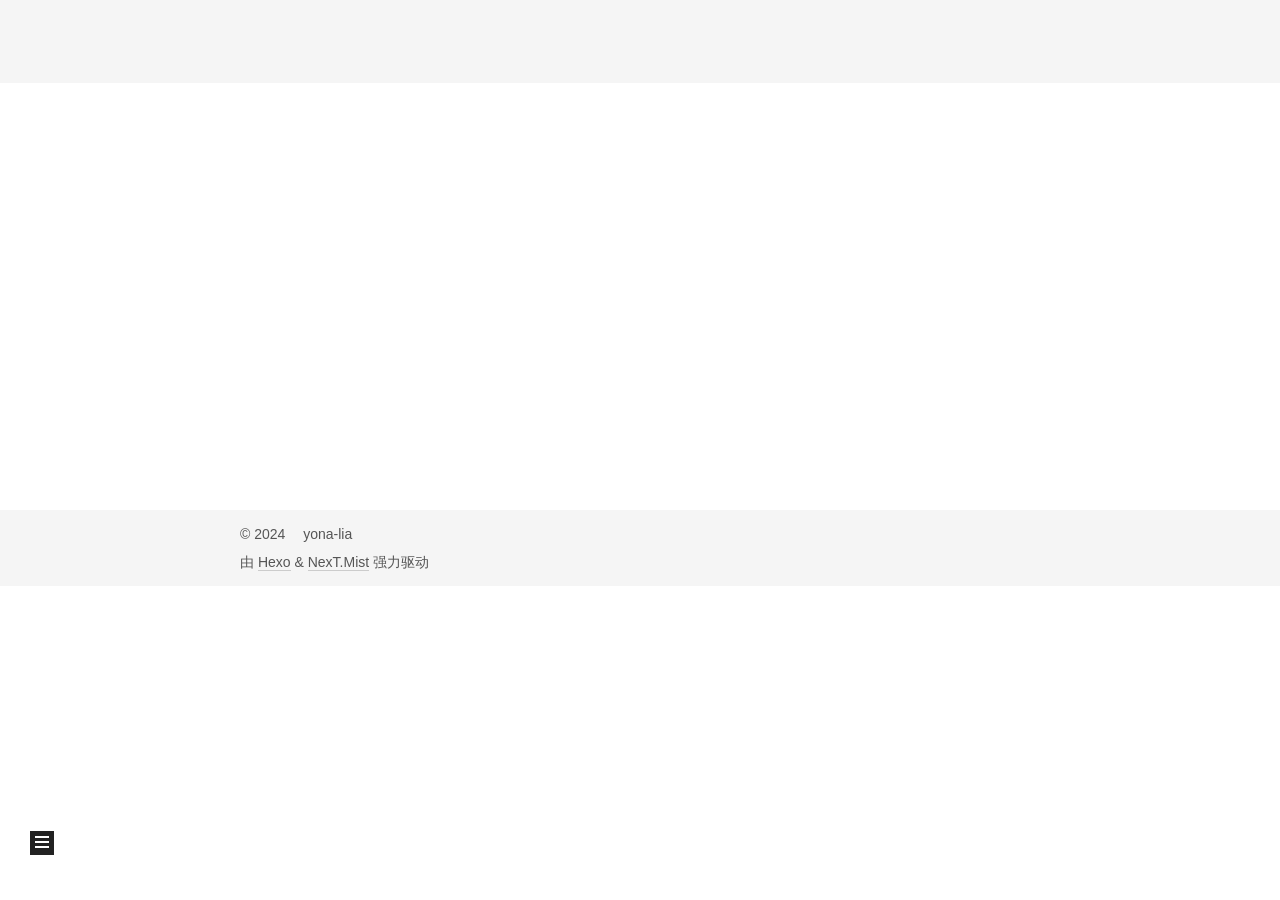
==== archives/index.html @ 5d380ca6 "Site updated: 2024-01-15 22:01:39" ====
<!DOCTYPE html>
<html lang="zh-CN">
<head>
  <meta charset="UTF-8">
<meta name="viewport" content="width=device-width, initial-scale=1, maximum-scale=2">
<meta name="theme-color" content="#222">
<meta name="generator" content="Hexo 7.0.0">
  <link rel="apple-touch-icon" sizes="180x180" href="/images/apple-touch-icon-next.png">
  <link rel="icon" type="image/png" sizes="32x32" href="/images/favicon-32x32-next.png">
  <link rel="icon" type="image/png" sizes="16x16" href="/images/favicon-16x16-next.png">
  <link rel="mask-icon" href="/images/logo.svg" color="#222">

<link rel="stylesheet" href="/css/main.css">


<link rel="stylesheet" href="/lib/font-awesome/css/all.min.css">

<script id="hexo-configurations">
    var NexT = window.NexT || {};
    var CONFIG = {"hostname":"example.com","root":"/","scheme":"Mist","version":"7.8.0","exturl":false,"sidebar":{"position":"left","display":"post","padding":18,"offset":12,"onmobile":false},"copycode":{"enable":false,"show_result":false,"style":null},"back2top":{"enable":true,"sidebar":false,"scrollpercent":false},"bookmark":{"enable":false,"color":"#222","save":"auto"},"fancybox":false,"mediumzoom":false,"lazyload":false,"pangu":false,"comments":{"style":"tabs","active":null,"storage":true,"lazyload":false,"nav":null},"algolia":{"hits":{"per_page":10},"labels":{"input_placeholder":"Search for Posts","hits_empty":"We didn't find any results for the search: ${query}","hits_stats":"${hits} results found in ${time} ms"}},"localsearch":{"enable":true,"trigger":"auto","top_n_per_article":1,"unescape":false,"preload":false},"motion":{"enable":true,"async":false,"transition":{"post_block":"fadeIn","post_header":"slideDownIn","post_body":"slideDownIn","coll_header":"slideLeftIn","sidebar":"slideUpIn"}},"path":"search.xml"};
  </script>

  <meta name="description" content="再小的星星也在发光">
<meta property="og:type" content="website">
<meta property="og:title" content="yona-lia">
<meta property="og:url" content="http://example.com/archives/index.html">
<meta property="og:site_name" content="yona-lia">
<meta property="og:description" content="再小的星星也在发光">
<meta property="og:locale" content="zh_CN">
<meta property="article:author" content="yona-lia">
<meta name="twitter:card" content="summary">

<link rel="canonical" href="http://example.com/archives/">


<script id="page-configurations">
  // https://hexo.io/docs/variables.html
  CONFIG.page = {
    sidebar: "",
    isHome : false,
    isPost : false,
    lang   : 'zh-CN'
  };
</script>

  <title>归档 | yona-lia</title>
  






  <noscript>
  <style>
  .use-motion .brand,
  .use-motion .menu-item,
  .sidebar-inner,
  .use-motion .post-block,
  .use-motion .pagination,
  .use-motion .comments,
  .use-motion .post-header,
  .use-motion .post-body,
  .use-motion .collection-header { opacity: initial; }

  .use-motion .site-title,
  .use-motion .site-subtitle {
    opacity: initial;
    top: initial;
  }

  .use-motion .logo-line-before i { left: initial; }
  .use-motion .logo-line-after i { right: initial; }
  </style>
</noscript>

</head>

<body itemscope itemtype="http://schema.org/WebPage">
  <div class="container use-motion">
    <div class="headband"></div>

    <header class="header" itemscope itemtype="http://schema.org/WPHeader">
      <div class="header-inner"><div class="site-brand-container">
  <div class="site-nav-toggle">
    <div class="toggle" aria-label="切换导航栏">
      <span class="toggle-line toggle-line-first"></span>
      <span class="toggle-line toggle-line-middle"></span>
      <span class="toggle-line toggle-line-last"></span>
    </div>
  </div>

  <div class="site-meta">

    <a href="/" class="brand" rel="start">
      <span class="logo-line-before"><i></i></span>
      <h1 class="site-title">yona-lia</h1>
      <span class="logo-line-after"><i></i></span>
    </a>
  </div>

  <div class="site-nav-right">
    <div class="toggle popup-trigger">
        <i class="fa fa-search fa-fw fa-lg"></i>
    </div>
  </div>
</div>




<nav class="site-nav">
  <ul id="menu" class="main-menu menu">
        <li class="menu-item menu-item-home">

    <a href="/" rel="section"><i class="fa fa-home fa-fw"></i>首页</a>

  </li>
        <li class="menu-item menu-item-archives">

    <a href="/archives/" rel="section"><i class="fa fa-archive fa-fw"></i>归档</a>

  </li>
      <li class="menu-item menu-item-search">
        <a role="button" class="popup-trigger"><i class="fa fa-search fa-fw"></i>搜索
        </a>
      </li>
  </ul>
</nav>



  <div class="search-pop-overlay">
    <div class="popup search-popup">
        <div class="search-header">
  <span class="search-icon">
    <i class="fa fa-search"></i>
  </span>
  <div class="search-input-container">
    <input autocomplete="off" autocapitalize="off"
           placeholder="搜索..." spellcheck="false"
           type="search" class="search-input">
  </div>
  <span class="popup-btn-close">
    <i class="fa fa-times-circle"></i>
  </span>
</div>
<div id="search-result">
  <div id="no-result">
    <i class="fa fa-spinner fa-pulse fa-5x fa-fw"></i>
  </div>
</div>

    </div>
  </div>

</div>
    </header>

    
  <div class="back-to-top">
    <i class="fa fa-arrow-up"></i>
    <span>0%</span>
  </div>


    <main class="main">
      <div class="main-inner">
        <div class="content-wrap">
          

          <div class="content archive">
            

  
  
  
  <div class="post-block">
    <div class="posts-collapse">
      <div class="collection-title">
        <span class="collection-header">嗯..! 目前共计 1 篇日志。 继续努力。</span>
      </div>

      
    <div class="collection-year">
      <span class="collection-header">2024</span>
    </div>

  <article itemscope itemtype="http://schema.org/Article">
    <header class="post-header">

      <div class="post-meta">
        <time itemprop="dateCreated"
              datetime="2024-01-14T23:37:33+08:00"
              content="2024-01-14">
          01-14
        </time>
      </div>

      <div class="post-title">
          <a class="post-title-link" href="/2024/01/14/hello-world/" itemprop="url">
            <span itemprop="name">Hello World</span>
          </a>
      </div>

    </header>
  </article>


    </div>
  </div>
  
  
  

  



          </div>
          

<script>
  window.addEventListener('tabs:register', () => {
    let { activeClass } = CONFIG.comments;
    if (CONFIG.comments.storage) {
      activeClass = localStorage.getItem('comments_active') || activeClass;
    }
    if (activeClass) {
      let activeTab = document.querySelector(`a[href="#comment-${activeClass}"]`);
      if (activeTab) {
        activeTab.click();
      }
    }
  });
  if (CONFIG.comments.storage) {
    window.addEventListener('tabs:click', event => {
      if (!event.target.matches('.tabs-comment .tab-content .tab-pane')) return;
      let commentClass = event.target.classList[1];
      localStorage.setItem('comments_active', commentClass);
    });
  }
</script>

        </div>
          
  
  <div class="toggle sidebar-toggle">
    <span class="toggle-line toggle-line-first"></span>
    <span class="toggle-line toggle-line-middle"></span>
    <span class="toggle-line toggle-line-last"></span>
  </div>

  <aside class="sidebar">
    <div class="sidebar-inner">

      <ul class="sidebar-nav motion-element">
        <li class="sidebar-nav-toc">
          文章目录
        </li>
        <li class="sidebar-nav-overview">
          站点概览
        </li>
      </ul>

      <!--noindex-->
      <div class="post-toc-wrap sidebar-panel">
      </div>
      <!--/noindex-->

      <div class="site-overview-wrap sidebar-panel">
        <div class="site-author motion-element" itemprop="author" itemscope itemtype="http://schema.org/Person">
  <p class="site-author-name" itemprop="name">yona-lia</p>
  <div class="site-description" itemprop="description">再小的星星也在发光</div>
</div>
<div class="site-state-wrap motion-element">
  <nav class="site-state">
      <div class="site-state-item site-state-posts">
          <a href="/archives/">
        
          <span class="site-state-item-count">1</span>
          <span class="site-state-item-name">日志</span>
        </a>
      </div>
  </nav>
</div>



      </div>

    </div>
  </aside>
  <div id="sidebar-dimmer"></div>


      </div>
    </main>

    <footer class="footer">
      <div class="footer-inner">
        

        

<div class="copyright">
  
  &copy; 
  <span itemprop="copyrightYear">2024</span>
  <span class="with-love">
    <i class="fa fa-heart"></i>
  </span>
  <span class="author" itemprop="copyrightHolder">yona-lia</span>
</div>
  <div class="powered-by">由 <a href="https://hexo.io/" class="theme-link" rel="noopener" target="_blank">Hexo</a> & <a href="https://mist.theme-next.org/" class="theme-link" rel="noopener" target="_blank">NexT.Mist</a> 强力驱动
  </div>

        








      </div>
    </footer>
  </div>

  
  <script size="300" alpha="0.6" zIndex="-1" src="/lib/canvas-ribbon/canvas-ribbon.js"></script>
  <script src="/lib/anime.min.js"></script>
  <script src="/lib/velocity/velocity.min.js"></script>
  <script src="/lib/velocity/velocity.ui.min.js"></script>

<script src="/js/utils.js"></script>

<script src="/js/motion.js"></script>


<script src="/js/schemes/muse.js"></script>


<script src="/js/next-boot.js"></script>




  




  
<script src="/js/local-search.js"></script>













  

  

  <span class="js-cursor-container"></span>
    <script>
        (function fairyDustCursor() {
 
            var possibleColors = ["#D61C59", "#E7D84B", "#1B8798"]
            var width = window.innerWidth;
            var height = window.innerHeight;
            var cursor = { x: width / 2, y: width / 2 };
            var particles = [];
 
            function init() {
                bindEvents();
                loop();
            }
 
           
            function bindEvents() {
                document.addEventListener('mousemove', onMouseMove);
                window.addEventListener('resize', onWindowResize);
            }
 
            function onWindowResize(e) {
                width = window.innerWidth;
                height = window.innerHeight;
            }
 
            function onMouseMove(e) {
                cursor.x = e.clientX;
                cursor.y = e.clientY;
 
                addParticle(cursor.x, cursor.y, possibleColors[Math.floor(Math.random() * possibleColors.length)]);
            }
 
            function addParticle(x, y, color) {
                var particle = new Particle();
                particle.init(x, y, color);
                particles.push(particle);
            }
 
            function updateParticles() {
 
                
                for (var i = 0; i < particles.length; i++) {
                    particles[i].update();
                }
 
               
                for (var i = particles.length - 1; i >= 0; i--) {
                    if (particles[i].lifeSpan < 0) {
                        particles[i].die();
                        particles.splice(i, 1);
                    }
                }
 
            }
 
            function loop() {
                requestAnimationFrame(loop);
                updateParticles();
            }
 
          
 
            function Particle() {
 
                this.character = "*";
                this.lifeSpan = 120; //ms
                this.initialStyles = {
                    "position": "fixed",
                    "display": "inline-block",
                    "top": "0px",
                    "left": "0px",
                    "pointerEvents": "none",
                    "touch-action": "none",
                    "z-index": "10000000",
                    "fontSize": "25px",
                    "will-change": "transform"
                };
 
              
                this.init = function (x, y, color) {
 
                    this.velocity = {
                        x: (Math.random() < 0.5 ? -1 : 1) * (Math.random() / 2),
                        y: 1
                    };
 
                    this.position = { x: x + 10, y: y + 10 };
                    this.initialStyles.color = color;
 
                    this.element = document.createElement('span');
                    this.element.innerHTML = this.character;
                    applyProperties(this.element, this.initialStyles);
                    this.update();
 
                    document.querySelector('.js-cursor-container').appendChild(this.element);
                };
 
                this.update = function () {
                    this.position.x += this.velocity.x;
                    this.position.y += this.velocity.y;
                    this.lifeSpan--;
 
                    this.element.style.transform = "translate3d(" + this.position.x + "px," + this.position.y + "px, 0) scale(" + (this.lifeSpan / 120) + ")";
                }
 
                this.die = function () {
                    this.element.parentNode.removeChild(this.element);
                }
 
            }
 
           
            function applyProperties(target, properties) {
                for (var key in properties) {
                    target.style[key] = properties[key];
                }
            }
 
            if (!('ontouchstart' in window || navigator.msMaxTouchPoints)) init();
        })();    
    </script>


</body>
</html>
---- css/main.css ----
:root {
  --body-bg-color: #fff;
  --content-bg-color: #f5f5f5;
  --card-bg-color: #f5f5f5;
  --text-color: #555;
  --blockquote-color: #666;
  --link-color: #555;
  --link-hover-color: #222;
  --brand-color: #222;
  --brand-hover-color: #222;
  --table-row-odd-bg-color: #f9f9f9;
  --table-row-hover-bg-color: #f5f5f5;
  --menu-item-bg-color: #ddd;
  --btn-default-bg: transparent;
  --btn-default-color: var(--link-color);
  --btn-default-border-color: var(--link-color);
  --btn-default-hover-bg: transparent;
  --btn-default-hover-color: var(--link-hover-color);
  --btn-default-hover-border-color: var(--link-hover-color);
}
html {
  line-height: 1.15; /* 1 */
  -webkit-text-size-adjust: 100%; /* 2 */
}
body {
  margin: 0;
}
main {
  display: block;
}
h1 {
  font-size: 2em;
  margin: 0.67em 0;
}
hr {
  box-sizing: content-box; /* 1 */
  height: 0; /* 1 */
  overflow: visible; /* 2 */
}
pre {
  font-family: monospace, monospace; /* 1 */
  font-size: 1em; /* 2 */
}
a {
  background: transparent;
}
abbr[title] {
  border-bottom: none; /* 1 */
  text-decoration: underline; /* 2 */
  text-decoration: underline dotted; /* 2 */
}
b,
strong {
  font-weight: bolder;
}
code,
kbd,
samp {
  font-family: monospace, monospace; /* 1 */
  font-size: 1em; /* 2 */
}
small {
  font-size: 80%;
}
sub,
sup {
  font-size: 75%;
  line-height: 0;
  position: relative;
  vertical-align: baseline;
}
sub {
  bottom: -0.25em;
}
sup {
  top: -0.5em;
}
img {
  border-style: none;
}
button,
input,
optgroup,
select,
textarea {
  font-family: inherit; /* 1 */
  font-size: 100%; /* 1 */
  line-height: 1.15; /* 1 */
  margin: 0; /* 2 */
}
button,
input {
/* 1 */
  overflow: visible;
}
button,
select {
/* 1 */
  text-transform: none;
}
button,
[type='button'],
[type='reset'],
[type='submit'] {
  -webkit-appearance: button;
}
button::-moz-focus-inner,
[type='button']::-moz-focus-inner,
[type='reset']::-moz-focus-inner,
[type='submit']::-moz-focus-inner {
  border-style: none;
  padding: 0;
}
button:-moz-focusring,
[type='button']:-moz-focusring,
[type='reset']:-moz-focusring,
[type='submit']:-moz-focusring {
  outline: 1px dotted ButtonText;
}
fieldset {
  padding: 0.35em 0.75em 0.625em;
}
legend {
  box-sizing: border-box; /* 1 */
  color: inherit; /* 2 */
  display: table; /* 1 */
  max-width: 100%; /* 1 */
  padding: 0; /* 3 */
  white-space: normal; /* 1 */
}
progress {
  vertical-align: baseline;
}
textarea {
  overflow: auto;
}
[type='checkbox'],
[type='radio'] {
  box-sizing: border-box; /* 1 */
  padding: 0; /* 2 */
}
[type='number']::-webkit-inner-spin-button,
[type='number']::-webkit-outer-spin-button {
  height: auto;
}
[type='search'] {
  outline-offset: -2px; /* 2 */
  -webkit-appearance: textfield; /* 1 */
}
[type='search']::-webkit-search-decoration {
  -webkit-appearance: none;
}
::-webkit-file-upload-button {
  font: inherit; /* 2 */
  -webkit-appearance: button; /* 1 */
}
details {
  display: block;
}
summary {
  display: list-item;
}
template {
  display: none;
}
[hidden] {
  display: none;
}
::selection {
  background: #262a30;
  color: #eee;
}
html,
body {
  height: 100%;
}
body {
  background: var(--body-bg-color);
  color: var(--text-color);
  font-family: 'Lato', "PingFang SC", "Microsoft YaHei", sans-serif;
  font-size: 1em;
  line-height: 2;
}
@media (max-width: 991px) {
  body {
    padding-left: 0 !important;
    padding-right: 0 !important;
  }
}
h1,
h2,
h3,
h4,
h5,
h6 {
  font-family: 'Lato', "PingFang SC", "Microsoft YaHei", sans-serif;
  font-weight: bold;
  line-height: 1.5;
  margin: 20px 0 15px;
}
h1 {
  font-size: 1.5em;
}
h2 {
  font-size: 1.375em;
}
h3 {
  font-size: 1.25em;
}
h4 {
  font-size: 1.125em;
}
h5 {
  font-size: 1em;
}
h6 {
  font-size: 0.875em;
}
p {
  margin: 0 0 20px 0;
}
a,
span.exturl {
  border-bottom: 1px solid #ccc;
  color: var(--link-color);
  outline: 0;
  text-decoration: none;
  overflow-wrap: break-word;
  word-wrap: break-word;
  cursor: pointer;
}
a:hover,
span.exturl:hover {
  border-bottom-color: var(--link-hover-color);
  color: var(--link-hover-color);
}
iframe,
img,
video {
  display: block;
  margin-left: auto;
  margin-right: auto;
  max-width: 100%;
}
hr {
  background-image: repeating-linear-gradient(-45deg, #ddd, #ddd 4px, transparent 4px, transparent 8px);
  border: 0;
  height: 3px;
  margin: 40px 0;
}
blockquote {
  border-left: 4px solid #ddd;
  color: var(--blockquote-color);
  margin: 0;
  padding: 0 15px;
}
blockquote cite::before {
  content: '-';
  padding: 0 5px;
}
dt {
  font-weight: bold;
}
dd {
  margin: 0;
  padding: 0;
}
kbd {
  background-color: #f5f5f5;
  background-image: linear-gradient(#eee, #fff, #eee);
  border: 1px solid #ccc;
  border-radius: 0.2em;
  box-shadow: 0.1em 0.1em 0.2em rgba(0,0,0,0.1);
  color: #555;
  font-family: inherit;
  padding: 0.1em 0.3em;
  white-space: nowrap;
}
.table-container {
  overflow: auto;
}
table {
  border-collapse: collapse;
  border-spacing: 0;
  font-size: 0.875em;
  margin: 0 0 20px 0;
  width: 100%;
}
tbody tr:nth-of-type(odd) {
  background: var(--table-row-odd-bg-color);
}
tbody tr:hover {
  background: var(--table-row-hover-bg-color);
}
caption,
th,
td {
  font-weight: normal;
  padding: 8px;
  vertical-align: middle;
}
th,
td {
  border: 1px solid #ddd;
  border-bottom: 3px solid #ddd;
}
th {
  font-weight: 700;
  padding-bottom: 10px;
}
td {
  border-bottom-width: 1px;
}
.btn {
  background: var(--btn-default-bg);
  border: 2px solid var(--btn-default-border-color);
  border-radius: 0;
  color: var(--btn-default-color);
  display: inline-block;
  font-size: 0.875em;
  line-height: 2;
  padding: 0 20px;
  text-decoration: none;
  transition-property: background-color;
  transition-delay: 0s;
  transition-duration: 0.2s;
  transition-timing-function: ease-in-out;
}
.btn:hover {
  background: var(--btn-default-hover-bg);
  border-color: var(--btn-default-hover-border-color);
  color: var(--btn-default-hover-color);
}
.btn + .btn {
  margin: 0 0 8px 8px;
}
.btn .fa-fw {
  text-align: left;
  width: 1.285714285714286em;
}
.toggle {
  line-height: 0;
}
.toggle .toggle-line {
  background: #fff;
  display: inline-block;
  height: 2px;
  left: 0;
  position: relative;
  top: 0;
  transition: all 0.4s;
  vertical-align: top;
  width: 100%;
}
.toggle .toggle-line:not(:first-child) {
  margin-top: 3px;
}
.toggle.toggle-arrow .toggle-line-first {
  left: 50%;
  top: 2px;
  transform: rotate(45deg);
  width: 50%;
}
.toggle.toggle-arrow .toggle-line-middle {
  left: 2px;
  width: 90%;
}
.toggle.toggle-arrow .toggle-line-last {
  left: 50%;
  top: -2px;
  transform: rotate(-45deg);
  width: 50%;
}
.toggle.toggle-close .toggle-line-first {
  transform: rotate(-45deg);
  top: 5px;
}
.toggle.toggle-close .toggle-line-middle {
  opacity: 0;
}
.toggle.toggle-close .toggle-line-last {
  transform: rotate(45deg);
  top: -5px;
}
.highlight,
pre {
  background: #f7f7f7;
  color: #4d4d4c;
  line-height: 1.6;
  margin: 0 auto 20px;
}
pre,
code {
  font-family: consolas, Menlo, monospace, "PingFang SC", "Microsoft YaHei";
}
code {
  background: #eee;
  border-radius: 3px;
  color: #555;
  padding: 2px 4px;
  overflow-wrap: break-word;
  word-wrap: break-word;
}
.highlight *::selection {
  background: #d6d6d6;
}
.highlight pre {
  border: 0;
  margin: 0;
  padding: 10px 0;
}
.highlight table {
  border: 0;
  margin: 0;
  width: auto;
}
.highlight td {
  border: 0;
  padding: 0;
}
.highlight figcaption {
  background: #eff2f3;
  color: #4d4d4c;
  display: flex;
  font-size: 0.875em;
  justify-content: space-between;
  line-height: 1.2;
  padding: 0.5em;
}
.highlight figcaption a {
  color: #4d4d4c;
}
.highlight figcaption a:hover {
  border-bottom-color: #4d4d4c;
}
.highlight .gutter {
  -moz-user-select: none;
  -ms-user-select: none;
  -webkit-user-select: none;
  user-select: none;
}
.highlight .gutter pre {
  background: #eff2f3;
  color: #869194;
  padding-left: 10px;
  padding-right: 10px;
  text-align: right;
}
.highlight .code pre {
  background: #f7f7f7;
  padding-left: 10px;
  width: 100%;
}
.gist table {
  width: auto;
}
.gist table td {
  border: 0;
}
pre {
  overflow: auto;
  padding: 10px;
}
pre code {
  background: none;
  color: #4d4d4c;
  font-size: 0.875em;
  padding: 0;
  text-shadow: none;
}
pre .deletion {
  background: #fdd;
}
pre .addition {
  background: #dfd;
}
pre .meta {
  color: #eab700;
  -moz-user-select: none;
  -ms-user-select: none;
  -webkit-user-select: none;
  user-select: none;
}
pre .comment {
  color: #8e908c;
}
pre .variable,
pre .attribute,
pre .tag,
pre .name,
pre .regexp,
pre .ruby .constant,
pre .xml .tag .title,
pre .xml .pi,
pre .xml .doctype,
pre .html .doctype,
pre .css .id,
pre .css .class,
pre .css .pseudo {
  color: #c82829;
}
pre .number,
pre .preprocessor,
pre .built_in,
pre .builtin-name,
pre .literal,
pre .params,
pre .constant,
pre .command {
  color: #f5871f;
}
pre .ruby .class .title,
pre .css .rules .attribute,
pre .string,
pre .symbol,
pre .value,
pre .inheritance,
pre .header,
pre .ruby .symbol,
pre .xml .cdata,
pre .special,
pre .formula {
  color: #718c00;
}
pre .title,
pre .css .hexcolor {
  color: #3e999f;
}
pre .function,
pre .python .decorator,
pre .python .title,
pre .ruby .function .title,
pre .ruby .title .keyword,
pre .perl .sub,
pre .javascript .title,
pre .coffeescript .title {
  color: #4271ae;
}
pre .keyword,
pre .javascript .function {
  color: #8959a8;
}
.blockquote-center {
  border-left: none;
  margin: 40px 0;
  padding: 0;
  position: relative;
  text-align: center;
}
.blockquote-center .fa {
  display: block;
  opacity: 0.6;
  position: absolute;
  width: 100%;
}
.blockquote-center .fa-quote-left {
  border-top: 1px solid #ccc;
  text-align: left;
  top: -20px;
}
.blockquote-center .fa-quote-right {
  border-bottom: 1px solid #ccc;
  text-align: right;
  bottom: -20px;
}
.blockquote-center p,
.blockquote-center div {
  text-align: center;
}
.post-body .group-picture img {
  margin: 0 auto;
  padding: 0 3px;
}
.group-picture-row {
  margin-bottom: 6px;
  overflow: hidden;
}
.group-picture-column {
  float: left;
  margin-bottom: 10px;
}
.post-body .label {
  color: #555;
  display: inline;
  padding: 0 2px;
}
.post-body .label.default {
  background: #f0f0f0;
}
.post-body .label.primary {
  background: #efe6f7;
}
.post-body .label.info {
  background: #e5f2f8;
}
.post-body .label.success {
  background: #e7f4e9;
}
.post-body .label.warning {
  background: #fcf6e1;
}
.post-body .label.danger {
  background: #fae8eb;
}
.post-body .tabs {
  margin-bottom: 20px;
}
.post-body .tabs,
.tabs-comment {
  display: block;
  padding-top: 10px;
  position: relative;
}
.post-body .tabs ul.nav-tabs,
.tabs-comment ul.nav-tabs {
  display: flex;
  flex-wrap: wrap;
  margin: 0;
  margin-bottom: -1px;
  padding: 0;
}
@media (max-width: 413px) {
  .post-body .tabs ul.nav-tabs,
  .tabs-comment ul.nav-tabs {
    display: block;
    margin-bottom: 5px;
  }
}
.post-body .tabs ul.nav-tabs li.tab,
.tabs-comment ul.nav-tabs li.tab {
  border-bottom: 1px solid #ddd;
  border-left: 1px solid transparent;
  border-right: 1px solid transparent;
  border-top: 3px solid transparent;
  flex-grow: 1;
  list-style-type: none;
  border-radius: 0 0 0 0;
}
@media (max-width: 413px) {
  .post-body .tabs ul.nav-tabs li.tab,
  .tabs-comment ul.nav-tabs li.tab {
    border-bottom: 1px solid transparent;
    border-left: 3px solid transparent;
    border-right: 1px solid transparent;
    border-top: 1px solid transparent;
  }
}
@media (max-width: 413px) {
  .post-body .tabs ul.nav-tabs li.tab,
  .tabs-comment ul.nav-tabs li.tab {
    border-radius: 0;
  }
}
.post-body .tabs ul.nav-tabs li.tab a,
.tabs-comment ul.nav-tabs li.tab a {
  border-bottom: initial;
  display: block;
  line-height: 1.8;
  outline: 0;
  padding: 0.25em 0.75em;
  text-align: center;
  transition-delay: 0s;
  transition-duration: 0.2s;
  transition-timing-function: ease-out;
}
.post-body .tabs ul.nav-tabs li.tab a i,
.tabs-comment ul.nav-tabs li.tab a i {
  width: 1.285714285714286em;
}
.post-body .tabs ul.nav-tabs li.tab.active,
.tabs-comment ul.nav-tabs li.tab.active {
  border-bottom: 1px solid transparent;
  border-left: 1px solid #ddd;
  border-right: 1px solid #ddd;
  border-top: 3px solid #fc6423;
}
@media (max-width: 413px) {
  .post-body .tabs ul.nav-tabs li.tab.active,
  .tabs-comment ul.nav-tabs li.tab.active {
    border-bottom: 1px solid #ddd;
    border-left: 3px solid #fc6423;
    border-right: 1px solid #ddd;
    border-top: 1px solid #ddd;
  }
}
.post-body .tabs ul.nav-tabs li.tab.active a,
.tabs-comment ul.nav-tabs li.tab.active a {
  color: var(--link-color);
  cursor: default;
}
.post-body .tabs .tab-content .tab-pane,
.tabs-comment .tab-content .tab-pane {
  border: 1px solid #ddd;
  border-top: 0;
  padding: 20px 20px 0 20px;
  border-radius: 0;
}
.post-body .tabs .tab-content .tab-pane:not(.active),
.tabs-comment .tab-content .tab-pane:not(.active) {
  display: none;
}
.post-body .tabs .tab-content .tab-pane.active,
.tabs-comment .tab-content .tab-pane.active {
  display: block;
}
.post-body .tabs .tab-content .tab-pane.active:nth-of-type(1),
.tabs-comment .tab-content .tab-pane.active:nth-of-type(1) {
  border-radius: 0 0 0 0;
}
@media (max-width: 413px) {
  .post-body .tabs .tab-content .tab-pane.active:nth-of-type(1),
  .tabs-comment .tab-content .tab-pane.active:nth-of-type(1) {
    border-radius: 0;
  }
}
.post-body .note {
  border-radius: 3px;
  margin-bottom: 20px;
  padding: 1em;
  position: relative;
  border: 1px solid #eee;
  border-left-width: 5px;
}
.post-body .note h2,
.post-body .note h3,
.post-body .note h4,
.post-body .note h5,
.post-body .note h6 {
  margin-top: 0;
  border-bottom: initial;
  margin-bottom: 0;
  padding-top: 0;
}
.post-body .note p:first-child,
.post-body .note ul:first-child,
.post-body .note ol:first-child,
.post-body .note table:first-child,
.post-body .note pre:first-child,
.post-body .note blockquote:first-child,
.post-body .note img:first-child {
  margin-top: 0;
}
.post-body .note p:last-child,
.post-body .note ul:last-child,
.post-body .note ol:last-child,
.post-body .note table:last-child,
.post-body .note pre:last-child,
.post-body .note blockquote:last-child,
.post-body .note img:last-child {
  margin-bottom: 0;
}
.post-body .note.default {
  border-left-color: #777;
}
.post-body .note.default h2,
.post-body .note.default h3,
.post-body .note.default h4,
.post-body .note.default h5,
.post-body .note.default h6 {
  color: #777;
}
.post-body .note.primary {
  border-left-color: #6f42c1;
}
.post-body .note.primary h2,
.post-body .note.primary h3,
.post-body .note.primary h4,
.post-body .note.primary h5,
.post-body .note.primary h6 {
  color: #6f42c1;
}
.post-body .note.info {
  border-left-color: #428bca;
}
.post-body .note.info h2,
.post-body .note.info h3,
.post-body .note.info h4,
.post-body .note.info h5,
.post-body .note.info h6 {
  color: #428bca;
}
.post-body .note.success {
  border-left-color: #5cb85c;
}
.post-body .note.success h2,
.post-body .note.success h3,
.post-body .note.success h4,
.post-body .note.success h5,
.post-body .note.success h6 {
  color: #5cb85c;
}
.post-body .note.warning {
  border-left-color: #f0ad4e;
}
.post-body .note.warning h2,
.post-body .note.warning h3,
.post-body .note.warning h4,
.post-body .note.warning h5,
.post-body .note.warning h6 {
  color: #f0ad4e;
}
.post-body .note.danger {
  border-left-color: #d9534f;
}
.post-body .note.danger h2,
.post-body .note.danger h3,
.post-body .note.danger h4,
.post-body .note.danger h5,
.post-body .note.danger h6 {
  color: #d9534f;
}
.pagination .prev,
.pagination .next,
.pagination .page-number,
.pagination .space {
  display: inline-block;
  margin: 0 10px;
  padding: 0 11px;
  position: relative;
  top: -1px;
}
@media (max-width: 767px) {
  .pagination .prev,
  .pagination .next,
  .pagination .page-number,
  .pagination .space {
    margin: 0 5px;
  }
}
.pagination {
  border-top: 1px solid #eee;
  margin: 120px 0 0;
  text-align: center;
}
.pagination .prev,
.pagination .next,
.pagination .page-number {
  border-bottom: 0;
  border-top: 1px solid #eee;
  transition-property: border-color;
  transition-delay: 0s;
  transition-duration: 0.2s;
  transition-timing-function: ease-in-out;
}
.pagination .prev:hover,
.pagination .next:hover,
.pagination .page-number:hover {
  border-top-color: #222;
}
.pagination .space {
  margin: 0;
  padding: 0;
}
.pagination .prev {
  margin-left: 0;
}
.pagination .next {
  margin-right: 0;
}
.pagination .page-number.current {
  background: #ccc;
  border-top-color: #ccc;
  color: #fff;
}
@media (max-width: 767px) {
  .pagination {
    border-top: none;
  }
  .pagination .prev,
  .pagination .next,
  .pagination .page-number {
    border-bottom: 1px solid #eee;
    border-top: 0;
    margin-bottom: 10px;
    padding: 0 10px;
  }
  .pagination .prev:hover,
  .pagination .next:hover,
  .pagination .page-number:hover {
    border-bottom-color: #222;
  }
}
.comments {
  margin-top: 60px;
  overflow: hidden;
}
.comment-button-group {
  display: flex;
  flex-wrap: wrap-reverse;
  justify-content: center;
  margin: 1em 0;
}
.comment-button-group .comment-button {
  margin: 0.1em 0.2em;
}
.comment-button-group .comment-button.active {
  background: var(--btn-default-hover-bg);
  border-color: var(--btn-default-hover-border-color);
  color: var(--btn-default-hover-color);
}
.comment-position {
  display: none;
}
.comment-position.active {
  display: block;
}
.tabs-comment {
  background: var(--content-bg-color);
  margin-top: 4em;
  padding-top: 0;
}
.tabs-comment .comments {
  border: 0;
  box-shadow: none;
  margin-top: 0;
  padding-top: 0;
}
.container {
  min-height: 100%;
  position: relative;
}
.main-inner {
  margin: 0 auto;
  width: 700px;
}
@media (min-width: 1200px) {
  .main-inner {
    width: 800px;
  }
}
@media (min-width: 1600px) {
  .main-inner {
    width: 900px;
  }
}
@media (max-width: 767px) {
  .content-wrap {
    padding: 0 20px;
  }
}
.header {
  background: transparent;
}
.header-inner {
  margin: 0 auto;
  width: 700px;
}
@media (min-width: 1200px) {
  .header-inner {
    width: 800px;
  }
}
@media (min-width: 1600px) {
  .header-inner {
    width: 900px;
  }
}
.site-brand-container {
  display: flex;
  flex-shrink: 0;
  padding: 0 10px;
}
.headband {
  background: #222;
  height: 3px;
}
.site-meta {
  flex-grow: 1;
  text-align: left;
}
@media (max-width: 767px) {
  .site-meta {
    text-align: center;
  }
}
.brand {
  border-bottom: none;
  color: var(--brand-color);
  display: inline-block;
  line-height: 1.375em;
  padding: 0 40px;
  position: relative;
}
.brand:hover {
  color: var(--brand-hover-color);
}
.site-title {
  font-family: 'Lato', "PingFang SC", "Microsoft YaHei", sans-serif;
  font-size: 1.375em;
  font-weight: normal;
  margin: 0;
}
.site-subtitle {
  color: #999;
  font-size: 0.8125em;
  margin: 10px 0;
}
.use-motion .brand {
  opacity: 0;
}
.use-motion .site-title,
.use-motion .site-subtitle,
.use-motion .custom-logo-image {
  opacity: 0;
  position: relative;
  top: -10px;
}
.site-nav-toggle,
.site-nav-right {
  display: none;
}
@media (max-width: 767px) {
  .site-nav-toggle,
  .site-nav-right {
    display: flex;
    flex-direction: column;
    justify-content: center;
  }
}
.site-nav-toggle .toggle,
.site-nav-right .toggle {
  color: var(--text-color);
  padding: 10px;
  width: 22px;
}
.site-nav-toggle .toggle .toggle-line,
.site-nav-right .toggle .toggle-line {
  background: var(--text-color);
  border-radius: 1px;
}
.site-nav {
  display: block;
}
@media (max-width: 767px) {
  .site-nav {
    clear: both;
    display: none;
  }
}
.site-nav.site-nav-on {
  display: block;
}
.menu {
  margin-top: 20px;
  padding-left: 0;
  text-align: center;
}
.menu-item {
  display: inline-block;
  list-style: none;
  margin: 0 10px;
}
@media (max-width: 767px) {
  .menu-item {
    display: block;
    margin-top: 10px;
  }
  .menu-item.menu-item-search {
    display: none;
  }
}
.menu-item a,
.menu-item span.exturl {
  border-bottom: 0;
  display: block;
  font-size: 0.8125em;
  transition-property: border-color;
  transition-delay: 0s;
  transition-duration: 0.2s;
  transition-timing-function: ease-in-out;
}
@media (hover: none) {
  .menu-item a:hover,
  .menu-item span.exturl:hover {
    border-bottom-color: transparent !important;
  }
}
.menu-item .fa,
.menu-item .fab,
.menu-item .far,
.menu-item .fas {
  margin-right: 8px;
}
.menu-item .badge {
  display: inline-block;
  font-weight: bold;
  line-height: 1;
  margin-left: 0.35em;
  margin-top: 0.35em;
  text-align: center;
  white-space: nowrap;
}
@media (max-width: 767px) {
  .menu-item .badge {
    float: right;
    margin-left: 0;
  }
}
.menu-item-active a,
.menu .menu-item a:hover,
.menu .menu-item span.exturl:hover {
  background: var(--menu-item-bg-color);
}
.use-motion .menu-item {
  opacity: 0;
}
.sidebar {
  background: #222;
  bottom: 0;
  box-shadow: inset 0 2px 6px #000;
  position: fixed;
  top: 0;
}
@media (max-width: 991px) {
  .sidebar {
    display: none;
  }
}
.sidebar-inner {
  color: #999;
  padding: 18px 10px;
  text-align: center;
}
.cc-license {
  margin-top: 10px;
  text-align: center;
}
.cc-license .cc-opacity {
  border-bottom: none;
  opacity: 0.7;
}
.cc-license .cc-opacity:hover {
  opacity: 0.9;
}
.cc-license img {
  display: inline-block;
}
.site-author-image {
  border: 2px solid #333;
  display: block;
  margin: 0 auto;
  max-width: 96px;
  padding: 2px;
}
.site-author-name {
  color: #f5f5f5;
  font-weight: normal;
  margin: 5px 0 0;
  text-align: center;
}
.site-description {
  color: #999;
  font-size: 1em;
  margin-top: 5px;
  text-align: center;
}
.links-of-author {
  margin-top: 15px;
}
.links-of-author a,
.links-of-author span.exturl {
  border-bottom-color: #555;
  display: inline-block;
  font-size: 0.8125em;
  margin-bottom: 10px;
  margin-right: 10px;
  vertical-align: middle;
}
.links-of-author a::before,
.links-of-author span.exturl::before {
  background: #ffe894;
  border-radius: 50%;
  content: ' ';
  display: inline-block;
  height: 4px;
  margin-right: 3px;
  vertical-align: middle;
  width: 4px;
}
.sidebar-button {
  margin-top: 15px;
}
.sidebar-button a {
  border: 1px solid #fc6423;
  border-radius: 4px;
  color: #fc6423;
  display: inline-block;
  padding: 0 15px;
}
.sidebar-button a .fa,
.sidebar-button a .fab,
.sidebar-button a .far,
.sidebar-button a .fas {
  margin-right: 5px;
}
.sidebar-button a:hover {
  background: #fc6423;
  border: 1px solid #fc6423;
  color: #fff;
}
.sidebar-button a:hover .fa,
.sidebar-button a:hover .fab,
.sidebar-button a:hover .far,
.sidebar-button a:hover .fas {
  color: #fff;
}
.links-of-blogroll {
  font-size: 0.8125em;
  margin-top: 10px;
}
.links-of-blogroll-title {
  font-size: 0.875em;
  font-weight: 600;
  margin-top: 0;
}
.links-of-blogroll-list {
  list-style: none;
  margin: 0;
  padding: 0;
}
#sidebar-dimmer {
  display: none;
}
@media (max-width: 767px) {
  #sidebar-dimmer {
    background: #000;
    display: block;
    height: 100%;
    left: 100%;
    opacity: 0;
    position: fixed;
    top: 0;
    width: 100%;
    z-index: 1100;
  }
  .sidebar-active + #sidebar-dimmer {
    opacity: 0.7;
    transform: translateX(-100%);
    transition: opacity 0.5s;
  }
}
.sidebar-nav {
  margin: 0;
  padding-bottom: 20px;
  padding-left: 0;
}
.sidebar-nav li {
  border-bottom: 1px solid transparent;
  color: #666;
  cursor: pointer;
  display: inline-block;
  font-size: 0.875em;
}
.sidebar-nav li.sidebar-nav-overview {
  margin-left: 10px;
}
.sidebar-nav li:hover {
  color: #f5f5f5;
}
.sidebar-nav .sidebar-nav-active {
  border-bottom-color: #87daff;
  color: #87daff;
}
.sidebar-nav .sidebar-nav-active:hover {
  color: #87daff;
}
.sidebar-panel {
  display: none;
  overflow-x: hidden;
  overflow-y: auto;
}
.sidebar-panel-active {
  display: block;
}
.sidebar-toggle {
  background: #222;
  bottom: 45px;
  cursor: pointer;
  height: 14px;
  left: 30px;
  padding: 5px;
  position: fixed;
  width: 14px;
  z-index: 1300;
}
@media (max-width: 991px) {
  .sidebar-toggle {
    left: 20px;
    opacity: 0.8;
    display: none;
  }
}
.sidebar-toggle:hover .toggle-line {
  background: #87daff;
}
.post-toc {
  font-size: 0.875em;
}
.post-toc ol {
  list-style: none;
  margin: 0;
  padding: 0 2px 5px 10px;
  text-align: left;
}
.post-toc ol > ol {
  padding-left: 0;
}
.post-toc ol a {
  transition-property: all;
  transition-delay: 0s;
  transition-duration: 0.2s;
  transition-timing-function: ease-in-out;
}
.post-toc .nav-item {
  line-height: 1.8;
  overflow: hidden;
  text-overflow: ellipsis;
  white-space: nowrap;
}
.post-toc .nav .nav-child {
  display: none;
}
.post-toc .nav .active > .nav-child {
  display: block;
}
.post-toc .nav .active-current > .nav-child {
  display: block;
}
.post-toc .nav .active-current > .nav-child > .nav-item {
  display: block;
}
.post-toc .nav .active > a {
  border-bottom-color: #87daff;
  color: #87daff;
}
.post-toc .nav .active-current > a {
  color: #87daff;
}
.post-toc .nav .active-current > a:hover {
  color: #87daff;
}
.site-state {
  display: flex;
  justify-content: center;
  line-height: 1.4;
  margin-top: 10px;
  overflow: hidden;
  text-align: center;
  white-space: nowrap;
}
.site-state-item {
  padding: 0 15px;
}
.site-state-item:not(:first-child) {
  border-left: 1px solid #333;
}
.site-state-item a {
  border-bottom: none;
}
.site-state-item-count {
  display: block;
  font-size: 1.25em;
  font-weight: 600;
  text-align: center;
}
.site-state-item-name {
  color: inherit;
  font-size: 0.875em;
}
.footer {
  color: #999;
  font-size: 0.875em;
  padding: 20px 0;
}
.footer.footer-fixed {
  bottom: 0;
  left: 0;
  position: absolute;
  right: 0;
}
.footer-inner {
  box-sizing: border-box;
  margin: 0 auto;
  text-align: center;
  width: 700px;
}
@media (min-width: 1200px) {
  .footer-inner {
    width: 800px;
  }
}
@media (min-width: 1600px) {
  .footer-inner {
    width: 900px;
  }
}
.languages {
  display: inline-block;
  font-size: 1.125em;
  position: relative;
}
.languages .lang-select-label span {
  margin: 0 0.5em;
}
.languages .lang-select {
  height: 100%;
  left: 0;
  opacity: 0;
  position: absolute;
  top: 0;
  width: 100%;
}
.with-love {
  color: #ff0000;
  display: inline-block;
  margin: 0 5px;
}
.powered-by,
.theme-info {
  display: inline-block;
}
@-moz-keyframes iconAnimate {
  0%, 100% {
    transform: scale(1);
  }
  10%, 30% {
    transform: scale(0.9);
  }
  20%, 40%, 60%, 80% {
    transform: scale(1.1);
  }
  50%, 70% {
    transform: scale(1.1);
  }
}
@-webkit-keyframes iconAnimate {
  0%, 100% {
    transform: scale(1);
  }
  10%, 30% {
    transform: scale(0.9);
  }
  20%, 40%, 60%, 80% {
    transform: scale(1.1);
  }
  50%, 70% {
    transform: scale(1.1);
  }
}
@-o-keyframes iconAnimate {
  0%, 100% {
    transform: scale(1);
  }
  10%, 30% {
    transform: scale(0.9);
  }
  20%, 40%, 60%, 80% {
    transform: scale(1.1);
  }
  50%, 70% {
    transform: scale(1.1);
  }
}
@keyframes iconAnimate {
  0%, 100% {
    transform: scale(1);
  }
  10%, 30% {
    transform: scale(0.9);
  }
  20%, 40%, 60%, 80% {
    transform: scale(1.1);
  }
  50%, 70% {
    transform: scale(1.1);
  }
}
.back-to-top {
  font-size: 12px;
  text-align: center;
  transition-delay: 0s;
  transition-duration: 0.2s;
  transition-timing-function: ease-in-out;
}
.back-to-top {
  background: #222;
  bottom: -100px;
  box-sizing: border-box;
  color: #fff;
  cursor: pointer;
  left: 30px;
  opacity: 1;
  padding: 0 6px;
  position: fixed;
  transition-property: bottom;
  z-index: 1300;
  width: 24px;
}
.back-to-top span {
  display: none;
}
.back-to-top:hover {
  color: #87daff;
}
.back-to-top.back-to-top-on {
  bottom: 19px;
}
@media (max-width: 991px) {
  .back-to-top {
    left: 20px;
    opacity: 0.8;
  }
}
.post-body {
  font-family: 'Lato', "PingFang SC", "Microsoft YaHei", sans-serif;
  overflow-wrap: break-word;
  word-wrap: break-word;
}
@media (min-width: 1200px) {
  .post-body {
    font-size: 1.125em;
  }
}
.post-body .exturl .fa {
  font-size: 0.875em;
  margin-left: 4px;
}
.post-body .image-caption,
.post-body .figure .caption {
  color: #999;
  font-size: 0.875em;
  font-weight: bold;
  line-height: 1;
  margin: -20px auto 15px;
  text-align: center;
}
.post-sticky-flag {
  display: inline-block;
  transform: rotate(30deg);
}
.post-button {
  margin-top: 40px;
  text-align: center;
}
.use-motion .post-block,
.use-motion .pagination,
.use-motion .comments {
  opacity: 0;
}
.use-motion .post-header {
  opacity: 0;
}
.use-motion .post-body {
  opacity: 0;
}
.use-motion .collection-header {
  opacity: 0;
}
.posts-collapse {
  margin-left: 35px;
  position: relative;
}
@media (max-width: 767px) {
  .posts-collapse {
    margin-left: 0px;
    margin-right: 0px;
  }
}
.posts-collapse .collection-title {
  font-size: 1.125em;
  position: relative;
}
.posts-collapse .collection-title::before {
  background: #999;
  border: 1px solid #fff;
  border-radius: 50%;
  content: ' ';
  height: 10px;
  left: 0;
  margin-left: -6px;
  margin-top: -4px;
  position: absolute;
  top: 50%;
  width: 10px;
}
.posts-collapse .collection-year {
  font-size: 1.5em;
  font-weight: bold;
  margin: 60px 0;
  position: relative;
}
.posts-collapse .collection-year::before {
  background: #bbb;
  border-radius: 50%;
  content: ' ';
  height: 8px;
  left: 0;
  margin-left: -4px;
  margin-top: -4px;
  position: absolute;
  top: 50%;
  width: 8px;
}
.posts-collapse .collection-header {
  display: block;
  margin: 0 0 0 20px;
}
.posts-collapse .collection-header small {
  color: #bbb;
  margin-left: 5px;
}
.posts-collapse .post-header {
  border-bottom: 1px dashed #ccc;
  margin: 30px 0;
  padding-left: 15px;
  position: relative;
  transition-property: border;
  transition-delay: 0s;
  transition-duration: 0.2s;
  transition-timing-function: ease-in-out;
}
.posts-collapse .post-header::before {
  background: #bbb;
  border: 1px solid #fff;
  border-radius: 50%;
  content: ' ';
  height: 6px;
  left: 0;
  margin-left: -4px;
  position: absolute;
  top: 0.75em;
  transition-property: background;
  width: 6px;
  transition-delay: 0s;
  transition-duration: 0.2s;
  transition-timing-function: ease-in-out;
}
.posts-collapse .post-header:hover {
  border-bottom-color: #666;
}
.posts-collapse .post-header:hover::before {
  background: #222;
}
.posts-collapse .post-meta {
  display: inline;
  font-size: 0.75em;
  margin-right: 10px;
}
.posts-collapse .post-title {
  display: inline;
}
.posts-collapse .post-title a,
.posts-collapse .post-title span.exturl {
  border-bottom: none;
  color: var(--link-color);
}
.posts-collapse .post-title .fa-external-link-alt {
  font-size: 0.875em;
  margin-left: 5px;
}
.posts-collapse::before {
  background: #f5f5f5;
  content: ' ';
  height: 100%;
  left: 0;
  margin-left: -2px;
  position: absolute;
  top: 1.25em;
  width: 4px;
}
.post-eof {
  background: #ccc;
  height: 1px;
  margin: 80px auto 60px;
  text-align: center;
  width: 8%;
}
.post-block:last-of-type .post-eof {
  display: none;
}
.content {
  padding-top: 40px;
}
@media (min-width: 992px) {
  .post-body {
    text-align: justify;
  }
}
@media (max-width: 991px) {
  .post-body {
    text-align: justify;
  }
}
.post-body h1,
.post-body h2,
.post-body h3,
.post-body h4,
.post-body h5,
.post-body h6 {
  padding-top: 10px;
}
.post-body h1 .header-anchor,
.post-body h2 .header-anchor,
.post-body h3 .header-anchor,
.post-body h4 .header-anchor,
.post-body h5 .header-anchor,
.post-body h6 .header-anchor {
  border-bottom-style: none;
  color: #ccc;
  float: right;
  margin-left: 10px;
  visibility: hidden;
}
.post-body h1 .header-anchor:hover,
.post-body h2 .header-anchor:hover,
.post-body h3 .header-anchor:hover,
.post-body h4 .header-anchor:hover,
.post-body h5 .header-anchor:hover,
.post-body h6 .header-anchor:hover {
  color: inherit;
}
.post-body h1:hover .header-anchor,
.post-body h2:hover .header-anchor,
.post-body h3:hover .header-anchor,
.post-body h4:hover .header-anchor,
.post-body h5:hover .header-anchor,
.post-body h6:hover .header-anchor {
  visibility: visible;
}
.post-body iframe,
.post-body img,
.post-body video {
  margin-bottom: 20px;
}
.post-body .video-container {
  height: 0;
  margin-bottom: 20px;
  overflow: hidden;
  padding-top: 75%;
  position: relative;
  width: 100%;
}
.post-body .video-container iframe,
.post-body .video-container object,
.post-body .video-container embed {
  height: 100%;
  left: 0;
  margin: 0;
  position: absolute;
  top: 0;
  width: 100%;
}
.post-gallery {
  align-items: center;
  display: grid;
  grid-gap: 10px;
  grid-template-columns: 1fr 1fr 1fr;
  margin-bottom: 20px;
}
@media (max-width: 767px) {
  .post-gallery {
    grid-template-columns: 1fr 1fr;
  }
}
.post-gallery a {
  border: 0;
}
.post-gallery img {
  margin: 0;
}
.posts-expand .post-header {
  font-size: 1.125em;
}
.posts-expand .post-title {
  font-size: 1.5em;
  font-weight: normal;
  margin: initial;
  text-align: center;
  overflow-wrap: break-word;
  word-wrap: break-word;
}
.posts-expand .post-title-link {
  border-bottom: none;
  color: var(--link-color);
  display: inline-block;
  position: relative;
  vertical-align: top;
}
.posts-expand .post-title-link::before {
  background: var(--link-color);
  bottom: 0;
  content: '';
  height: 2px;
  left: 0;
  position: absolute;
  transform: scaleX(0);
  visibility: hidden;
  width: 100%;
  transition-delay: 0s;
  transition-duration: 0.2s;
  transition-timing-function: ease-in-out;
}
.posts-expand .post-title-link:hover::before {
  transform: scaleX(1);
  visibility: visible;
}
.posts-expand .post-title-link .fa-external-link-alt {
  font-size: 0.875em;
  margin-left: 5px;
}
.posts-expand .post-meta {
  color: #999;
  font-family: 'Lato', "PingFang SC", "Microsoft YaHei", sans-serif;
  font-size: 0.75em;
  margin: 3px 0 60px 0;
  text-align: center;
}
.posts-expand .post-meta .post-description {
  font-size: 0.875em;
  margin-top: 2px;
}
.posts-expand .post-meta time {
  border-bottom: 1px dashed #999;
  cursor: pointer;
}
.post-meta .post-meta-item + .post-meta-item::before {
  content: '|';
  margin: 0 0.5em;
}
.post-meta-divider {
  margin: 0 0.5em;
}
.post-meta-item-icon {
  margin-right: 3px;
}
@media (max-width: 991px) {
  .post-meta-item-icon {
    display: inline-block;
  }
}
@media (max-width: 991px) {
  .post-meta-item-text {
    display: none;
  }
}
.post-nav {
  border-top: 1px solid #eee;
  display: flex;
  justify-content: space-between;
  margin-top: 15px;
  padding: 10px 5px 0;
}
.post-nav-item {
  flex: 1;
}
.post-nav-item a {
  border-bottom: none;
  display: block;
  font-size: 0.875em;
  line-height: 1.6;
  position: relative;
}
.post-nav-item a:active {
  top: 2px;
}
.post-nav-item .fa {
  font-size: 0.75em;
}
.post-nav-item:first-child {
  margin-right: 15px;
}
.post-nav-item:first-child .fa {
  margin-right: 5px;
}
.post-nav-item:last-child {
  margin-left: 15px;
  text-align: right;
}
.post-nav-item:last-child .fa {
  margin-left: 5px;
}
.rtl.post-body p,
.rtl.post-body a,
.rtl.post-body h1,
.rtl.post-body h2,
.rtl.post-body h3,
.rtl.post-body h4,
.rtl.post-body h5,
.rtl.post-body h6,
.rtl.post-body li,
.rtl.post-body ul,
.rtl.post-body ol {
  direction: rtl;
  font-family: UKIJ Ekran;
}
.rtl.post-title {
  font-family: UKIJ Ekran;
}
.post-tags {
  margin-top: 40px;
  text-align: center;
}
.post-tags a {
  display: inline-block;
  font-size: 0.8125em;
}
.post-tags a:not(:last-child) {
  margin-right: 10px;
}
.post-widgets {
  border-top: 1px solid #eee;
  margin-top: 15px;
  text-align: center;
}
.wp_rating {
  height: 20px;
  line-height: 20px;
  margin-top: 10px;
  padding-top: 6px;
  text-align: center;
}
.social-like {
  display: flex;
  font-size: 0.875em;
  justify-content: center;
  text-align: center;
}
.reward-container {
  margin: 20px auto;
  padding: 10px 0;
  text-align: center;
  width: 90%;
}
.reward-container button {
  background: transparent;
  border: 1px solid #fc6423;
  border-radius: 0;
  color: #fc6423;
  cursor: pointer;
  line-height: 2;
  outline: 0;
  padding: 0 15px;
  vertical-align: text-top;
}
.reward-container button:hover {
  background: #fc6423;
  border: 1px solid transparent;
  color: #fa9366;
}
#qr {
  padding-top: 20px;
}
#qr a {
  border: 0;
}
#qr img {
  display: inline-block;
  margin: 0.8em 2em 0 2em;
  max-width: 100%;
  width: 180px;
}
#qr p {
  text-align: center;
}
.category-all-page .category-all-title {
  text-align: center;
}
.category-all-page .category-all {
  margin-top: 20px;
}
.category-all-page .category-list {
  list-style: none;
  margin: 0;
  padding: 0;
}
.category-all-page .category-list-item {
  margin: 5px 10px;
}
.category-all-page .category-list-count {
  color: #bbb;
}
.category-all-page .category-list-count::before {
  content: ' (';
  display: inline;
}
.category-all-page .category-list-count::after {
  content: ') ';
  display: inline;
}
.category-all-page .category-list-child {
  padding-left: 10px;
}
.event-list {
  padding: 0;
}
.event-list hr {
  background: #222;
  margin: 20px 0 45px 0;
}
.event-list hr::after {
  background: #222;
  color: #fff;
  content: 'NOW';
  display: inline-block;
  font-weight: bold;
  padding: 0 5px;
  text-align: right;
}
.event-list .event {
  background: #222;
  margin: 20px 0;
  min-height: 40px;
  padding: 15px 0 15px 10px;
}
.event-list .event .event-summary {
  color: #fff;
  margin: 0;
  padding-bottom: 3px;
}
.event-list .event .event-summary::before {
  animation: dot-flash 1s alternate infinite ease-in-out;
  color: #fff;
  content: '\f111';
  display: inline-block;
  font-size: 10px;
  margin-right: 25px;
  vertical-align: middle;
  font-family: 'Font Awesome 5 Free';
  font-weight: 900;
}
.event-list .event .event-relative-time {
  color: #bbb;
  display: inline-block;
  font-size: 12px;
  font-weight: normal;
  padding-left: 12px;
}
.event-list .event .event-details {
  color: #fff;
  display: block;
  line-height: 18px;
  margin-left: 56px;
  padding-bottom: 6px;
  padding-top: 3px;
  text-indent: -24px;
}
.event-list .event .event-details::before {
  color: #fff;
  display: inline-block;
  margin-right: 9px;
  text-align: center;
  text-indent: 0;
  width: 14px;
  font-family: 'Font Awesome 5 Free';
  font-weight: 900;
}
.event-list .event .event-details.event-location::before {
  content: '\f041';
}
.event-list .event .event-details.event-duration::before {
  content: '\f017';
}
.event-list .event-past {
  background: #f5f5f5;
}
.event-list .event-past .event-summary,
.event-list .event-past .event-details {
  color: #bbb;
  opacity: 0.9;
}
.event-list .event-past .event-summary::before,
.event-list .event-past .event-details::before {
  animation: none;
  color: #bbb;
}
@-moz-keyframes dot-flash {
  from {
    opacity: 1;
    transform: scale(1);
  }
  to {
    opacity: 0;
    transform: scale(0.8);
  }
}
@-webkit-keyframes dot-flash {
  from {
    opacity: 1;
    transform: scale(1);
  }
  to {
    opacity: 0;
    transform: scale(0.8);
  }
}
@-o-keyframes dot-flash {
  from {
    opacity: 1;
    transform: scale(1);
  }
  to {
    opacity: 0;
    transform: scale(0.8);
  }
}
@keyframes dot-flash {
  from {
    opacity: 1;
    transform: scale(1);
  }
  to {
    opacity: 0;
    transform: scale(0.8);
  }
}
ul.breadcrumb {
  font-size: 0.75em;
  list-style: none;
  margin: 1em 0;
  padding: 0 2em;
  text-align: center;
}
ul.breadcrumb li {
  display: inline;
}
ul.breadcrumb li + li::before {
  content: '/\00a0';
  font-weight: normal;
  padding: 0.5em;
}
ul.breadcrumb li + li:last-child {
  font-weight: bold;
}
.tag-cloud {
  text-align: center;
}
.tag-cloud a {
  display: inline-block;
  margin: 10px;
}
.tag-cloud a:hover {
  color: var(--link-hover-color) !important;
}
.search-pop-overlay {
  background: rgba(0,0,0,0);
  height: 100%;
  left: 0;
  position: fixed;
  top: 0;
  transition: visibility 0s linear 0.2s, background 0.2s;
  visibility: hidden;
  width: 100%;
  z-index: 1400;
}
.search-pop-overlay.search-active {
  background: rgba(0,0,0,0.3);
  transition: background 0.2s;
  visibility: visible;
}
.search-popup {
  background: var(--card-bg-color);
  border-radius: 5px;
  height: 80%;
  left: calc(50% - 350px);
  position: fixed;
  top: 10%;
  transform: scale(0);
  transition: transform 0.2s;
  width: 700px;
  z-index: 1500;
}
.search-active .search-popup {
  transform: scale(1);
}
@media (max-width: 767px) {
  .search-popup {
    border-radius: 0;
    height: 100%;
    left: 0;
    margin: 0;
    top: 0;
    width: 100%;
  }
}
.search-popup .search-icon,
.search-popup .popup-btn-close {
  color: #999;
  font-size: 18px;
  padding: 0 10px;
}
.search-popup .popup-btn-close {
  cursor: pointer;
}
.search-popup .popup-btn-close:hover .fa {
  color: #222;
}
.search-popup .search-header {
  background: #eee;
  border-top-left-radius: 5px;
  border-top-right-radius: 5px;
  display: flex;
  padding: 5px;
}
.search-popup input.search-input {
  background: transparent;
  border: 0;
  outline: 0;
  width: 100%;
}
.search-popup input.search-input::-webkit-search-cancel-button {
  display: none;
}
.search-popup .search-input-container {
  flex-grow: 1;
  padding: 2px;
}
.search-popup ul.search-result-list {
  margin: 0 5px;
  padding: 0;
  width: 100%;
}
.search-popup p.search-result {
  border-bottom: 1px dashed #ccc;
  padding: 5px 0;
}
.search-popup a.search-result-title {
  font-weight: bold;
}
.search-popup .search-keyword {
  border-bottom: 1px dashed #ff2a2a;
  color: #ff2a2a;
  font-weight: bold;
}
.search-popup #search-result {
  display: flex;
  height: calc(100% - 55px);
  overflow: auto;
  padding: 5px 25px;
}
.search-popup #no-result {
  color: #ccc;
  margin: auto;
}
hr {
  height: 2px;
  margin: 20px 0;
}
.btn {
  padding: 0 10px;
}
.headband {
  display: none;
}
.main-inner {
  padding-bottom: 80px;
}
@media (max-width: 767px) {
  .main-inner {
    width: auto;
  }
}
.content {
  padding-top: 80px;
}
@media (max-width: 767px) {
  .content {
    padding-top: 60px;
  }
}
.pagination {
  margin: 120px 0 0;
  text-align: left;
}
@media (max-width: 767px) {
  .pagination {
    margin: 80px 10px 0;
    text-align: center;
  }
}
.footer {
  background: var(--content-bg-color);
  color: var(--text-color);
  padding: 10px 0;
}
.footer-inner {
  text-align: left;
}
@media (max-width: 767px) {
  .footer-inner {
    text-align: center;
    width: auto;
  }
}
.header {
  background: var(--content-bg-color);
}
.header-inner {
  align-items: center;
  display: flex;
  padding: 20px 0;
}
@media (max-width: 767px) {
  .header-inner {
    display: block;
    padding: 10px 0;
    width: auto;
  }
}
.site-meta {
  line-height: normal;
}
.site-meta .brand {
  padding: 2px 1px;
}
@media (max-width: 767px) {
  .site-meta .brand {
    display: block;
  }
}
.site-meta .site-title {
  font-weight: bolder;
}
.logo-line-before,
.logo-line-after {
  display: block;
  margin: 0 auto;
  overflow: hidden;
  width: 75%;
}
@media (max-width: 767px) {
  .logo-line-before,
  .logo-line-after {
    display: none;
  }
}
.logo-line-before i,
.logo-line-after i {
  background: var(--brand-color);
  display: block;
  height: 2px;
  position: relative;
}
.use-motion .logo-line-before i {
  left: -100%;
}
.use-motion .logo-line-after i {
  right: -100%;
}
.site-subtitle {
  display: none;
}
.site-nav {
  flex-grow: 1;
}
@media (max-width: 767px) {
  .site-nav {
    padding: 10px 10px 0;
  }
}
.menu {
  margin: 0;
}
.menu .menu-item {
  margin: 0;
}
@media (max-width: 767px) {
  .menu .menu-item {
    margin-top: 5px;
  }
}
.menu .menu-item a,
.menu .menu-item span.exturl {
  border-radius: 2px;
  padding: 0 10px;
  transition-property: background;
}
@media (max-width: 767px) {
  .menu .menu-item a,
  .menu .menu-item span.exturl {
    text-align: left;
  }
}
.menu .menu-item .badge {
  background: #fff;
  border-radius: 10px;
  color: #555;
  padding: 1px 4px;
  text-shadow: 1px 1px 0 rgba(0,0,0,0.1);
}
.posts-expand.index .post-title,
.posts-expand.index .post-meta {
  text-align: left;
}
@media (max-width: 767px) {
  .posts-expand.index .post-title,
  .posts-expand.index .post-meta {
    text-align: center;
  }
}
.posts-expand.index .post-meta {
  margin: 5px 0 20px 0;
}
.posts-expand .post-eof {
  display: none;
}
.posts-expand .post-block:not(:first-child) {
  margin-top: 120px;
}
.posts-expand .post-title,
.posts-expand .post-meta {
  text-align: center;
}
.posts-expand .post-body img {
  margin-left: 0;
}
.posts-expand .post-tags {
  text-align: left;
}
.posts-expand .post-tags a {
  background: #f5f5f5;
  border-bottom: none;
  padding: 1px 5px;
}
.posts-expand .post-tags a:hover {
  background: #ccc;
}
.posts-expand .post-nav {
  margin-top: 40px;
}
.post-button {
  margin-top: 20px;
  text-align: left;
}
.post-button .btn {
  background: none;
  border: 0;
  border-bottom: 2px solid var(--btn-default-border-color);
  padding: 0;
  transition-property: border;
}
.post-button .btn:hover {
  border-bottom-color: var(--btn-default-hover-border-color);
}
.sidebar {
  left: -320px;
}
.sidebar.sidebar-active {
  left: 0;
}
.sidebar {
  width: 320px;
  z-index: 1200;
  transition-delay: 0s;
  transition-duration: 0.2s;
  transition-timing-function: ease-out;
}
.sidebar a,
.sidebar span.exturl {
  border-bottom-color: #555;
  color: #999;
}
.sidebar a:hover,
.sidebar span.exturl:hover {
  border-bottom-color: #eee;
  color: #eee;
}
.links-of-blogroll-item {
  padding: 2px 10px;
}
.links-of-blogroll-item a,
.links-of-blogroll-item span.exturl {
  box-sizing: border-box;
  display: inline-block;
  max-width: 280px;
  overflow: hidden;
  text-overflow: ellipsis;
  white-space: nowrap;
}
.sub-menu {
  margin: 10px 0;
}
.sub-menu .menu-item {
  display: inline-block;
}
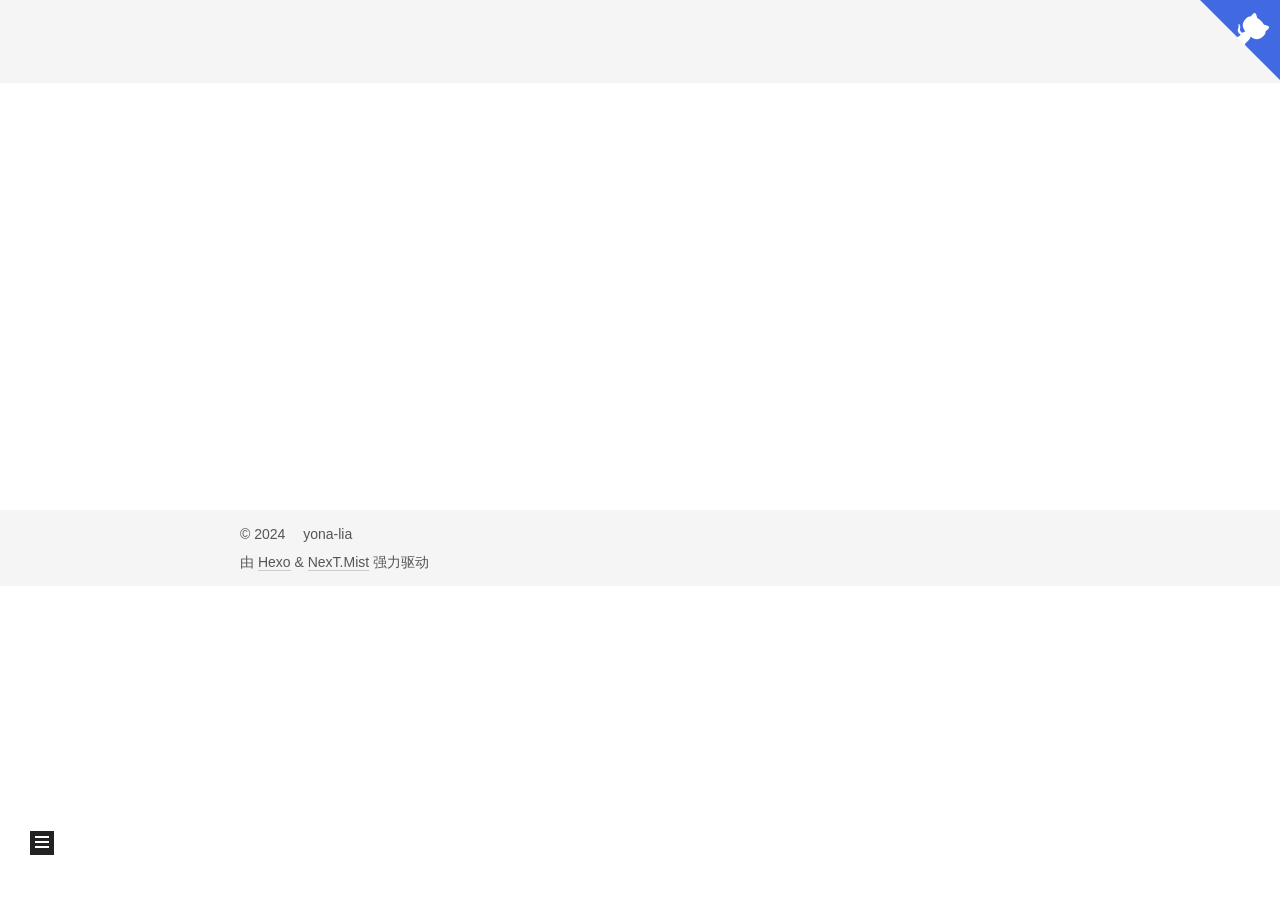
==== commit d3b1ec52: "Site updated: 2024-01-15 23:38:53" ====
--- a/archives/index.html
+++ b/archives/index.html
@@ -3,21 +3,23 @@
 <head>
   <meta charset="UTF-8">
 <meta name="viewport" content="width=device-width, initial-scale=1, maximum-scale=2">
-<meta name="theme-color" content="#222">
+<meta name="theme-color" content="	#4169E1">
 <meta name="generator" content="Hexo 7.0.0">
   <link rel="apple-touch-icon" sizes="180x180" href="/images/apple-touch-icon-next.png">
   <link rel="icon" type="image/png" sizes="32x32" href="/images/favicon-32x32-next.png">
   <link rel="icon" type="image/png" sizes="16x16" href="/images/favicon-16x16-next.png">
-  <link rel="mask-icon" href="/images/logo.svg" color="#222">
+  <link rel="mask-icon" href="/images/logo.svg" color="	#4169E1">
 
 <link rel="stylesheet" href="/css/main.css">
 
 
 <link rel="stylesheet" href="/lib/font-awesome/css/all.min.css">
+  <link rel="stylesheet" href="/lib/pace/pace-theme-center-atom.min.css">
+  <script src="/lib/pace/pace.min.js"></script>
 
 <script id="hexo-configurations">
     var NexT = window.NexT || {};
-    var CONFIG = {"hostname":"example.com","root":"/","scheme":"Mist","version":"7.8.0","exturl":false,"sidebar":{"position":"left","display":"post","padding":18,"offset":12,"onmobile":false},"copycode":{"enable":false,"show_result":false,"style":null},"back2top":{"enable":true,"sidebar":false,"scrollpercent":false},"bookmark":{"enable":false,"color":"#222","save":"auto"},"fancybox":false,"mediumzoom":false,"lazyload":false,"pangu":false,"comments":{"style":"tabs","active":null,"storage":true,"lazyload":false,"nav":null},"algolia":{"hits":{"per_page":10},"labels":{"input_placeholder":"Search for Posts","hits_empty":"We didn't find any results for the search: ${query}","hits_stats":"${hits} results found in ${time} ms"}},"localsearch":{"enable":true,"trigger":"auto","top_n_per_article":1,"unescape":false,"preload":false},"motion":{"enable":true,"async":false,"transition":{"post_block":"fadeIn","post_header":"slideDownIn","post_body":"slideDownIn","coll_header":"slideLeftIn","sidebar":"slideUpIn"}},"path":"search.xml"};
+    var CONFIG = {"hostname":"example.com","root":"/","scheme":"Mist","version":"7.8.0","exturl":false,"sidebar":{"position":"left","display":"always","padding":18,"offset":12,"onmobile":true},"copycode":{"enable":true,"show_result":true,"style":"mac"},"back2top":{"enable":true,"sidebar":false,"scrollpercent":true},"bookmark":{"enable":true,"color":"#9370DB","save":"auto"},"fancybox":false,"mediumzoom":false,"lazyload":false,"pangu":false,"comments":{"style":"tabs","active":"gitalk","storage":true,"lazyload":false,"nav":{"gitalk":null},"activeClass":"gitalk"},"algolia":{"hits":{"per_page":10},"labels":{"input_placeholder":"Search for Posts","hits_empty":"We didn't find any results for the search: ${query}","hits_stats":"${hits} results found in ${time} ms"}},"localsearch":{"enable":true,"trigger":"auto","top_n_per_article":1,"unescape":false,"preload":false},"motion":{"enable":true,"async":false,"transition":{"post_block":"fadeIn","post_header":"slideDownIn","post_body":"slideDownIn","coll_header":"slideLeftIn","sidebar":"slideUpIn"}},"path":"search.xml"};
   </script>
 
   <meta name="description" content="再小的星星也在发光">
@@ -162,6 +164,10 @@
     <i class="fa fa-arrow-up"></i>
     <span>0%</span>
   </div>
+  <div class="reading-progress-bar"></div>
+  <a role="button" class="book-mark-link book-mark-link-fixed"></a>
+
+  <a href="https://github.com/yona-lia" class="github-corner" title="Follow me on GitHub" aria-label="Follow me on GitHub" rel="noopener" target="_blank"><svg width="80" height="80" viewBox="0 0 250 250" aria-hidden="true"><path d="M0,0 L115,115 L130,115 L142,142 L250,250 L250,0 Z"></path><path d="M128.3,109.0 C113.8,99.7 119.0,89.6 119.0,89.6 C122.0,82.7 120.5,78.6 120.5,78.6 C119.2,72.0 123.4,76.3 123.4,76.3 C127.3,80.9 125.5,87.3 125.5,87.3 C122.9,97.6 130.6,101.9 134.4,103.2" fill="currentColor" style="transform-origin: 130px 106px;" class="octo-arm"></path><path d="M115.0,115.0 C114.9,115.1 118.7,116.5 119.8,115.4 L133.7,101.6 C136.9,99.2 139.9,98.4 142.2,98.6 C133.8,88.0 127.5,74.4 143.8,58.0 C148.5,53.4 154.0,51.2 159.7,51.0 C160.3,49.4 163.2,43.6 171.4,40.1 C171.4,40.1 176.1,42.5 178.8,56.2 C183.1,58.6 187.2,61.8 190.9,65.4 C194.5,69.0 197.7,73.2 200.1,77.6 C213.8,80.2 216.3,84.9 216.3,84.9 C212.7,93.1 206.9,96.0 205.4,96.6 C205.1,102.4 203.0,107.8 198.3,112.5 C181.9,128.9 168.3,122.5 157.7,114.1 C157.9,116.9 156.7,120.9 152.7,124.9 L141.0,136.5 C139.8,137.7 141.6,141.9 141.8,141.8 Z" fill="currentColor" class="octo-body"></path></svg></a>
 
 
     <main class="main">
@@ -284,6 +290,15 @@
       </div>
   </nav>
 </div>
+  <div class="sidebar-button motion-element"><i class="fa fa-comment"></i>
+    交流
+  </a>
+  </div>
+  <div class="links-of-author motion-element">
+      <span class="links-of-author-item">
+        <a href="https://github.com/yona-lia" title="GitHub → https:&#x2F;&#x2F;github.com&#x2F;yona-lia" rel="noopener" target="_blank"><i class="fab fa-github fa-fw"></i>GitHub</a>
+      </span>
+  </div>
 
 
 
@@ -344,10 +359,39 @@
 
 <script src="/js/next-boot.js"></script>
 
-
-
-
-  
+<script src="/js/bookmark.js"></script>
+
+
+  <script defer src="/lib/three/three.min.js"></script>
+    <script defer src="/lib/three/canvas_lines.min.js"></script>
+
+
+  
+  <script>
+    (function(){
+      var canonicalURL, curProtocol;
+      //Get the <link> tag
+      var x=document.getElementsByTagName("link");
+		//Find the last canonical URL
+		if(x.length > 0){
+			for (i=0;i<x.length;i++){
+				if(x[i].rel.toLowerCase() == 'canonical' && x[i].href){
+					canonicalURL=x[i].href;
+				}
+			}
+		}
+    //Get protocol
+	    if (!canonicalURL){
+	    	curProtocol = window.location.protocol.split(':')[0];
+	    }
+	    else{
+	    	curProtocol = canonicalURL.split(':')[0];
+	    }
+      //Get current URL if the canonical URL does not exist
+	    if (!canonicalURL) canonicalURL = window.location.href;
+	    //Assign script content. Replace current URL with the canonical URL
+      !function(){var e=/([http|https]:\/\/[a-zA-Z0-9\_\.]+\.baidu\.com)/gi,r=canonicalURL,t=document.referrer;if(!e.test(r)){var n=(String(curProtocol).toLowerCase() === 'https')?"https://sp0.baidu.com/9_Q4simg2RQJ8t7jm9iCKT-xh_/s.gif":"//api.share.baidu.com/s.gif";t?(n+="?r="+encodeURIComponent(document.referrer),r&&(n+="&l="+r)):r&&(n+="?l="+r);var i=new Image;i.src=n}}(window);})();
+  </script>
 
 
 
@@ -365,11 +409,25 @@
 
 
 
-
-
-  
-
-  
+<script>
+if (document.querySelectorAll('pre.mermaid').length) {
+  NexT.utils.getScript('//cdn.jsdelivr.net/npm/mermaid@8/dist/mermaid.min.js', () => {
+    mermaid.initialize({
+      theme    : 'dark',
+      logLevel : 3,
+      flowchart: { curve     : 'linear' },
+      gantt    : { axisFormat: '%m/%d/%Y' },
+      sequence : { actorMargin: 50 }
+    });
+  }, window.mermaid);
+}
+</script>
+
+
+  
+
+  
+
 
   <span class="js-cursor-container"></span>
     <script>
--- a/css/main.css
+++ b/css/main.css
@@ -18,6 +18,34 @@
   --btn-default-hover-color: var(--link-hover-color);
   --btn-default-hover-border-color: var(--link-hover-color);
 }
+@media (prefers-color-scheme: dark) {
+  :root {
+    --body-bg-color: #282828;
+    --content-bg-color: #333;
+    --card-bg-color: #555;
+    --text-color: #ccc;
+    --blockquote-color: #bbb;
+    --link-color: #ccc;
+    --link-hover-color: #eee;
+    --brand-color: #ddd;
+    --brand-hover-color: #ddd;
+    --table-row-odd-bg-color: #282828;
+    --table-row-hover-bg-color: #363636;
+    --menu-item-bg-color: #555;
+    --btn-default-bg: #222;
+    --btn-default-color: #ccc;
+    --btn-default-border-color: #555;
+    --btn-default-hover-bg: #666;
+    --btn-default-hover-color: #ccc;
+    --btn-default-hover-border-color: #666;
+  }
+  img {
+    opacity: 0.75;
+  }
+  img:hover {
+    opacity: 0.9;
+  }
+}
 html {
   line-height: 1.15; /* 1 */
   -webkit-text-size-adjust: 100%; /* 2 */
@@ -382,10 +410,55 @@
   transform: rotate(45deg);
   top: -5px;
 }
+.highlight-container {
+  position: relative;
+}
+.highlight-container:hover .copy-btn,
+.highlight-container .copy-btn:focus {
+  opacity: 1;
+}
+.copy-btn {
+  color: #333;
+  cursor: pointer;
+  line-height: 1.6;
+  opacity: 0;
+  padding: 2px 6px;
+  position: absolute;
+  transition-delay: 0s;
+  transition-duration: 0.2s;
+  transition-timing-function: ease-in-out;
+  color: #fff;
+  font-size: 14px;
+  right: 0;
+  top: 2px;
+}
+.highlight-container {
+  background: #21252b;
+  border-radius: 5px;
+  box-shadow: 0 10px 30px 0 rgba(0,0,0,0.4);
+  padding-top: 30px;
+}
+.highlight-container::before {
+  background: #fc625d;
+  border-radius: 50%;
+  box-shadow: 20px 0 #fdbc40, 40px 0 #35cd4b;
+  content: ' ';
+  height: 12px;
+  left: 12px;
+  margin-top: -20px;
+  position: absolute;
+  width: 12px;
+}
+.highlight-container .highlight {
+  border-radius: 0 0 5px 5px;
+}
+.highlight-container .highlight .table-container {
+  border-radius: 0 0 5px 5px;
+}
 .highlight,
 pre {
-  background: #f7f7f7;
-  color: #4d4d4c;
+  background: #262626;
+  color: #9e9e9e;
   line-height: 1.6;
   margin: 0 auto 20px;
 }
@@ -402,7 +475,7 @@
   word-wrap: break-word;
 }
 .highlight *::selection {
-  background: #d6d6d6;
+  background: #303030;
 }
 .highlight pre {
   border: 0;
@@ -419,8 +492,8 @@
   padding: 0;
 }
 .highlight figcaption {
-  background: #eff2f3;
-  color: #4d4d4c;
+  background: #262626;
+  color: #9e9e9e;
   display: flex;
   font-size: 0.875em;
   justify-content: space-between;
@@ -428,10 +501,10 @@
   padding: 0.5em;
 }
 .highlight figcaption a {
-  color: #4d4d4c;
+  color: #9e9e9e;
 }
 .highlight figcaption a:hover {
-  border-bottom-color: #4d4d4c;
+  border-bottom-color: #9e9e9e;
 }
 .highlight .gutter {
   -moz-user-select: none;
@@ -440,14 +513,14 @@
   user-select: none;
 }
 .highlight .gutter pre {
-  background: #eff2f3;
-  color: #869194;
+  background: #262626;
+  color: #6a6a6a;
   padding-left: 10px;
   padding-right: 10px;
   text-align: right;
 }
 .highlight .code pre {
-  background: #f7f7f7;
+  background: #262626;
   padding-left: 10px;
   width: 100%;
 }
@@ -463,26 +536,26 @@
 }
 pre code {
   background: none;
-  color: #4d4d4c;
+  color: #9e9e9e;
   font-size: 0.875em;
   padding: 0;
   text-shadow: none;
 }
 pre .deletion {
-  background: #fdd;
+  background: #800000;
 }
 pre .addition {
-  background: #dfd;
+  background: #008000;
 }
 pre .meta {
-  color: #eab700;
+  color: #a68f01;
   -moz-user-select: none;
   -ms-user-select: none;
   -webkit-user-select: none;
   user-select: none;
 }
 pre .comment {
-  color: #8e908c;
+  color: #6a6a6a;
 }
 pre .variable,
 pre .attribute,
@@ -497,7 +570,7 @@
 pre .css .id,
 pre .css .class,
 pre .css .pseudo {
-  color: #c82829;
+  color: #ff511a;
 }
 pre .number,
 pre .preprocessor,
@@ -507,7 +580,7 @@
 pre .params,
 pre .constant,
 pre .command {
-  color: #f5871f;
+  color: #dd7202;
 }
 pre .ruby .class .title,
 pre .css .rules .attribute,
@@ -520,11 +593,11 @@
 pre .xml .cdata,
 pre .special,
 pre .formula {
-  color: #718c00;
+  color: #4ca340;
 }
 pre .title,
 pre .css .hexcolor {
-  color: #3e999f;
+  color: #07a38f;
 }
 pre .function,
 pre .python .decorator,
@@ -534,11 +607,11 @@
 pre .perl .sub,
 pre .javascript .title,
 pre .coffeescript .title {
-  color: #4271ae;
+  color: #3294ff;
 }
 pre .keyword,
 pre .javascript .function {
-  color: #8959a8;
+  color: #cc62fe;
 }
 .blockquote-center {
   border-left: none;
@@ -718,15 +791,15 @@
   margin-bottom: 20px;
   padding: 1em;
   position: relative;
-  border: 1px solid #eee;
-  border-left-width: 5px;
+  background: #f5f5f5;
+  border: 1px solid transparent;
 }
 .post-body .note h2,
 .post-body .note h3,
 .post-body .note h4,
 .post-body .note h5,
 .post-body .note h6 {
-  margin-top: 0;
+  margin-top: 3px;
   border-bottom: initial;
   margin-bottom: 0;
   padding-top: 0;
@@ -749,65 +822,124 @@
 .post-body .note img:last-child {
   margin-bottom: 0;
 }
+.post-body .note:not(.no-icon) {
+  padding-left: 2.5em;
+}
+.post-body .note:not(.no-icon)::before {
+  font-size: 1.5em;
+  left: 0.4em;
+  position: absolute;
+  top: calc(50% - 1em);
+  font-family: 'Font Awesome 5 Free';
+  font-weight: 900;
+}
 .post-body .note.default {
-  border-left-color: #777;
-}
-.post-body .note.default h2,
-.post-body .note.default h3,
-.post-body .note.default h4,
-.post-body .note.default h5,
-.post-body .note.default h6 {
-  color: #777;
+  background: #f3f3f3;
+  border-color: #e1e1e1;
+  color: #666;
+}
+.post-body .note.default a:not(.btn),
+.post-body .note.default span.exturl:not(.btn) {
+  border-bottom: 1px solid #666;
+  color: #666;
+}
+.post-body .note.default a:not(.btn):hover,
+.post-body .note.default span.exturl:not(.btn):hover {
+  border-bottom: 1px solid #454545;
+  color: #454545;
+}
+.post-body .note.default:not(.no-icon)::before {
+  content: "\f0a9";
 }
 .post-body .note.primary {
-  border-left-color: #6f42c1;
-}
-.post-body .note.primary h2,
-.post-body .note.primary h3,
-.post-body .note.primary h4,
-.post-body .note.primary h5,
-.post-body .note.primary h6 {
+  background: #f3daff;
+  border-color: #e1c2ff;
   color: #6f42c1;
 }
+.post-body .note.primary a:not(.btn),
+.post-body .note.primary span.exturl:not(.btn) {
+  border-bottom: 1px solid #6f42c1;
+  color: #6f42c1;
+}
+.post-body .note.primary a:not(.btn):hover,
+.post-body .note.primary span.exturl:not(.btn):hover {
+  border-bottom: 1px solid #453298;
+  color: #453298;
+}
+.post-body .note.primary:not(.no-icon)::before {
+  content: "\f055";
+}
 .post-body .note.info {
-  border-left-color: #428bca;
-}
-.post-body .note.info h2,
-.post-body .note.info h3,
-.post-body .note.info h4,
-.post-body .note.info h5,
-.post-body .note.info h6 {
-  color: #428bca;
+  background: #d9edf7;
+  border-color: #b3e5ef;
+  color: #31708f;
+}
+.post-body .note.info a:not(.btn),
+.post-body .note.info span.exturl:not(.btn) {
+  border-bottom: 1px solid #31708f;
+  color: #31708f;
+}
+.post-body .note.info a:not(.btn):hover,
+.post-body .note.info span.exturl:not(.btn):hover {
+  border-bottom: 1px solid #215761;
+  color: #215761;
+}
+.post-body .note.info:not(.no-icon)::before {
+  content: "\f05a";
 }
 .post-body .note.success {
-  border-left-color: #5cb85c;
-}
-.post-body .note.success h2,
-.post-body .note.success h3,
-.post-body .note.success h4,
-.post-body .note.success h5,
-.post-body .note.success h6 {
-  color: #5cb85c;
+  background: #dff0d8;
+  border-color: #d0e6be;
+  color: #3c763d;
+}
+.post-body .note.success a:not(.btn),
+.post-body .note.success span.exturl:not(.btn) {
+  border-bottom: 1px solid #3c763d;
+  color: #3c763d;
+}
+.post-body .note.success a:not(.btn):hover,
+.post-body .note.success span.exturl:not(.btn):hover {
+  border-bottom: 1px solid #32562c;
+  color: #32562c;
+}
+.post-body .note.success:not(.no-icon)::before {
+  content: "\f058";
 }
 .post-body .note.warning {
-  border-left-color: #f0ad4e;
-}
-.post-body .note.warning h2,
-.post-body .note.warning h3,
-.post-body .note.warning h4,
-.post-body .note.warning h5,
-.post-body .note.warning h6 {
-  color: #f0ad4e;
+  background: #fcf4e3;
+  border-color: #fae4cd;
+  color: #8a6d3b;
+}
+.post-body .note.warning a:not(.btn),
+.post-body .note.warning span.exturl:not(.btn) {
+  border-bottom: 1px solid #8a6d3b;
+  color: #8a6d3b;
+}
+.post-body .note.warning a:not(.btn):hover,
+.post-body .note.warning span.exturl:not(.btn):hover {
+  border-bottom: 1px solid #714f30;
+  color: #714f30;
+}
+.post-body .note.warning:not(.no-icon)::before {
+  content: "\f06a";
 }
 .post-body .note.danger {
-  border-left-color: #d9534f;
-}
-.post-body .note.danger h2,
-.post-body .note.danger h3,
-.post-body .note.danger h4,
-.post-body .note.danger h5,
-.post-body .note.danger h6 {
-  color: #d9534f;
+  background: #f2dfdf;
+  border-color: #ebcdd2;
+  color: #a94442;
+}
+.post-body .note.danger a:not(.btn),
+.post-body .note.danger span.exturl:not(.btn) {
+  border-bottom: 1px solid #a94442;
+  color: #a94442;
+}
+.post-body .note.danger a:not(.btn):hover,
+.post-body .note.danger span.exturl:not(.btn):hover {
+  border-bottom: 1px solid #84333f;
+  color: #84333f;
+}
+.post-body .note.danger:not(.no-icon)::before {
+  content: "\f056";
 }
 .pagination .prev,
 .pagination .next,
@@ -1104,17 +1236,109 @@
 .use-motion .menu-item {
   opacity: 0;
 }
+.book-mark-link {
+  border-bottom: none;
+  display: inline-block;
+  position: fixed;
+  right: 30px;
+  top: -10px;
+  transition: 0.3s;
+}
+@media (max-width: 991px) {
+  .book-mark-link {
+    display: none;
+  }
+}
+.book-mark-link::before {
+  color: #9370DB;
+  content: '\f02e';
+  font-size: 32px;
+  line-height: 1;
+  font-family: 'Font Awesome 5 Free';
+  font-weight: 900;
+}
+.book-mark-link:hover,
+.book-mark-link-fixed {
+  top: -2px;
+}
+.github-corner :hover .octo-arm {
+  animation: octocat-wave 560ms ease-in-out;
+}
+.github-corner svg {
+  border: 0;
+  color: #fff;
+  fill: #4169E1;
+  position: absolute;
+  right: 0;
+  top: 0;
+  z-index: 1000;
+}
+@media (max-width: 991px) {
+  .github-corner {
+    display: none;
+  }
+  .github-corner .github-corner:hover .octo-arm {
+    animation: none;
+  }
+  .github-corner .github-corner .octo-arm {
+    animation: octocat-wave 560ms ease-in-out;
+  }
+}
+@media (max-width: 767px) {
+  .github-corner svg {
+    top: inherit;
+  }
+}
+@-moz-keyframes octocat-wave {
+  0%, 100% {
+    transform: rotate(0);
+  }
+  20%, 60% {
+    transform: rotate(-25deg);
+  }
+  40%, 80% {
+    transform: rotate(10deg);
+  }
+}
+@-webkit-keyframes octocat-wave {
+  0%, 100% {
+    transform: rotate(0);
+  }
+  20%, 60% {
+    transform: rotate(-25deg);
+  }
+  40%, 80% {
+    transform: rotate(10deg);
+  }
+}
+@-o-keyframes octocat-wave {
+  0%, 100% {
+    transform: rotate(0);
+  }
+  20%, 60% {
+    transform: rotate(-25deg);
+  }
+  40%, 80% {
+    transform: rotate(10deg);
+  }
+}
+@keyframes octocat-wave {
+  0%, 100% {
+    transform: rotate(0);
+  }
+  20%, 60% {
+    transform: rotate(-25deg);
+  }
+  40%, 80% {
+    transform: rotate(10deg);
+  }
+}
 .sidebar {
   background: #222;
   bottom: 0;
   box-shadow: inset 0 2px 6px #000;
   position: fixed;
   top: 0;
-}
-@media (max-width: 991px) {
-  .sidebar {
-    display: none;
-  }
 }
 .sidebar-inner {
   color: #999;
@@ -1165,10 +1389,13 @@
   margin-bottom: 10px;
   margin-right: 10px;
   vertical-align: middle;
+  transition-delay: 0s;
+  transition-duration: 0.2s;
+  transition-timing-function: ease-in-out;
 }
 .links-of-author a::before,
 .links-of-author span.exturl::before {
-  background: #ffe894;
+  background: #d57efc;
   border-radius: 50%;
   content: ' ';
   display: inline-block;
@@ -1287,7 +1514,6 @@
   .sidebar-toggle {
     left: 20px;
     opacity: 0.8;
-    display: none;
   }
 }
 .sidebar-toggle:hover .toggle-line {
@@ -1315,7 +1541,6 @@
   line-height: 1.8;
   overflow: hidden;
   text-overflow: ellipsis;
-  white-space: nowrap;
 }
 .post-toc .nav .nav-child {
   display: none;
@@ -1411,9 +1636,10 @@
   width: 100%;
 }
 .with-love {
-  color: #ff0000;
+  color: #483D8B;
   display: inline-block;
   margin: 0 5px;
+  animation: iconAnimate 1.33s ease-in-out infinite;
 }
 .powered-by,
 .theme-info {
@@ -1494,10 +1720,7 @@
   position: fixed;
   transition-property: bottom;
   z-index: 1300;
-  width: 24px;
-}
-.back-to-top span {
-  display: none;
+  width: initial;
 }
 .back-to-top:hover {
   color: #87daff;
@@ -1510,6 +1733,16 @@
     left: 20px;
     opacity: 0.8;
   }
+}
+.reading-progress-bar {
+  background: #1E90FF;
+  display: block;
+  height: 3px;
+  left: 0;
+  position: fixed;
+  width: 0;
+  z-index: 1500;
+  top: 0;
 }
 .post-body {
   font-family: 'Lato', "PingFang SC", "Microsoft YaHei", sans-serif;
@@ -2141,6 +2374,14 @@
 .tag-cloud a:hover {
   color: var(--link-hover-color) !important;
 }
+.gt-header a,
+.gt-comments a,
+.gt-popup a {
+  border-bottom: none;
+}
+.gt-container .gt-popup .gt-action.is--active::before {
+  top: 0.7em;
+}
 .search-pop-overlay {
   background: rgba(0,0,0,0);
   height: 100%;
@@ -2241,6 +2482,25 @@
   color: #ccc;
   margin: auto;
 }
+.popular-posts-header {
+  border-bottom: 1px solid #eee;
+  display: block;
+  font-size: 1.125em;
+  margin-bottom: 10px;
+  margin-top: 60px;
+}
+.popular-posts {
+  padding: 0;
+}
+.popular-posts .popular-posts-item {
+  margin-left: 2em;
+}
+.popular-posts .popular-posts-item .popular-posts-title {
+  font-size: 0.875em;
+  font-weight: normal;
+  line-height: 2.4;
+  margin: 0;
+}
 hr {
   height: 2px;
   margin: 20px 0;
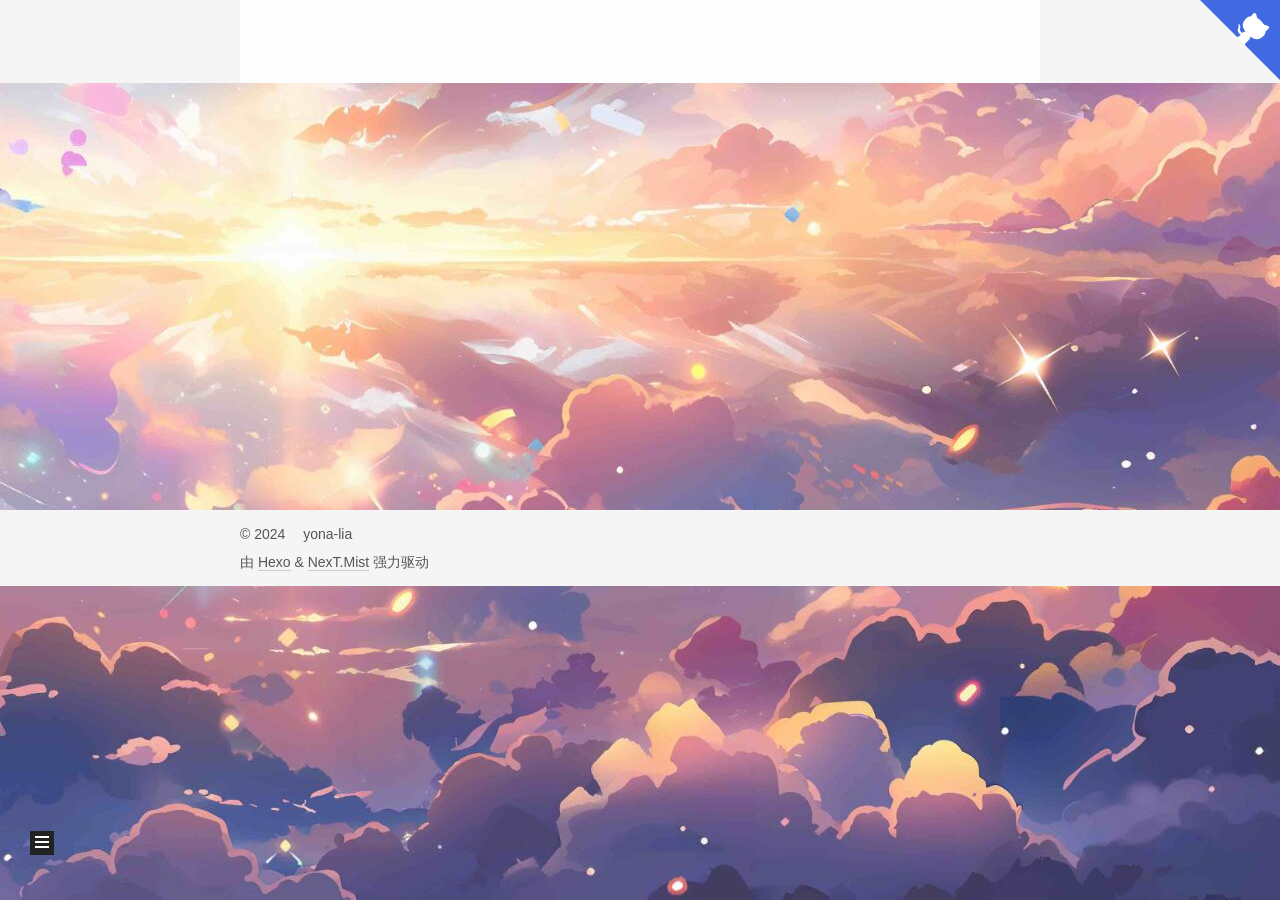
==== commit 2982b2de: "Site updated: 2024-01-21 14:47:20" ====
--- a/archives/index.html
+++ b/archives/index.html
@@ -19,7 +19,7 @@
 
 <script id="hexo-configurations">
     var NexT = window.NexT || {};
-    var CONFIG = {"hostname":"example.com","root":"/","scheme":"Mist","version":"7.8.0","exturl":false,"sidebar":{"position":"left","display":"always","padding":18,"offset":12,"onmobile":true},"copycode":{"enable":true,"show_result":true,"style":"mac"},"back2top":{"enable":true,"sidebar":false,"scrollpercent":true},"bookmark":{"enable":true,"color":"#9370DB","save":"auto"},"fancybox":false,"mediumzoom":false,"lazyload":false,"pangu":false,"comments":{"style":"tabs","active":"gitalk","storage":true,"lazyload":false,"nav":{"gitalk":null},"activeClass":"gitalk"},"algolia":{"hits":{"per_page":10},"labels":{"input_placeholder":"Search for Posts","hits_empty":"We didn't find any results for the search: ${query}","hits_stats":"${hits} results found in ${time} ms"}},"localsearch":{"enable":true,"trigger":"auto","top_n_per_article":1,"unescape":false,"preload":false},"motion":{"enable":true,"async":false,"transition":{"post_block":"fadeIn","post_header":"slideDownIn","post_body":"slideDownIn","coll_header":"slideLeftIn","sidebar":"slideUpIn"}},"path":"search.xml"};
+    var CONFIG = {"hostname":"example.com","root":"/","scheme":"Mist","version":"7.8.0","exturl":false,"sidebar":{"position":"left","display":"always","padding":18,"offset":12,"onmobile":true},"copycode":{"enable":true,"show_result":true,"style":"mac"},"back2top":{"enable":true,"sidebar":false,"scrollpercent":true},"bookmark":{"enable":true,"color":"#9370DB","save":"auto"},"fancybox":false,"mediumzoom":false,"lazyload":false,"pangu":false,"comments":{"style":"tabs","active":"gitalk","storage":true,"lazyload":false,"nav":{"gitalk":null},"activeClass":"gitalk"},"algolia":{"hits":{"per_page":10},"labels":{"input_placeholder":"Search for Posts","hits_empty":"We didn't find any results for the search: ${query}","hits_stats":"${hits} results found in ${time} ms"}},"localsearch":{"enable":true,"trigger":"auto","top_n_per_article":1,"unescape":false,"preload":false},"motion":{"enable":true,"async":true,"transition":{"post_block":"fadeIn","post_header":"slideDownIn","post_body":"slideDownIn","coll_header":"slideLeftIn","sidebar":"slideUpIn"}},"path":"search.xml"};
   </script>
 
   <meta name="description" content="再小的星星也在发光">
--- a/css/main.css
+++ b/css/main.css
@@ -1395,7 +1395,7 @@
 }
 .links-of-author a::before,
 .links-of-author span.exturl::before {
-  background: #d57efc;
+  background: #1883ff;
   border-radius: 50%;
   content: ' ';
   display: inline-block;
@@ -2482,25 +2482,6 @@
   color: #ccc;
   margin: auto;
 }
-.popular-posts-header {
-  border-bottom: 1px solid #eee;
-  display: block;
-  font-size: 1.125em;
-  margin-bottom: 10px;
-  margin-top: 60px;
-}
-.popular-posts {
-  padding: 0;
-}
-.popular-posts .popular-posts-item {
-  margin-left: 2em;
-}
-.popular-posts .popular-posts-item .popular-posts-title {
-  font-size: 0.875em;
-  font-weight: normal;
-  line-height: 2.4;
-  margin: 0;
-}
 hr {
   height: 2px;
   margin: 20px 0;
@@ -2742,3 +2723,41 @@
 .sub-menu .menu-item {
   display: inline-block;
 }
+body {
+  background: url("/images/yourbackground.jpg");
+  background-repeat: no-repeat;
+  background-attachment: fixed;
+  background-size: cover;
+  background-position: 50% 50%;
+}
+.content-wrap {
+  opacity: 0.8;
+}
+.sidebar-inner {
+  background: rgba(255,255,255,0.7) none repeat scroll !important;
+}
+.header-inner {
+  background: rgba(255,255,255,0.8);
+}
+.popup {
+  opacity: 0.8;
+}
+.post-block {
+  background: rgba(255,255,255,0.7) none repeat scroll !important;
+}
+.comments {
+  background: rgba(255,255,255,0.7) none repeat scroll !important;
+}
+body {
+  background: url("/images/background.jpg");
+  background-repeat: no-repeat;
+  background-attachment: fixed;
+  background-position: 100% 100%;
+}
+.post {
+  margin-top: 60px;
+  padding: 20px;
+  margin-bottom: 60px;
+  -webkit-box-shadow: 0 0 5px #788072;
+  -moz-box-shadow: 0 0 5px rgba(202,203,204,0.5);
+}
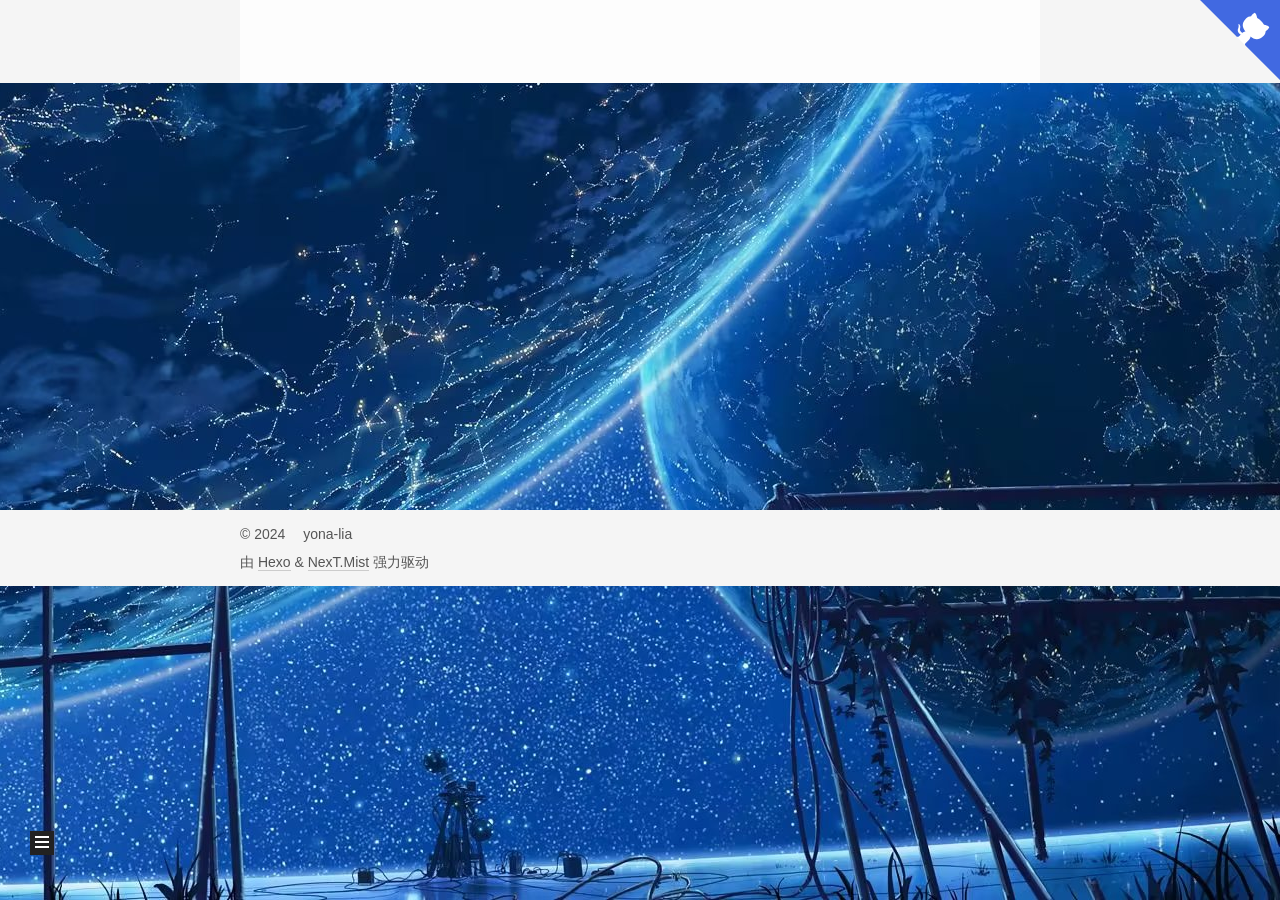
==== commit 4f1baf06: "Site updated: 2024-01-21 16:08:40" ====
--- a/archives/index.html
+++ b/archives/index.html
@@ -19,7 +19,7 @@
 
 <script id="hexo-configurations">
     var NexT = window.NexT || {};
-    var CONFIG = {"hostname":"example.com","root":"/","scheme":"Mist","version":"7.8.0","exturl":false,"sidebar":{"position":"left","display":"always","padding":18,"offset":12,"onmobile":true},"copycode":{"enable":true,"show_result":true,"style":"mac"},"back2top":{"enable":true,"sidebar":false,"scrollpercent":true},"bookmark":{"enable":true,"color":"#9370DB","save":"auto"},"fancybox":false,"mediumzoom":false,"lazyload":false,"pangu":false,"comments":{"style":"tabs","active":"gitalk","storage":true,"lazyload":false,"nav":{"gitalk":null},"activeClass":"gitalk"},"algolia":{"hits":{"per_page":10},"labels":{"input_placeholder":"Search for Posts","hits_empty":"We didn't find any results for the search: ${query}","hits_stats":"${hits} results found in ${time} ms"}},"localsearch":{"enable":true,"trigger":"auto","top_n_per_article":1,"unescape":false,"preload":false},"motion":{"enable":true,"async":true,"transition":{"post_block":"fadeIn","post_header":"slideDownIn","post_body":"slideDownIn","coll_header":"slideLeftIn","sidebar":"slideUpIn"}},"path":"search.xml"};
+    var CONFIG = {"hostname":"example.com","root":"/","scheme":"Mist","version":"7.8.0","exturl":false,"sidebar":{"position":"left","display":"post","padding":18,"offset":12,"onmobile":true},"copycode":{"enable":true,"show_result":true,"style":"mac"},"back2top":{"enable":true,"sidebar":false,"scrollpercent":true},"bookmark":{"enable":true,"color":"#9370DB","save":"auto"},"fancybox":false,"mediumzoom":false,"lazyload":false,"pangu":false,"comments":{"style":"tabs","active":"gitalk","storage":true,"lazyload":false,"nav":{"gitalk":null},"activeClass":"gitalk"},"algolia":{"hits":{"per_page":10},"labels":{"input_placeholder":"Search for Posts","hits_empty":"We didn't find any results for the search: ${query}","hits_stats":"${hits} results found in ${time} ms"}},"localsearch":{"enable":true,"trigger":"auto","top_n_per_article":1,"unescape":false,"preload":false},"motion":{"enable":true,"async":true,"transition":{"post_block":"fadeIn","post_header":"slideDownIn","post_body":"slideDownIn","coll_header":"slideLeftIn","sidebar":"slideUpIn"}},"path":"search.xml"};
   </script>
 
   <meta name="description" content="再小的星星也在发光">
--- a/css/main.css
+++ b/css/main.css
@@ -1395,7 +1395,7 @@
 }
 .links-of-author a::before,
 .links-of-author span.exturl::before {
-  background: #1883ff;
+  background: #7f6;
   border-radius: 50%;
   content: ' ';
   display: inline-block;
@@ -2750,7 +2750,7 @@
 }
 body {
   background: url("/images/background.jpg");
-  background-repeat: no-repeat;
+  background-repeat: yes-repeat;
   background-attachment: fixed;
   background-position: 100% 100%;
 }
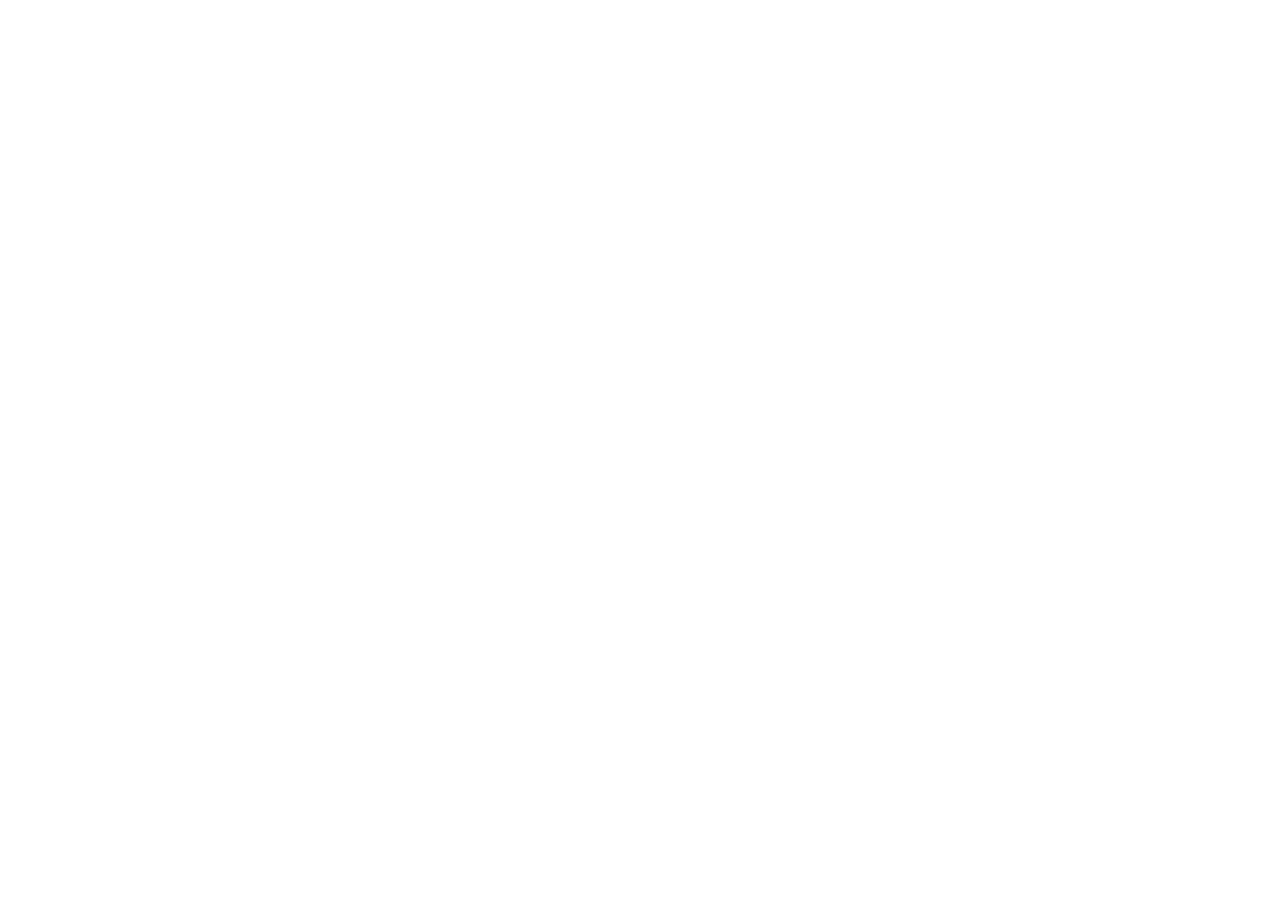
==== commit 74026edf: "Site updated: 2024-01-21 19:42:28" ====
--- a/archives/index.html
+++ b/archives/index.html
@@ -1,557 +1 @@
-<!DOCTYPE html>
-<html lang="zh-CN">
-<head>
-  <meta charset="UTF-8">
-<meta name="viewport" content="width=device-width, initial-scale=1, maximum-scale=2">
-<meta name="theme-color" content="	#4169E1">
-<meta name="generator" content="Hexo 7.0.0">
-  <link rel="apple-touch-icon" sizes="180x180" href="/images/apple-touch-icon-next.png">
-  <link rel="icon" type="image/png" sizes="32x32" href="/images/favicon-32x32-next.png">
-  <link rel="icon" type="image/png" sizes="16x16" href="/images/favicon-16x16-next.png">
-  <link rel="mask-icon" href="/images/logo.svg" color="	#4169E1">
-
-<link rel="stylesheet" href="/css/main.css">
-
-
-<link rel="stylesheet" href="/lib/font-awesome/css/all.min.css">
-  <link rel="stylesheet" href="/lib/pace/pace-theme-center-atom.min.css">
-  <script src="/lib/pace/pace.min.js"></script>
-
-<script id="hexo-configurations">
-    var NexT = window.NexT || {};
-    var CONFIG = {"hostname":"example.com","root":"/","scheme":"Mist","version":"7.8.0","exturl":false,"sidebar":{"position":"left","display":"post","padding":18,"offset":12,"onmobile":true},"copycode":{"enable":true,"show_result":true,"style":"mac"},"back2top":{"enable":true,"sidebar":false,"scrollpercent":true},"bookmark":{"enable":true,"color":"#9370DB","save":"auto"},"fancybox":false,"mediumzoom":false,"lazyload":false,"pangu":false,"comments":{"style":"tabs","active":"gitalk","storage":true,"lazyload":false,"nav":{"gitalk":null},"activeClass":"gitalk"},"algolia":{"hits":{"per_page":10},"labels":{"input_placeholder":"Search for Posts","hits_empty":"We didn't find any results for the search: ${query}","hits_stats":"${hits} results found in ${time} ms"}},"localsearch":{"enable":true,"trigger":"auto","top_n_per_article":1,"unescape":false,"preload":false},"motion":{"enable":true,"async":true,"transition":{"post_block":"fadeIn","post_header":"slideDownIn","post_body":"slideDownIn","coll_header":"slideLeftIn","sidebar":"slideUpIn"}},"path":"search.xml"};
-  </script>
-
-  <meta name="description" content="再小的星星也在发光">
-<meta property="og:type" content="website">
-<meta property="og:title" content="yona-lia">
-<meta property="og:url" content="http://example.com/archives/index.html">
-<meta property="og:site_name" content="yona-lia">
-<meta property="og:description" content="再小的星星也在发光">
-<meta property="og:locale" content="zh_CN">
-<meta property="article:author" content="yona-lia">
-<meta name="twitter:card" content="summary">
-
-<link rel="canonical" href="http://example.com/archives/">
-
-
-<script id="page-configurations">
-  // https://hexo.io/docs/variables.html
-  CONFIG.page = {
-    sidebar: "",
-    isHome : false,
-    isPost : false,
-    lang   : 'zh-CN'
-  };
-</script>
-
-  <title>归档 | yona-lia</title>
-  
-
-
-
-
-
-
-  <noscript>
-  <style>
-  .use-motion .brand,
-  .use-motion .menu-item,
-  .sidebar-inner,
-  .use-motion .post-block,
-  .use-motion .pagination,
-  .use-motion .comments,
-  .use-motion .post-header,
-  .use-motion .post-body,
-  .use-motion .collection-header { opacity: initial; }
-
-  .use-motion .site-title,
-  .use-motion .site-subtitle {
-    opacity: initial;
-    top: initial;
-  }
-
-  .use-motion .logo-line-before i { left: initial; }
-  .use-motion .logo-line-after i { right: initial; }
-  </style>
-</noscript>
-
-</head>
-
-<body itemscope itemtype="http://schema.org/WebPage">
-  <div class="container use-motion">
-    <div class="headband"></div>
-
-    <header class="header" itemscope itemtype="http://schema.org/WPHeader">
-      <div class="header-inner"><div class="site-brand-container">
-  <div class="site-nav-toggle">
-    <div class="toggle" aria-label="切换导航栏">
-      <span class="toggle-line toggle-line-first"></span>
-      <span class="toggle-line toggle-line-middle"></span>
-      <span class="toggle-line toggle-line-last"></span>
-    </div>
-  </div>
-
-  <div class="site-meta">
-
-    <a href="/" class="brand" rel="start">
-      <span class="logo-line-before"><i></i></span>
-      <h1 class="site-title">yona-lia</h1>
-      <span class="logo-line-after"><i></i></span>
-    </a>
-  </div>
-
-  <div class="site-nav-right">
-    <div class="toggle popup-trigger">
-        <i class="fa fa-search fa-fw fa-lg"></i>
-    </div>
-  </div>
-</div>
-
-
-
-
-<nav class="site-nav">
-  <ul id="menu" class="main-menu menu">
-        <li class="menu-item menu-item-home">
-
-    <a href="/" rel="section"><i class="fa fa-home fa-fw"></i>首页</a>
-
-  </li>
-        <li class="menu-item menu-item-archives">
-
-    <a href="/archives/" rel="section"><i class="fa fa-archive fa-fw"></i>归档</a>
-
-  </li>
-      <li class="menu-item menu-item-search">
-        <a role="button" class="popup-trigger"><i class="fa fa-search fa-fw"></i>搜索
-        </a>
-      </li>
-  </ul>
-</nav>
-
-
-
-  <div class="search-pop-overlay">
-    <div class="popup search-popup">
-        <div class="search-header">
-  <span class="search-icon">
-    <i class="fa fa-search"></i>
-  </span>
-  <div class="search-input-container">
-    <input autocomplete="off" autocapitalize="off"
-           placeholder="搜索..." spellcheck="false"
-           type="search" class="search-input">
-  </div>
-  <span class="popup-btn-close">
-    <i class="fa fa-times-circle"></i>
-  </span>
-</div>
-<div id="search-result">
-  <div id="no-result">
-    <i class="fa fa-spinner fa-pulse fa-5x fa-fw"></i>
-  </div>
-</div>
-
-    </div>
-  </div>
-
-</div>
-    </header>
-
-    
-  <div class="back-to-top">
-    <i class="fa fa-arrow-up"></i>
-    <span>0%</span>
-  </div>
-  <div class="reading-progress-bar"></div>
-  <a role="button" class="book-mark-link book-mark-link-fixed"></a>
-
-  <a href="https://github.com/yona-lia" class="github-corner" title="Follow me on GitHub" aria-label="Follow me on GitHub" rel="noopener" target="_blank"><svg width="80" height="80" viewBox="0 0 250 250" aria-hidden="true"><path d="M0,0 L115,115 L130,115 L142,142 L250,250 L250,0 Z"></path><path d="M128.3,109.0 C113.8,99.7 119.0,89.6 119.0,89.6 C122.0,82.7 120.5,78.6 120.5,78.6 C119.2,72.0 123.4,76.3 123.4,76.3 C127.3,80.9 125.5,87.3 125.5,87.3 C122.9,97.6 130.6,101.9 134.4,103.2" fill="currentColor" style="transform-origin: 130px 106px;" class="octo-arm"></path><path d="M115.0,115.0 C114.9,115.1 118.7,116.5 119.8,115.4 L133.7,101.6 C136.9,99.2 139.9,98.4 142.2,98.6 C133.8,88.0 127.5,74.4 143.8,58.0 C148.5,53.4 154.0,51.2 159.7,51.0 C160.3,49.4 163.2,43.6 171.4,40.1 C171.4,40.1 176.1,42.5 178.8,56.2 C183.1,58.6 187.2,61.8 190.9,65.4 C194.5,69.0 197.7,73.2 200.1,77.6 C213.8,80.2 216.3,84.9 216.3,84.9 C212.7,93.1 206.9,96.0 205.4,96.6 C205.1,102.4 203.0,107.8 198.3,112.5 C181.9,128.9 168.3,122.5 157.7,114.1 C157.9,116.9 156.7,120.9 152.7,124.9 L141.0,136.5 C139.8,137.7 141.6,141.9 141.8,141.8 Z" fill="currentColor" class="octo-body"></path></svg></a>
-
-
-    <main class="main">
-      <div class="main-inner">
-        <div class="content-wrap">
-          
-
-          <div class="content archive">
-            
-
-  
-  
-  
-  <div class="post-block">
-    <div class="posts-collapse">
-      <div class="collection-title">
-        <span class="collection-header">嗯..! 目前共计 1 篇日志。 继续努力。</span>
-      </div>
-
-      
-    <div class="collection-year">
-      <span class="collection-header">2024</span>
-    </div>
-
-  <article itemscope itemtype="http://schema.org/Article">
-    <header class="post-header">
-
-      <div class="post-meta">
-        <time itemprop="dateCreated"
-              datetime="2024-01-14T23:37:33+08:00"
-              content="2024-01-14">
-          01-14
-        </time>
-      </div>
-
-      <div class="post-title">
-          <a class="post-title-link" href="/2024/01/14/hello-world/" itemprop="url">
-            <span itemprop="name">Hello World</span>
-          </a>
-      </div>
-
-    </header>
-  </article>
-
-
-    </div>
-  </div>
-  
-  
-  
-
-  
-
-
-
-          </div>
-          
-
-<script>
-  window.addEventListener('tabs:register', () => {
-    let { activeClass } = CONFIG.comments;
-    if (CONFIG.comments.storage) {
-      activeClass = localStorage.getItem('comments_active') || activeClass;
-    }
-    if (activeClass) {
-      let activeTab = document.querySelector(`a[href="#comment-${activeClass}"]`);
-      if (activeTab) {
-        activeTab.click();
-      }
-    }
-  });
-  if (CONFIG.comments.storage) {
-    window.addEventListener('tabs:click', event => {
-      if (!event.target.matches('.tabs-comment .tab-content .tab-pane')) return;
-      let commentClass = event.target.classList[1];
-      localStorage.setItem('comments_active', commentClass);
-    });
-  }
-</script>
-
-        </div>
-          
-  
-  <div class="toggle sidebar-toggle">
-    <span class="toggle-line toggle-line-first"></span>
-    <span class="toggle-line toggle-line-middle"></span>
-    <span class="toggle-line toggle-line-last"></span>
-  </div>
-
-  <aside class="sidebar">
-    <div class="sidebar-inner">
-
-      <ul class="sidebar-nav motion-element">
-        <li class="sidebar-nav-toc">
-          文章目录
-        </li>
-        <li class="sidebar-nav-overview">
-          站点概览
-        </li>
-      </ul>
-
-      <!--noindex-->
-      <div class="post-toc-wrap sidebar-panel">
-      </div>
-      <!--/noindex-->
-
-      <div class="site-overview-wrap sidebar-panel">
-        <div class="site-author motion-element" itemprop="author" itemscope itemtype="http://schema.org/Person">
-  <p class="site-author-name" itemprop="name">yona-lia</p>
-  <div class="site-description" itemprop="description">再小的星星也在发光</div>
-</div>
-<div class="site-state-wrap motion-element">
-  <nav class="site-state">
-      <div class="site-state-item site-state-posts">
-          <a href="/archives/">
-        
-          <span class="site-state-item-count">1</span>
-          <span class="site-state-item-name">日志</span>
-        </a>
-      </div>
-  </nav>
-</div>
-  <div class="sidebar-button motion-element"><i class="fa fa-comment"></i>
-    交流
-  </a>
-  </div>
-  <div class="links-of-author motion-element">
-      <span class="links-of-author-item">
-        <a href="https://github.com/yona-lia" title="GitHub → https:&#x2F;&#x2F;github.com&#x2F;yona-lia" rel="noopener" target="_blank"><i class="fab fa-github fa-fw"></i>GitHub</a>
-      </span>
-  </div>
-
-
-
-      </div>
-
-    </div>
-  </aside>
-  <div id="sidebar-dimmer"></div>
-
-
-      </div>
-    </main>
-
-    <footer class="footer">
-      <div class="footer-inner">
-        
-
-        
-
-<div class="copyright">
-  
-  &copy; 
-  <span itemprop="copyrightYear">2024</span>
-  <span class="with-love">
-    <i class="fa fa-heart"></i>
-  </span>
-  <span class="author" itemprop="copyrightHolder">yona-lia</span>
-</div>
-  <div class="powered-by">由 <a href="https://hexo.io/" class="theme-link" rel="noopener" target="_blank">Hexo</a> & <a href="https://mist.theme-next.org/" class="theme-link" rel="noopener" target="_blank">NexT.Mist</a> 强力驱动
-  </div>
-
-        
-
-
-
-
-
-
-
-
-      </div>
-    </footer>
-  </div>
-
-  
-  <script size="300" alpha="0.6" zIndex="-1" src="/lib/canvas-ribbon/canvas-ribbon.js"></script>
-  <script src="/lib/anime.min.js"></script>
-  <script src="/lib/velocity/velocity.min.js"></script>
-  <script src="/lib/velocity/velocity.ui.min.js"></script>
-
-<script src="/js/utils.js"></script>
-
-<script src="/js/motion.js"></script>
-
-
-<script src="/js/schemes/muse.js"></script>
-
-
-<script src="/js/next-boot.js"></script>
-
-<script src="/js/bookmark.js"></script>
-
-
-  <script defer src="/lib/three/three.min.js"></script>
-    <script defer src="/lib/three/canvas_lines.min.js"></script>
-
-
-  
-  <script>
-    (function(){
-      var canonicalURL, curProtocol;
-      //Get the <link> tag
-      var x=document.getElementsByTagName("link");
-		//Find the last canonical URL
-		if(x.length > 0){
-			for (i=0;i<x.length;i++){
-				if(x[i].rel.toLowerCase() == 'canonical' && x[i].href){
-					canonicalURL=x[i].href;
-				}
-			}
-		}
-    //Get protocol
-	    if (!canonicalURL){
-	    	curProtocol = window.location.protocol.split(':')[0];
-	    }
-	    else{
-	    	curProtocol = canonicalURL.split(':')[0];
-	    }
-      //Get current URL if the canonical URL does not exist
-	    if (!canonicalURL) canonicalURL = window.location.href;
-	    //Assign script content. Replace current URL with the canonical URL
-      !function(){var e=/([http|https]:\/\/[a-zA-Z0-9\_\.]+\.baidu\.com)/gi,r=canonicalURL,t=document.referrer;if(!e.test(r)){var n=(String(curProtocol).toLowerCase() === 'https')?"https://sp0.baidu.com/9_Q4simg2RQJ8t7jm9iCKT-xh_/s.gif":"//api.share.baidu.com/s.gif";t?(n+="?r="+encodeURIComponent(document.referrer),r&&(n+="&l="+r)):r&&(n+="?l="+r);var i=new Image;i.src=n}}(window);})();
-  </script>
-
-
-
-
-  
-<script src="/js/local-search.js"></script>
-
-
-
-
-
-
-
-
-
-
-
-<script>
-if (document.querySelectorAll('pre.mermaid').length) {
-  NexT.utils.getScript('//cdn.jsdelivr.net/npm/mermaid@8/dist/mermaid.min.js', () => {
-    mermaid.initialize({
-      theme    : 'dark',
-      logLevel : 3,
-      flowchart: { curve     : 'linear' },
-      gantt    : { axisFormat: '%m/%d/%Y' },
-      sequence : { actorMargin: 50 }
-    });
-  }, window.mermaid);
-}
-</script>
-
-
-  
-
-  
-
-
-  <span class="js-cursor-container"></span>
-    <script>
-        (function fairyDustCursor() {
- 
-            var possibleColors = ["#D61C59", "#E7D84B", "#1B8798"]
-            var width = window.innerWidth;
-            var height = window.innerHeight;
-            var cursor = { x: width / 2, y: width / 2 };
-            var particles = [];
- 
-            function init() {
-                bindEvents();
-                loop();
-            }
- 
-           
-            function bindEvents() {
-                document.addEventListener('mousemove', onMouseMove);
-                window.addEventListener('resize', onWindowResize);
-            }
- 
-            function onWindowResize(e) {
-                width = window.innerWidth;
-                height = window.innerHeight;
-            }
- 
-            function onMouseMove(e) {
-                cursor.x = e.clientX;
-                cursor.y = e.clientY;
- 
-                addParticle(cursor.x, cursor.y, possibleColors[Math.floor(Math.random() * possibleColors.length)]);
-            }
- 
-            function addParticle(x, y, color) {
-                var particle = new Particle();
-                particle.init(x, y, color);
-                particles.push(particle);
-            }
- 
-            function updateParticles() {
- 
-                
-                for (var i = 0; i < particles.length; i++) {
-                    particles[i].update();
-                }
- 
-               
-                for (var i = particles.length - 1; i >= 0; i--) {
-                    if (particles[i].lifeSpan < 0) {
-                        particles[i].die();
-                        particles.splice(i, 1);
-                    }
-                }
- 
-            }
- 
-            function loop() {
-                requestAnimationFrame(loop);
-                updateParticles();
-            }
- 
-          
- 
-            function Particle() {
- 
-                this.character = "*";
-                this.lifeSpan = 120; //ms
-                this.initialStyles = {
-                    "position": "fixed",
-                    "display": "inline-block",
-                    "top": "0px",
-                    "left": "0px",
-                    "pointerEvents": "none",
-                    "touch-action": "none",
-                    "z-index": "10000000",
-                    "fontSize": "25px",
-                    "will-change": "transform"
-                };
- 
-              
-                this.init = function (x, y, color) {
- 
-                    this.velocity = {
-                        x: (Math.random() < 0.5 ? -1 : 1) * (Math.random() / 2),
-                        y: 1
-                    };
- 
-                    this.position = { x: x + 10, y: y + 10 };
-                    this.initialStyles.color = color;
- 
-                    this.element = document.createElement('span');
-                    this.element.innerHTML = this.character;
-                    applyProperties(this.element, this.initialStyles);
-                    this.update();
- 
-                    document.querySelector('.js-cursor-container').appendChild(this.element);
-                };
- 
-                this.update = function () {
-                    this.position.x += this.velocity.x;
-                    this.position.y += this.velocity.y;
-                    this.lifeSpan--;
- 
-                    this.element.style.transform = "translate3d(" + this.position.x + "px," + this.position.y + "px, 0) scale(" + (this.lifeSpan / 120) + ")";
-                }
- 
-                this.die = function () {
-                    this.element.parentNode.removeChild(this.element);
-                }
- 
-            }
- 
-           
-            function applyProperties(target, properties) {
-                for (var key in properties) {
-                    target.style[key] = properties[key];
-                }
-            }
- 
-            if (!('ontouchstart' in window || navigator.msMaxTouchPoints)) init();
-        })();    
-    </script>
-
-
-</body>
-</html>
+<!doctype html><html lang="en"><head><meta charset="utf-8"><meta http-equiv="X-UA-Compatible" content="IE=edge"><meta name="viewport" content="width=device-width,initial-scale=1"><link rel="icon" href="/favicon.ico"><script type="module" crossorigin src="/static/js/120aa8f8.js"></script><link rel="stylesheet" href="/static/css/a14e1a22.css"><!-- hexo injector head_end start --><script rel="prefetch" async src="https://busuanzi.ibruce.info/busuanzi/2.3/busuanzi.pure.mini.js"></script><script rel="preload" src="https://unpkg.com/blueimp-md5@^2.19.0/js/md5.min.js"></script><script rel="preload" src="https://unpkg.com/lodash@^4.17.21/lodash.min.js"></script><link rel="stylesheet" href="https://fonts.loli.net/css?family=Rubik" /><script rel="preload" src="https://unpkg.com/gitalk@^1.8.0/dist/gitalk.min.js"></script><link rel="stylesheet" href="https://unpkg.com/gitalk@^1.8.0/dist/gitalk.css"/><!-- hexo injector head_end end --><meta name="generator" content="Hexo 7.0.0"></head><body id="body-container"><noscript><strong>We're sorry but this app doesn't work properly without JavaScript enabled. Please enable it to continue.</strong></noscript><div id="app"></div></body></html>
--- a/static/css/a14e1a22.css
+++ b/static/css/a14e1a22.css
@@ -0,0 +1 @@
+@charset "UTF-8";:root{--max-width: 1600px;--gap: 1.75rem;--main-gradient: linear-gradient( 130deg, #24c6dc, #5433ff 41.07%, #ff0099 76.05% );--theme-transition: all .25s ease}.theme-light{--background-primary: rgb(241, 243, 249);--background-primary-alt: #fafafa;--background-secondary: #ffffff;--background-secondary-alt: #2e3236;--background-trans: rgba(0, 0, 0, .15);--background-backdrop: rgba(241, 243, 249, .8);--text-bright: #000000;--text-invert: #ffffff;--text-normal: #333333;--text-accent: #e93796;--text-sub-accent: #547ce7;--text-faint: #b2b2b2;--text-dim: #858585;--text-title-h1: #333;--text-title-h2: #333;--text-title-h3: #333;--text-title-h4: #333;--text-title-h5: #333;--text-link: #b4b4b4;--text-a: #db4d52;--text-a-hover: #db4d52;--bg-accent-55: rgba(244, 86, 157, .55);--bg-sub-accent-55: rgba(13, 185, 215, .55);--bg-accent-05: rgba(244, 86, 157, .05);--strong-gradient: linear-gradient( 62deg, #188bfd 0%, #a03bff 100% ) !important;--gradient-cover: linear-gradient( 90deg, hsla(0, 0%, 98%, 0) 0, hsla(0, 0%, 98%, .013) 8.1%, hsla(0, 0%, 98%, .049) 15.5%, hsla(0, 0%, 98%, .104) 22.5%, hsla(0, 0%, 98%, .175) 29%, hsla(0, 0%, 98%, .259) 35.3%, hsla(0, 0%, 98%, .352) 41.2%, hsla(0, 0%, 98%, .45) 47.1%, hsla(0, 0%, 98%, .55) 52.9%, hsla(0, 0%, 98%, .648) 58.8%, hsla(0, 0%, 98%, .741) 64.7%, hsla(0, 0%, 98%, .825) 71%, hsla(0, 0%, 98%, .896) 77.5%, hsla(0, 0%, 98%, .951) 84.5%, hsla(0, 0%, 98%, .987) 91.9%, var(--background-secondary) );--article-cover: linear-gradient( 180deg, hsla(0, 0%, 98%, 0) 0, hsla(0, 0%, 98%, .013) 8.1%, hsla(0, 0%, 98%, .049) 15.5%, hsla(0, 0%, 98%, .104) 22.5%, hsla(0, 0%, 98%, .175) 29%, hsla(0, 0%, 98%, .259) 35.3%, hsla(0, 0%, 98%, .352) 41.2%, hsla(0, 0%, 98%, .45) 47.1%, hsla(0, 0%, 98%, .55) 52.9%, hsla(0, 0%, 98%, .648) 58.8%, hsla(0, 0%, 98%, .741) 64.7%, hsla(0, 0%, 98%, .825) 71%, hsla(0, 0%, 98%, .896) 77.5%, hsla(0, 0%, 98%, .951) 84.5%, hsla(0, 0%, 98%, .987) 91.9%, var(--background-secondary) );--banner-cover: linear-gradient(180deg, hsla(225, 40%, 96%, 0) 0, hsla(225, 40%, 96%, .013) 8.1%, hsla(225, 40%, 96%, .049) 15.5%, hsla(225, 40%, 96%, .104) 22.5%, hsla(225, 40%, 96%, .175) 29%, hsla(225, 40%, 96%, .259) 35.3%, hsla(225, 40%, 96%, .352) 41.2%, hsla(225, 40%, 96%, .45) 47.1%, hsla(225, 40%, 96%, .55) 52.9%, hsla(225, 40%, 96%, .648) 58.8%, hsla(225, 40%, 96%, .741) 64.7%, hsla(225, 40%, 96%, .825) 71%, hsla(225, 40%, 96%, .896) 77.5%, hsla(225, 40%, 96%, .951) 84.5%, hsla(225, 40%, 96%, .987) 91.9%, var(--background-primary));--nav-cover: linear-gradient(90deg, hsla(225, 40%, 96%, 0) 0, hsla(225, 40%, 96%, .013) 8.1%, hsla(225, 40%, 96%, .049) 15.5%, hsla(225, 40%, 96%, .104) 22.5%, hsla(225, 40%, 96%, .175) 29%, hsla(225, 40%, 96%, .259) 35.3%, hsla(225, 40%, 96%, .352) 41.2%, hsla(225, 40%, 96%, .45) 47.1%, hsla(225, 40%, 96%, .55) 52.9%, hsla(225, 40%, 96%, .648) 58.8%, hsla(225, 40%, 96%, .741) 64.7%, hsla(225, 40%, 96%, .825) 71%, hsla(225, 40%, 96%, .896) 77.5%, hsla(225, 40%, 96%, .951) 84.5%, hsla(225, 40%, 96%, .987) 91.9%, var(--background-primary));--app-screen-bg: #1a1a1a;--trans-ease: all .25s ease;--accent-shadow: 0 20px 25px -5px rgba(232, 57, 255, .06), 0 10px 10px -5px rgba(53, 11, 59, .1);--sub-accent-shadow: 0 20px 25px -5px rgba(71, 190, 255, .06), 0 10px 10px -5px rgba(11, 42, 59, .1);--search-modal-key-gradient: linear-gradient(-225deg, #d5dbe4, #f8f8f8);--search-modal-key-shadow: inset 0 -2px 0 0 #cdcde6, inset 0 0 1px 1px #fff, 0 1px 2px 1px rgba(30, 35, 90, .4);--custom-quote-tip: #7343d5;--custom-quote-warning: #e98503;--custom-quote-danger: #dd2500;--custom-quote: #e93796}.theme-dark{--background-primary: #1a1a1a;--background-primary-alt: #0d0b12;--background-secondary: #212121;--background-secondary-alt: #0d0b12;--background-trans: rgba(255, 255, 255, .15);--background-backdrop: rgba(26, 26, 26, .8);--background-blur: rgba(0,0,0,.09);--skeleton-bg: #2e2e2e;--skeleton-hl: #363636;--text-bright: #fff;--text-invert: #000000;--text-normal: #bebebe;--text-accent: #0fb6d6;--text-sub-accent: #f4569d;--text-dim: #6d6d6d;--text-faint: #7aa2f7;--text-title-h1: var(--text-accent);--text-title-h2: #cbdbe5;--text-title-h3: #cbdbe5;--text-title-h4: #cbdbe5;--text-title-h5: #cbdbe5;--text-link: #b4b4b4;--text-a: #6bcafb;--text-a-hover: #6bcafb;--bg-sub-accent-55: rgba(244, 86, 157, .55);--bg-accent-55: rgba(13, 185, 215, .55);--bg-accent-05: rgba(14, 210, 247, .05);--strong-gradient: linear-gradient( 62deg, #87c2fd 0%, #dcb9fc 100% ) !important;--gradient-cover: linear-gradient( 90deg, hsla(0, 0%, 13%, 0) 0, hsla(0, 0%, 13%, .013) 8.1%, hsla(0, 0%, 13%, .049) 15.5%, hsla(0, 0%, 13%, .104) 22.5%, hsla(0, 0%, 13%, .175) 29%, hsla(0, 0%, 13%, .259) 35.3%, hsla(0, 0%, 13%, .352) 41.2%, hsla(0, 0%, 13%, .45) 47.1%, hsla(0, 0%, 13%, .55) 52.9%, hsla(0, 0%, 13%, .648) 58.8%, hsla(0, 0%, 13%, .741) 64.7%, hsla(0, 0%, 13%, .825) 71%, hsla(0, 0%, 13%, .896) 77.5%, hsla(0, 0%, 13%, .951) 84.5%, hsla(00, 0%, 13%, .987) 91.9%, var(--background-secondary) );--article-cover: linear-gradient( 180deg, hsla(0, 0%, 13%, 0) 0, hsla(0, 0%, 13%, .013) 8.1%, hsla(0, 0%, 13%, .049) 15.5%, hsla(0, 0%, 13%, .104) 22.5%, hsla(0, 0%, 13%, .175) 29%, hsla(0, 0%, 13%, .259) 35.3%, hsla(0, 0%, 13%, .352) 41.2%, hsla(0, 0%, 13%, .45) 47.1%, hsla(0, 0%, 13%, .55) 52.9%, hsla(0, 0%, 13%, .648) 58.8%, hsla(0, 0%, 13%, .741) 64.7%, hsla(0, 0%, 13%, .825) 71%, hsla(0, 0%, 13%, .896) 77.5%, hsla(0, 0%, 13%, .951) 84.5%, hsla(00, 0%, 13%, .987) 91.9%, var(--background-secondary) );--banner-cover: linear-gradient(180deg, hsla(0, 0%, 10%, 0) 0, hsla(0, 0%, 10%, .01) 8.1%, hsla(0, 0%, 10%, .049) 15.5%, hsla(0, 0%, 10%, .104) 22.5%, hsla(0, 0%, 10%, .175) 29%, hsla(0, 0%, 10%, .259) 35.3%, hsla(0, 0%, 10%, .352) 41.2%, hsla(0, 0%, 10%, .45) 47.1%, hsla(0, 0%, 10%, .55) 52.9%, hsla(0, 0%, 10%, .648) 58.8%, hsla(0, 0%, 10%, .741) 64.7%, hsla(0, 0%, 10%, .825) 71%, hsla(0, 0%, 10%, .896) 77.5%, hsla(0, 0%, 10%, .951) 84.5%, hsla(00, 0%, 10%, .987) 91.9%, var(--background-primary));--nav-cover: linear-gradient(90deg, hsla(0, 0%, 10%, 0) 0, hsla(0, 0%, 10%, .01) 8.1%, hsla(0, 0%, 10%, .049) 15.5%, hsla(0, 0%, 10%, .104) 22.5%, hsla(0, 0%, 10%, .175) 29%, hsla(0, 0%, 10%, .259) 35.3%, hsla(0, 0%, 10%, .352) 41.2%, hsla(0, 0%, 10%, .45) 47.1%, hsla(0, 0%, 10%, .55) 52.9%, hsla(0, 0%, 10%, .648) 58.8%, hsla(0, 0%, 10%, .741) 64.7%, hsla(0, 0%, 10%, .825) 71%, hsla(0, 0%, 10%, .896) 77.5%, hsla(0, 0%, 10%, .951) 84.5%, hsla(00, 0%, 10%, .987) 91.9%, var(--background-primary));--app-screen-bg: var(--background-primary);--trans-ease: all .25s ease;--accent-shadow: 0 20px 25px -5px rgba(11, 42, 59, .35), 0 10px 10px -5px rgba(11, 42, 59, .14);--sub-accent-shadow: 0 20px 25px -5px rgba(53, 11, 59, .35), 0 10px 10px -5px rgba(53, 11, 59, .14);--search-modal-key-gradient: linear-gradient(-225deg, #3f3e3e, #2c2c2c);--search-modal-key-shadow: inset 0 -2px 0 0 #363636, inset 0 0 1px 1px #2e2e2e, 0 1px 2px 1px rgba(30, 35, 90, .4);--custom-quote-tip: #8d53ff;--custom-quote-warning: #cbcb00;--custom-quote-danger: #dd2500;--custom-quote: #5dc3d9}.ob-text-bright{color:var(--text-bright)}.ob-drop-shadow{filter:drop-shadow(0 2px 5px rgba(0,0,0,.3))}.ob-hz-thumbnail{max-width:120%}.ob-gradient-plate{width:calc(100% - .5rem);height:calc(100% - .5rem);margin:.25rem}.ob-gradient-cut-plate{top:8%;width:calc(100% - .5rem);height:calc(92% - .5rem);margin:.25rem}.ob-avatar{margin:0;height:6rem;width:6rem;--tw-shadow: 0 20px 25px -5px rgb(0 0 0 / .1), 0 8px 10px -6px rgb(0 0 0 / .1);--tw-shadow-colored: 0 20px 25px -5px var(--tw-shadow-color), 0 8px 10px -6px var(--tw-shadow-color);box-shadow:var(--tw-ring-offset-shadow, 0 0 #0000),var(--tw-ring-shadow, 0 0 #0000),var(--tw-shadow)}.footer-avatar{margin:0;height:5rem;width:5rem;opacity:.4;--tw-shadow: 0 20px 25px -5px rgb(0 0 0 / .1), 0 8px 10px -6px rgb(0 0 0 / .1);--tw-shadow-colored: 0 20px 25px -5px var(--tw-shadow-color), 0 8px 10px -6px var(--tw-shadow-color);box-shadow:var(--tw-ring-offset-shadow, 0 0 #0000),var(--tw-ring-shadow, 0 0 #0000),var(--tw-shadow)}.diamond-avatar{-webkit-clip-path:polygon(50% 3%,91% 25%,91% 75%,50% 97%,9% 75%,9% 25%);clip-path:polygon(50% 3%,91% 25%,91% 75%,50% 97%,9% 75%,9% 25%)}.profile .circle-avatar,.profile .rounded-avatar{border-color:var(--background-primary);border-width:6px}.circle-avatar{border-radius:9999px}.rounded-avatar{border-radius:1rem}.animation-text{-webkit-background-clip:text;-webkit-text-fill-color:transparent;-webkit-box-decoration-break:clone;background-color:#ccc;background-image:linear-gradient(90deg,#cccccc,#ffffff,#cccccc);animation:1.5s ease-in-out 0s infinite normal none running SkeletonLoading}.main-grid,.inverted-main-grid{display:flex;flex-direction:column}@media (min-width: 1024px){.main-grid{display:grid;gap:var(--gap);grid-template-columns:minmax(0,1fr) 320px}.inverted-main-grid{display:grid;gap:var(--gap);grid-template-columns:245px minmax(0,1fr)}}.tab{margin-bottom:2rem;display:flex;flex-direction:row;flex-wrap:wrap;overflow-y:hidden;border-radius:1rem;background-color:var(--background-secondary);padding-left:1.5rem;padding-right:3rem;--tw-shadow: 0 4px 6px -1px rgb(0 0 0 / .1), 0 2px 4px -2px rgb(0 0 0 / .1);--tw-shadow-colored: 0 4px 6px -1px var(--tw-shadow-color), 0 2px 4px -2px var(--tw-shadow-color);box-shadow:var(--tw-ring-offset-shadow, 0 0 #0000),var(--tw-ring-shadow, 0 0 #0000),var(--tw-shadow);height:3.5rem;transition:height .4s ease}.tab.expanded-tab{overflow-y:initial;height:auto}.tab li{margin-top:.875rem;margin-bottom:.875rem;margin-right:.5rem;cursor:pointer}.tab li:hover{opacity:.5}.tab li.active{--tw-text-opacity: 1;color:rgb(255 255 255 / var(--tw-text-opacity));--tw-shadow: 0 10px 15px -3px rgb(0 0 0 / .1), 0 4px 6px -4px rgb(0 0 0 / .1);--tw-shadow-colored: 0 10px 15px -3px var(--tw-shadow-color), 0 4px 6px -4px var(--tw-shadow-color);box-shadow:var(--tw-ring-offset-shadow, 0 0 #0000),var(--tw-ring-shadow, 0 0 #0000),var(--tw-shadow);text-shadow:0 2px 2px rgba(0,0,0,.5)}.tab li span{white-space:nowrap;border-top-left-radius:.375rem;border-bottom-left-radius:.375rem;background-color:var(--background-primary);padding:.5rem .75rem;text-align:center;font-size:.875rem;line-height:1.25rem}.tab li span.first-tab{border-radius:.375rem;padding-left:1.5rem;padding-right:1.5rem}.tab li b{white-space:nowrap;border-top-right-radius:.375rem;border-bottom-right-radius:.375rem;background-color:var(--background-primary);padding:.5rem;text-align:center;font-size:.875rem;line-height:1.25rem;color:var(--text-accent);opacity:.7}.tab-expander{position:absolute;right:1.25rem;top:1rem;cursor:pointer;stroke:currentColor;color:var(--text-bright);opacity:.8}.tab-expander:hover{opacity:.5}.tab-expander svg{transition:transform .4s ease}.tab-expander.expanded svg{transform:rotate(180deg)}#loading-bar-wrapper #nprogress{pointer-events:none}#loading-bar-wrapper #nprogress .bar{background:var(--main-gradient);position:absolute;z-index:3000;top:0;left:0;width:100%;height:8px}#loading-bar-wrapper #nprogress .peg{display:none;position:absolute;right:0;width:100px;height:8px;opacity:0;box-shadow:none;transform:rotate(3deg) translateY(-4px)}#loading-bar-wrapper #nprogress .spinner{display:block;position:fixed;z-index:3000;top:15px;right:15px}#loading-bar-wrapper #nprogress .spinner-icon{width:18px;height:18px;box-sizing:border-box;border:2px solid transparent;border-top-color:var(--text-accent);border-left-color:var(--text-accent);border-radius:50%;animation:nprogress-spinner .4s linear infinite}#loading-bar-wrapper{position:fixed;width:100px;top:8px;left:50%;transform:translate(-50%);height:8px;border-radius:8px;z-index:2000;background:transparent;overflow:hidden}#loading-bar-wrapper.nprogress-custom-parent{background:var(--background-secondary);box-shadow:0 1px 2px #0000001a}a{transition-property:all;transition-timing-function:cubic-bezier(.4,0,.2,1);transition-duration:.15s}a:hover{opacity:.5}/*! tailwindcss v3.3.3 | MIT License | https://tailwindcss.com */*,:before,:after{box-sizing:border-box;border-width:0;border-style:solid;border-color:#e5e7eb}:before,:after{--tw-content: ""}html{line-height:1.5;-webkit-text-size-adjust:100%;-moz-tab-size:4;-o-tab-size:4;tab-size:4;font-family:ui-sans-serif,system-ui,-apple-system,BlinkMacSystemFont,Segoe UI,Roboto,Helvetica Neue,Arial,Noto Sans,sans-serif,"Apple Color Emoji","Segoe UI Emoji",Segoe UI Symbol,"Noto Color Emoji";font-feature-settings:normal;font-variation-settings:normal}body{margin:0;line-height:inherit}hr{height:0;color:inherit;border-top-width:1px}abbr:where([title]){-webkit-text-decoration:underline dotted;text-decoration:underline dotted}h1,h2,h3,h4,h5,h6{font-size:inherit;font-weight:inherit}a{color:inherit;text-decoration:inherit}b,strong{font-weight:bolder}code,kbd,samp,pre{font-family:ui-monospace,SFMono-Regular,Menlo,Monaco,Consolas,Liberation Mono,Courier New,monospace;font-size:1em}small{font-size:80%}sub,sup{font-size:75%;line-height:0;position:relative;vertical-align:baseline}sub{bottom:-.25em}sup{top:-.5em}table{text-indent:0;border-color:inherit;border-collapse:collapse}button,input,optgroup,select,textarea{font-family:inherit;font-feature-settings:inherit;font-variation-settings:inherit;font-size:100%;font-weight:inherit;line-height:inherit;color:inherit;margin:0;padding:0}button,select{text-transform:none}button,[type=button],[type=reset],[type=submit]{-webkit-appearance:button;background-color:transparent;background-image:none}:-moz-focusring{outline:auto}:-moz-ui-invalid{box-shadow:none}progress{vertical-align:baseline}::-webkit-inner-spin-button,::-webkit-outer-spin-button{height:auto}[type=search]{-webkit-appearance:textfield;outline-offset:-2px}::-webkit-search-decoration{-webkit-appearance:none}::-webkit-file-upload-button{-webkit-appearance:button;font:inherit}summary{display:list-item}blockquote,dl,dd,h1,h2,h3,h4,h5,h6,hr,figure,p,pre{margin:0}fieldset{margin:0;padding:0}legend{padding:0}ol,ul,menu{list-style:none;margin:0;padding:0}dialog{padding:0}textarea{resize:vertical}input::-moz-placeholder,textarea::-moz-placeholder{opacity:1;color:#9ca3af}input::placeholder,textarea::placeholder{opacity:1;color:#9ca3af}button,[role=button]{cursor:pointer}:disabled{cursor:default}img,svg,video,canvas,audio,iframe,embed,object{display:block;vertical-align:middle}img,video{max-width:100%;height:auto}[hidden]{display:none}*,:before,:after{--tw-border-spacing-x: 0;--tw-border-spacing-y: 0;--tw-translate-x: 0;--tw-translate-y: 0;--tw-rotate: 0;--tw-skew-x: 0;--tw-skew-y: 0;--tw-scale-x: 1;--tw-scale-y: 1;--tw-pan-x: ;--tw-pan-y: ;--tw-pinch-zoom: ;--tw-scroll-snap-strictness: proximity;--tw-gradient-from-position: ;--tw-gradient-via-position: ;--tw-gradient-to-position: ;--tw-ordinal: ;--tw-slashed-zero: ;--tw-numeric-figure: ;--tw-numeric-spacing: ;--tw-numeric-fraction: ;--tw-ring-inset: ;--tw-ring-offset-width: 0px;--tw-ring-offset-color: #fff;--tw-ring-color: rgb(59 130 246 / .5);--tw-ring-offset-shadow: 0 0 #0000;--tw-ring-shadow: 0 0 #0000;--tw-shadow: 0 0 #0000;--tw-shadow-colored: 0 0 #0000;--tw-blur: ;--tw-brightness: ;--tw-contrast: ;--tw-grayscale: ;--tw-hue-rotate: ;--tw-invert: ;--tw-saturate: ;--tw-sepia: ;--tw-drop-shadow: ;--tw-backdrop-blur: ;--tw-backdrop-brightness: ;--tw-backdrop-contrast: ;--tw-backdrop-grayscale: ;--tw-backdrop-hue-rotate: ;--tw-backdrop-invert: ;--tw-backdrop-opacity: ;--tw-backdrop-saturate: ;--tw-backdrop-sepia: }::backdrop{--tw-border-spacing-x: 0;--tw-border-spacing-y: 0;--tw-translate-x: 0;--tw-translate-y: 0;--tw-rotate: 0;--tw-skew-x: 0;--tw-skew-y: 0;--tw-scale-x: 1;--tw-scale-y: 1;--tw-pan-x: ;--tw-pan-y: ;--tw-pinch-zoom: ;--tw-scroll-snap-strictness: proximity;--tw-gradient-from-position: ;--tw-gradient-via-position: ;--tw-gradient-to-position: ;--tw-ordinal: ;--tw-slashed-zero: ;--tw-numeric-figure: ;--tw-numeric-spacing: ;--tw-numeric-fraction: ;--tw-ring-inset: ;--tw-ring-offset-width: 0px;--tw-ring-offset-color: #fff;--tw-ring-color: rgb(59 130 246 / .5);--tw-ring-offset-shadow: 0 0 #0000;--tw-ring-shadow: 0 0 #0000;--tw-shadow: 0 0 #0000;--tw-shadow-colored: 0 0 #0000;--tw-blur: ;--tw-brightness: ;--tw-contrast: ;--tw-grayscale: ;--tw-hue-rotate: ;--tw-invert: ;--tw-saturate: ;--tw-sepia: ;--tw-drop-shadow: ;--tw-backdrop-blur: ;--tw-backdrop-brightness: ;--tw-backdrop-contrast: ;--tw-backdrop-grayscale: ;--tw-backdrop-hue-rotate: ;--tw-backdrop-invert: ;--tw-backdrop-opacity: ;--tw-backdrop-saturate: ;--tw-backdrop-sepia: }.container{width:100%}@media (min-width: 640px){.container{max-width:640px}}@media (min-width: 768px){.container{max-width:768px}}@media (min-width: 1024px){.container{max-width:1024px}}@media (min-width: 1280px){.container{max-width:1280px}}@media (min-width: 1536px){.container{max-width:1536px}}.article-container{position:relative;height:100%;transform:translate3d(var(--tw-translate-x),var(--tw-translate-y),0) rotate(var(--tw-rotate)) skew(var(--tw-skew-x)) skewY(var(--tw-skew-y)) scaleX(var(--tw-scale-x)) scaleY(var(--tw-scale-y));cursor:pointer;list-style-type:none;border-radius:1rem}.article-container:hover .article-content span b.article-tag span span,.article-container:hover .feature-content span b.article-tag span span{margin-right:0;opacity:1}.article-container:hover .article,.article-container:hover .feature-article{transform:scale(1.015)}.article{position:relative;top:0;z-index:10;display:grid;height:100%;grid-template-rows:repeat(3,minmax(0,1fr));overflow:hidden;border-radius:1rem;background-color:var(--background-secondary);--tw-shadow: 0 10px 15px -3px rgb(0 0 0 / .1), 0 4px 6px -4px rgb(0 0 0 / .1);--tw-shadow-colored: 0 10px 15px -3px var(--tw-shadow-color), 0 4px 6px -4px var(--tw-shadow-color);box-shadow:var(--tw-ring-offset-shadow, 0 0 #0000),var(--tw-ring-shadow, 0 0 #0000),var(--tw-shadow);transition:transform .2s ease-in-out}.article .article-thumbnail{position:relative;grid-row:span 1 / span 1}.article .article-thumbnail img{position:absolute;z-index:20;display:block;height:120%;width:100%;border-radius:1rem;background-size:cover;background-repeat:no-repeat;-o-object-fit:cover;object-fit:cover}.article .article-thumbnail .thumbnail-screen{pointer-events:none;position:absolute;left:0;z-index:30;height:120%;width:100%;opacity:.4;max-width:120%;mix-blend-mode:screen}.article .article-thumbnail:after{pointer-events:none;content:"";position:absolute;z-index:35;top:13%;left:0;height:120%;width:100%;background:var(--article-cover)}.article .article-content{position:relative;z-index:40;grid-row:span 2 / span 2;display:flex;flex-direction:column;background-color:transparent;padding-left:1.5rem;padding-right:1.5rem;padding-bottom:1.5rem}.article .article-content span{filter:drop-shadow(0 2px 1px rgba(0,0,0,.1))}.article .article-content span b{cursor:pointer;font-size:.75rem;line-height:1rem;text-transform:uppercase;color:var(--text-accent)}.article .article-content span b:hover{opacity:.6}.article .article-content span b.article-tag{position:relative;margin-right:.5rem;cursor:default;padding:.125rem .375rem;--tw-text-opacity: 1;color:rgb(255 255 255 / var(--tw-text-opacity))}.article .article-content span b.article-tag:hover{opacity:1}.article .article-content span b.article-tag span{margin-left:.125rem;font-size:.75rem;line-height:1rem;position:relative;z-index:10}.article .article-content span b.article-tag span span{margin-right:-28px;opacity:0;transition:.3s all ease-in-out}.article .article-content span b.article-tag:after{position:absolute;top:0;left:0;z-index:0;height:100%;width:100%;border-radius:.375rem;opacity:.6;content:"";background:var(--main-gradient)}.article .article-content span ul{display:inline-flex;padding-right:.5rem;font-size:.65rem}.article .article-content span ul li{margin-right:.75rem;cursor:pointer}.article .article-content span ul li:hover{opacity:.6}.article .article-content span ul li em{font-style:normal;opacity:.5}.article .article-content h1{margin-bottom:1.5rem;overflow:hidden;display:-webkit-box;-webkit-box-orient:vertical;-webkit-line-clamp:3;font-size:1.5rem;line-height:2rem;font-weight:800;color:var(--text-bright)}@media (min-width: 1024px){.article .article-content h1{margin-top:1rem;margin-bottom:2rem}}.article .article-content p{margin-bottom:.5rem;padding-bottom:1rem;font-size:.875rem;line-height:1.25rem}@media (min-width: 1024px){.article .article-content p{margin-bottom:.5rem;padding-bottom:1.5rem;font-size:1rem;line-height:1.5rem}}.article .article-content .article-footer{display:flex;width:100%;flex:1 1 0%;align-content:flex-end;align-items:flex-end;justify-content:flex-start;font-size:.875rem;line-height:1.25rem}.article .article-content .article-footer img{margin-right:.5rem;border-radius:9999px;height:28px;width:28px}.feature-article{position:relative;top:0;z-index:10;display:grid;grid-template-rows:repeat(3,minmax(0,1fr));overflow:hidden;border-radius:1rem;background-color:var(--background-secondary);--tw-shadow: 0 10px 15px -3px rgb(0 0 0 / .1), 0 4px 6px -4px rgb(0 0 0 / .1);--tw-shadow-colored: 0 10px 15px -3px var(--tw-shadow-color), 0 4px 6px -4px var(--tw-shadow-color);box-shadow:var(--tw-ring-offset-shadow, 0 0 #0000),var(--tw-ring-shadow, 0 0 #0000),var(--tw-shadow)}@media (min-width: 1024px){.feature-article{height:26rem;width:100%;grid-template-columns:repeat(2,minmax(0,1fr));grid-template-rows:none}}.feature-article{transition:transform .2s ease-in-out}.feature-article .feature-thumbnail{position:relative;grid-row:span 1 / span 1}@media (min-width: 1024px){.feature-article .feature-thumbnail{grid-row:auto}}.feature-article .feature-thumbnail img{position:absolute;left:0;z-index:20;display:block;height:120%;width:100%;background-size:cover;background-repeat:no-repeat;-o-object-fit:cover;object-fit:cover}@media (min-width: 1024px){.feature-article .feature-thumbnail img{height:26rem;width:120%}}.feature-article .feature-thumbnail span{pointer-events:none;position:absolute;left:0;z-index:30;height:120%;width:100%;opacity:.4}@media (min-width: 1024px){.feature-article .feature-thumbnail span{height:26rem;width:120%}}.feature-article .feature-thumbnail:after{pointer-events:none;content:"";position:absolute;z-index:35;left:71%;top:0;height:100%;width:50%;background:var(--gradient-cover)}.feature-article .feature-content{position:relative;z-index:40;grid-row:span 2 / span 2;display:flex;flex-direction:column;padding-left:1.5rem;padding-right:1.5rem;padding-bottom:1.5rem}@media (min-width: 1024px){.feature-article .feature-content{grid-row:auto;padding:3rem}}.feature-article .feature-content b{cursor:pointer;text-transform:uppercase;color:var(--text-accent)}.feature-article .feature-content b:hover{opacity:.6}.feature-article .feature-content b.article-tag{position:relative;margin-right:.75rem;cursor:default;padding:.125rem .375rem;--tw-text-opacity: 1;color:rgb(255 255 255 / var(--tw-text-opacity))}.feature-article .feature-content b.article-tag:hover{opacity:1}.feature-article .feature-content b.article-tag span{margin-left:.125rem;font-size:.75rem;line-height:1rem;position:relative;z-index:10}.feature-article .feature-content b.article-tag span span{margin-right:-30px;opacity:0;transition:.3s all ease-in-out}.feature-article .feature-content b.article-tag:after{position:absolute;top:0;left:0;z-index:0;height:100%;width:100%;border-radius:.375rem;opacity:.6;content:"";background:var(--main-gradient)}.feature-article .feature-content ul{display:inline-flex;padding-right:1rem}.feature-article .feature-content ul li{margin-right:.75rem;cursor:pointer}.feature-article .feature-content ul li:hover{opacity:.6}.feature-article .feature-content ul li em{font-style:normal;opacity:.5}.feature-article .feature-content h1{margin-bottom:1.5rem;overflow:hidden;display:-webkit-box;-webkit-box-orient:vertical;-webkit-line-clamp:2;font-size:1.5rem;line-height:2rem;font-weight:800;color:var(--text-bright)}@media (min-width: 1024px){.feature-article .feature-content h1{margin-top:1rem;margin-bottom:2rem;font-size:2.25rem;line-height:2.5rem}}.feature-article .feature-content p{margin-bottom:.5rem;overflow:hidden;display:-webkit-box;-webkit-box-orient:vertical;-webkit-line-clamp:3;padding-bottom:1rem;font-size:1rem;line-height:1.5rem}@media (min-width: 1024px){.feature-article .feature-content p{margin-bottom:.5rem;padding-bottom:1.5rem;font-size:1.125rem;line-height:1.75rem}}.feature-article .feature-content .article-footer{display:flex;width:100%;flex:1 1 0%;align-content:flex-end;align-items:flex-end;justify-content:flex-start;font-size:.875rem;line-height:1.25rem}.feature-article .feature-content .article-footer img{margin-right:.5rem;border-radius:9999px;height:28px;width:28px}.thumbnail-screen{max-width:120%;mix-blend-mode:screen}@media (max-width: 1023px){.feature-article>div:first-of-type:after{top:13%;left:0;height:120%;width:100%;background:var(--article-cover)}}.post-html{margin-bottom:2rem;border-radius:1rem;background-color:var(--background-secondary);padding:1rem;--tw-shadow: 0 20px 25px -5px rgb(0 0 0 / .1), 0 8px 10px -6px rgb(0 0 0 / .1);--tw-shadow-colored: 0 20px 25px -5px var(--tw-shadow-color), 0 8px 10px -6px var(--tw-shadow-color);box-shadow:var(--tw-ring-offset-shadow, 0 0 #0000),var(--tw-ring-shadow, 0 0 #0000),var(--tw-shadow)}@media (min-width: 1024px){.post-html{margin-bottom:0;padding:3.5rem}}.post-html img{cursor:zoom-in;transition-property:all;transition-timing-function:cubic-bezier(.4,0,.2,1);transition-duration:.15s}.post-html img:hover{opacity:.6}.post-html h1,.post-html h2,.post-html h3,.post-html h4,.post-html h5,.post-html h6{position:relative;margin-bottom:1rem;display:flex;align-items:center;padding-top:1.75rem;padding-bottom:.5rem;color:var(--text-bright);font-weight:600}.post-html h1:after,.post-html h2:after,.post-html h3:after,.post-html h4:after,.post-html h5:after,.post-html h6:after{position:absolute;bottom:0;height:.25rem;width:6rem;border-radius:9999px;content:"";background:var(--main-gradient)}.post-html h1{font-size:1.875rem;line-height:2.25rem}@media (min-width: 1024px){.post-html h1{font-size:2.25rem;line-height:2.5rem}}.post-html h2{font-size:1.5rem;line-height:2rem}@media (min-width: 1024px){.post-html h2{font-size:1.875rem;line-height:2.25rem}}.post-html h3{font-size:1.25rem;line-height:1.75rem}@media (min-width: 1024px){.post-html h3{font-size:1.5rem;line-height:2rem}}.post-html h4{font-size:1.125rem;line-height:1.75rem}@media (min-width: 1024px){.post-html h4{font-size:1.25rem;line-height:1.75rem}}.post-html h5{font-size:1rem;line-height:1.5rem}@media (min-width: 1024px){.post-html h5{font-size:1.125rem;line-height:1.75rem}}.post-html h6{font-size:1rem;line-height:1.5rem}.post-html p{margin-top:1.5rem;margin-bottom:1.5rem;font-size:1rem;line-height:1.5rem;overflow-wrap:break-word}.post-html ul{margin-top:.375rem;margin-bottom:.375rem;font-size:1rem;line-height:1.5rem}.post-html ul ul{position:relative;margin:0}.post-html ul>li>ul:before{content:"";border-left:1px solid var(--text-accent);position:absolute;opacity:.35;left:-1em;top:0;bottom:0}.post-html ul li,.post-html ol li{margin-left:2rem}.post-html ul,.post-html ul ul,.post-html ol ul,.post-html ul ul ul,.post-html ol ul ul{list-style:none}.post-html li>p{display:inline-block;margin-top:0;margin-bottom:0}.post-html ul li:before{content:"•";color:var(--text-accent);display:inline-block;width:1em;margin-left:-1.15em;padding:0;font-weight:700;text-shadow:0 0 .5em var(--accent-2)}.post-html ul ul li:before{content:"•"}.post-html ul ul ul li:before{content:"•"}.post-html ol{list-style:none;counter-reset:li}.post-html ol>li{counter-increment:li}.post-html ol>li:before,.post-html ul ol>li:before,.post-html ul ul ol>li:before,.post-html ul ul ul ol>li:before{content:"." counter(li);color:var(--text-accent);font-weight:400;display:inline-block;width:1em;margin-left:-1.5em;margin-right:.5em;text-align:right;direction:rtl;overflow:visible;word-break:keep-all;white-space:nowrap}.post-html blockquote{margin-inline-start:0}.post-html .custom-quote,.post-html blockquote{position:relative;padding:.5rem 1rem .5rem 2rem;color:var(--text-normal);border-top-right-radius:5px;border-bottom-right-radius:5px;margin-bottom:2em;margin-top:2em;margin-right:0!important;border-left:3px var(--text-accent) solid;border-top:transparent;border-bottom:transparent;border-right:transparent;background:linear-gradient(135deg,var(--background-primary),var(--background-primary) 41.07%,var(--background-secondary) 76.05%,var(--background-secondary))}.post-html .custom-quote:before,.post-html blockquote:before{content:"";position:absolute;top:0;left:0;height:2px;width:76%;background:linear-gradient(90deg,var(--text-accent),var(--background-secondary) 76.05%)}.post-html .custom-quote:after,.post-html blockquote:after{content:"";position:absolute;bottom:0;left:0;height:2px;width:45%;background:linear-gradient(90deg,var(--text-accent),var(--background-primary) 45%)}.post-html .custom-quote-svg,.post-html .custom-blockquote-svg{display:flex;justify-content:center;align-items:center;position:absolute;top:-.65rem;left:-1rem;height:2.3rem;width:2.3rem;fill:currentColor;stroke:var(--background-secondary);overflow:hidden}.post-html .custom-quote-svg svg,.post-html .custom-blockquote-svg svg{height:100%;width:100%}.post-html .custom-blockquote-svg{color:var(--text-accent)}.post-html .custom-quote.tip .custom-quote-svg{color:var(--custom-quote-tip)}.post-html .custom-quote.tip{border-left:3px solid var(--custom-quote-tip)!important}.post-html .custom-quote.tip .custom-quote-title{color:var(--custom-quote-tip)}.post-html .custom-quote.tip:before{background:linear-gradient(90deg,var(--custom-quote-tip),var(--background-primary))}.post-html .custom-quote.tip:after{background:linear-gradient(90deg,var(--custom-quote-tip),var(--background-primary))}.post-html .custom-quote.warning .custom-quote-svg{color:var(--custom-quote-warning)}.post-html .custom-quote.warning{border-left:3px solid var(--custom-quote-warning)!important}.post-html .custom-quote.warning .custom-quote-title{color:var(--custom-quote-warning)}.post-html .custom-quote.warning:before{background:linear-gradient(90deg,var(--custom-quote-warning),var(--background-primary))}.post-html .custom-quote.warning:after{background:linear-gradient(90deg,var(--custom-quote-warning),var(--background-primary))}.post-html .custom-quote.danger .custom-quote-svg{color:var(--custom-quote-danger)}.post-html .custom-quote.danger{border-left:3px solid var(--custom-quote-danger)!important}.post-html .custom-quote.danger .custom-quote-title{color:var(--custom-quote-danger)}.post-html .custom-quote.danger:before{background:linear-gradient(90deg,var(--custom-quote-danger),var(--background-primary))}.post-html .custom-quote.danger:after{background:linear-gradient(90deg,var(--custom-quote-danger),var(--background-primary))}.post-html .custom-details{border-radius:.75rem;padding:1rem;background:linear-gradient(135deg,var(--background-primary),var(--background-primary) 41.07%,var(--background-secondary) 76.05%,var(--background-secondary))}.post-html .custom-details summary{cursor:pointer;border-radius:.5rem;transition-property:all;transition-timing-function:cubic-bezier(.4,0,.2,1);transition-duration:.15s;-webkit-touch-callout:none;-webkit-user-select:none;-moz-user-select:none;user-select:none;padding:.5rem 1.2rem;background:linear-gradient(135deg,var(--bg-accent-55),transparent 46.07%);opacity:1}.post-html .custom-details summary:hover{opacity:.6}.post-html strong{-webkit-background-clip:text;-webkit-text-fill-color:transparent;padding:0 .1rem;color:#7aa2f7;background-color:#7aa2f7;background-image:var(--strong-gradient)}.post-html strong::-moz-selection{-webkit-text-fill-color:var(--text-faint)}.post-html strong::selection{-webkit-text-fill-color:var(--text-faint)}.post-html table{border-collapse:collapse;margin:1rem 0;display:block;overflow-x:auto}.post-html th{border:1px solid var(--background-primary-alt)!important;background-color:var(--background-secondary)}.post-html td,.post-html th{border:1px solid var(--background-primary-alt)!important;padding:.6em 1em}.post-html tr{border-top:1px solid var(--background-primary-alt)!important;background-color:var(--background-primary)}.post-html tr:nth-child(2n){background-color:var(--background-secondary)}.post-html em{color:#bb9af7!important;font-family:OperatorMonoSSmLig-Book,Rubik!important}.post-html a{text-shadow:-1px -1px 2px var(--background-primary),-1px 1px 2px var(--background-primary),1px -1px 2px var(--background-primary),1px 1px 2px var(--background-primary);-webkit-text-fill-color:var(--text-bright);background-position:0 100%;background-repeat:repeat-x;background-size:5px 5px;text-decoration:none;transition:all .35s ease;background-image:linear-gradient(to bottom,var(--bg-sub-accent-55) 0%,var(--bg-sub-accent-55) 100%)}.post-html a strong{-webkit-background-clip:initial;-webkit-text-fill-color:initial;color:inherit;background-color:initial;background-image:none}.post-html a:hover{text-shadow:-1px -1px 2px var(--background-modifier-border),-1px 1px 2px var(--background-modifier-border),1px -1px 2px var(--background-modifier-border),1px 1px 2px var(--background-modifier-border);-webkit-text-fill-color:var(--text-bright);background-size:4px 50px}.post-html svg{display:inline-block}.post-html hr{position:relative;margin-block-start:0;margin-block-end:0;border:none;height:1px;padding:2.5em 0}.post-html hr:before{content:"§";display:inline-block;position:absolute;left:50%;transform:translate(-50%,-44%) rotate(60deg);transform-origin:50% 50%;padding:.25rem;color:var(--text-sub-accent);background-color:var(--background-secondary);z-index:10;border-radius:60%}.post-html hr:after{position:absolute;content:"";top:0;left:50%;transform:translate(-50%);background:var(--main-gradient);height:3px;width:26%;border-radius:9999px;opacity:.26;margin:2.5em auto}.post-html pre{overflow:auto!important;overflow-wrap:normal!important}.post-html pre::-webkit-scrollbar{width:.5em;height:.5em}.post-html pre::-webkit-scrollbar-track{background-color:transparent;border-radius:0}.post-html pre::-webkit-scrollbar-thumb{background-color:var(--background-secondary);border-radius:.5em;box-shadow:inset 2px 2px 2px #ffffff40,inset -2px -2px 2px #00000040}.post-html pre code{display:inline-block;padding:0}.post-html p code,.post-html li code{margin:0;font-size:.85em;overflow-wrap:break-word;background-color:var(--bg-accent-05);word-wrap:break-word;padding:.1rem .3rem;border-radius:.3rem;color:var(--text-accent)!important}div[class^=language-]{position:relative;margin-top:1.5rem;margin-bottom:1.5rem;overflow:hidden;border-radius:1rem;--tw-shadow: 0 1px 3px 0 rgb(0 0 0 / .1), 0 1px 2px -1px rgb(0 0 0 / .1);--tw-shadow-colored: 0 1px 3px 0 var(--tw-shadow-color), 0 1px 2px -1px var(--tw-shadow-color);box-shadow:var(--tw-ring-offset-shadow, 0 0 #0000),var(--tw-ring-shadow, 0 0 #0000),var(--tw-shadow)}div[class^=language-] .lang,div[class^=language-] button{position:absolute;top:1rem;right:1.25rem;z-index:50;text-transform:capitalize;opacity:.4}div[class^=language-] pre{position:relative;padding-top:1rem;padding-bottom:1rem}div[class^=language-] pre code{position:relative;display:block;padding-left:1rem;padding-right:1rem}.post-header{margin-bottom:1rem;padding-left:1rem;padding-right:1rem}.post-header .post-labels{position:relative;bottom:-.375rem}.post-header .post-labels>b{display:inline-flex;cursor:pointer;border-radius:.375rem;padding:.25rem .5rem;font-size:.75rem;line-height:1rem;text-transform:uppercase;--tw-text-opacity: 1;color:rgb(255 255 255 / var(--tw-text-opacity))}.post-header .post-labels>b:hover{opacity:.6}.post-header .post-labels>b{background-color:#ffffff40;text-shadow:0 2px 2px rgba(0,0,0,.5)}.post-header .post-labels ul{display:inline-flex;padding-left:.5rem}.post-header .post-labels ul li{margin-right:.75rem;cursor:pointer;font-size:.875rem;line-height:1.25rem;--tw-text-opacity: 1;color:rgb(255 255 255 / var(--tw-text-opacity));opacity:.8}.post-header .post-labels ul li:hover{opacity:.6}.post-header .post-labels ul li{text-shadow:0 2px 2px rgba(0,0,0,.5)}.post-header .post-labels ul li em{font-style:normal}.post-header .post-title{margin-top:1.5rem;margin-bottom:1rem;font-size:clamp(1.2rem,1rem + 3.5vw,3rem);text-shadow:0 2px 2px rgba(0,0,0,.5);line-height:1.1}.post-header .post-stats{margin-right:1rem;display:none;flex-direction:row;font-size:.75rem;line-height:1rem}@media (min-width: 1024px){.post-header .post-stats{display:flex;font-size:.875rem;line-height:1.25rem}}.post-header .post-stats>span{display:flex;flex-direction:row;align-items:center;stroke:currentColor;padding-right:1rem;--tw-text-opacity: 1;color:rgb(255 255 255 / var(--tw-text-opacity))}.post-footer{margin-right:1rem;display:flex;flex-direction:row;align-items:center;justify-content:flex-start;font-size:.875rem;line-height:1.25rem}@media (min-width: 1024px){.post-footer{font-size:1rem;line-height:1.5rem}}.post-footer img{margin-right:.5rem;border-radius:9999px;height:28px;width:28px}.sidebar-box{position:relative;margin-bottom:2rem;width:100%;border-radius:1rem;background-color:var(--background-secondary);padding:1.25rem;--tw-shadow: 0 20px 25px -5px rgb(0 0 0 / .1), 0 8px 10px -6px rgb(0 0 0 / .1);--tw-shadow-colored: 0 20px 25px -5px var(--tw-shadow-color), 0 8px 10px -6px var(--tw-shadow-color);box-shadow:var(--tw-ring-offset-shadow, 0 0 #0000),var(--tw-ring-shadow, 0 0 #0000),var(--tw-shadow)}.modal--active{max-height:100vh;overflow:hidden!important}.modal--active #search-modal{animation:.85s ease 0s 1 normal none running opacity_show}#search-modal{--search-modal-height: 600px;--search-modal-searchbox-height: 56px;--search-modal-spacing: 12px;--search-modal-footer-height: 44px;position:fixed;top:0;left:0;height:100vh;width:100vw;--tw-backdrop-blur: blur(16px);-webkit-backdrop-filter:var(--tw-backdrop-blur) var(--tw-backdrop-brightness) var(--tw-backdrop-contrast) var(--tw-backdrop-grayscale) var(--tw-backdrop-hue-rotate) var(--tw-backdrop-invert) var(--tw-backdrop-opacity) var(--tw-backdrop-saturate) var(--tw-backdrop-sepia);backdrop-filter:var(--tw-backdrop-blur) var(--tw-backdrop-brightness) var(--tw-backdrop-contrast) var(--tw-backdrop-grayscale) var(--tw-backdrop-hue-rotate) var(--tw-backdrop-invert) var(--tw-backdrop-opacity) var(--tw-backdrop-saturate) var(--tw-backdrop-sepia);transition-property:opacity;transition-timing-function:cubic-bezier(.4,0,.2,1);transition-duration:.15s;background:var(--background-blur);z-index:1100}#search-modal .search-container{position:relative;margin-top:6rem;margin-bottom:auto;margin-right:.5rem;margin-left:.5rem;max-width:36rem;border-radius:1rem;background-color:var(--background-primary);--tw-shadow: 0 25px 50px -12px rgb(0 0 0 / .25);--tw-shadow-colored: 0 25px 50px -12px var(--tw-shadow-color);box-shadow:var(--tw-ring-offset-shadow, 0 0 #0000),var(--tw-ring-shadow, 0 0 #0000),var(--tw-shadow)}@media (min-width: 1024px){#search-modal .search-container{margin-right:auto;margin-left:auto}}#search-modal .search-form{position:relative;display:flex;height:3.5rem;width:100%;align-items:center;border-radius:.75rem;border-width:2px;border-color:var(--text-accent);background-color:var(--background-secondary);padding-top:0;padding-bottom:0;padding-left:.75rem;padding-right:.75rem;--tw-shadow: 0 4px 6px -1px rgb(0 0 0 / .1), 0 2px 4px -2px rgb(0 0 0 / .1);--tw-shadow-colored: 0 4px 6px -1px var(--tw-shadow-color), 0 2px 4px -2px var(--tw-shadow-color);box-shadow:var(--tw-ring-offset-shadow, 0 0 #0000),var(--tw-ring-shadow, 0 0 #0000),var(--tw-shadow)}#search-modal .search-form button:hover{color:var(--search-modal-highlight)}#search-modal .search-input{height:100%;width:80%;flex:1 1 0%;-webkit-appearance:none;-moz-appearance:none;appearance:none;border-width:0px;background-color:transparent;padding-left:.5rem;font-size:1.25rem;line-height:1.75rem;--tw-text-opacity: 1;color:rgb(156 163 175 / var(--tw-text-opacity));outline:2px solid transparent;outline-offset:2px}#search-modal .search-btn{cursor:pointer;-webkit-appearance:none;-moz-appearance:none;appearance:none;border-radius:9999px;border-width:0px;background-image:none;padding:.125rem;--tw-text-opacity: 1;color:rgb(156 163 175 / var(--tw-text-opacity))}#search-modal .search-dropdown{margin-top:.5rem;overflow-y:auto;padding-left:1rem;padding-right:1rem;min-height:var(--search-modal-spacing);max-height:calc(var(--search-modal-height) - var(--search-modal-searchbox-height) - var(--search-modal-spacing) - var(--search-modal-footer-height));scrollbar-color:var(--search-modal-muted-color) var(--search-modal-background);scrollbar-width:thin}#search-modal .search-hit-label{position:sticky;top:0;z-index:10;background-color:var(--background-primary);padding:.5rem .25rem;font-size:.875rem;line-height:1.25rem;font-weight:600;color:var(--text-accent)}#search-modal .search-hit{position:relative;display:flex;border-radius:.25rem;padding-bottom:.5rem}#search-modal .search-hit:last-of-type{padding-bottom:1rem}#search-modal .search-hit a{box-sizing:border-box;display:block;width:100%;border-radius:.5rem;border-width:2px;border-color:var(--background-secondary);background-color:var(--background-secondary);padding-left:.75rem;--tw-shadow: 0 4px 6px -1px rgb(0 0 0 / .1), 0 2px 4px -2px rgb(0 0 0 / .1);--tw-shadow-colored: 0 4px 6px -1px var(--tw-shadow-color), 0 2px 4px -2px var(--tw-shadow-color);box-shadow:var(--tw-ring-offset-shadow, 0 0 #0000),var(--tw-ring-shadow, 0 0 #0000),var(--tw-shadow)}#search-modal .search-hit.active a{border-color:var(--text-accent)}#search-modal .search-hit-container{display:flex;height:3.5rem;align-items:center;padding-right:.75rem;color:var(--text-normal)}#search-modal .search-hit-icon{stroke-width:2;color:var(--text-dim)}#search-modal .search-hit-content-wrapper{position:relative;margin-left:.5rem;margin-right:.5rem;display:flex;width:80%;flex:1 1 auto;flex-direction:column;justify-content:center;overflow:hidden;text-overflow:ellipsis;white-space:nowrap;font-weight:500}#search-modal .search-hit-title{width:91.666667%;overflow:hidden;text-overflow:ellipsis;white-space:nowrap;font-size:.875rem;line-height:1.25rem}#search-modal .search-hit-title mark{background-color:var(--text-accent)}#search-modal .search-hit-path{font-size:.75rem;line-height:1rem;color:var(--text-dim)}#search-modal .search-hit-action{display:flex;align-items:center;height:22px;width:22px}#search-modal .search-footer{position:relative;display:flex;height:2.75rem;width:100%;-webkit-user-select:none;-moz-user-select:none;user-select:none;flex-direction:row-reverse;align-items:center;justify-content:space-between;border-bottom-right-radius:1rem;border-bottom-left-radius:1rem;background-color:var(--background-secondary);padding-left:.75rem;padding-right:.75rem;box-shadow:0 -1px,#363636 0 -3px 6px 0 #1e235a1f;z-index:300}#search-modal .search-logo a{display:flex;align-items:center;justify-items:center;text-decoration-line:none}#search-modal .search-label{margin-right:.5rem;font-size:.75rem;line-height:1rem;color:var(--text-dim)}#search-modal .search-commands{margin:0;display:none;list-style-type:none;padding:0;color:var(--text-dim)}@media (min-width: 1024px){#search-modal .search-commands{display:flex}}#search-modal .search-commands li{margin-right:.5rem;display:flex;align-items:center}#search-modal .search-commands-key{display:flex;align-items:center;justify-content:center;border-radius:.125rem;background:var(--search-modal-key-gradient);box-shadow:var(--search-modal-key-shadow);margin-right:.4em;height:18px;width:20px}#search-modal .search-commands-label{color:var(--text-dim)}#search-modal .search-startscreen{margin:0 auto;width:80%;padding-top:2.25rem;padding-bottom:2.25rem;text-align:center;font-size:.875rem;line-height:1.25rem}#search-modal .search-startscreen p{font-size:.875rem;line-height:1.25rem;color:var(--text-dim)}.pointer-events-none{pointer-events:none}.visible{visibility:visible}.fixed{position:fixed}.absolute{position:absolute}.relative{position:relative}.sticky{position:sticky}.bottom-0{bottom:0}.bottom-4{bottom:1rem}.left-0{left:0}.left-4{left:1rem}.left-6{left:1.5rem}.right-0{right:0}.right-4{right:1rem}.right-8{right:2rem}.top-0{top:0}.top-6{top:1.5rem}.top-8{top:2rem}.z-0{z-index:0}.z-10{z-index:10}.z-40{z-index:40}.z-50{z-index:50}.col-span-1{grid-column:span 1 / span 1}.row-span-1{grid-row:span 1 / span 1}.m-0{margin:0}.mx-1{margin-left:.25rem;margin-right:.25rem}.mx-2{margin-left:.5rem;margin-right:.5rem}.my-0{margin-top:0;margin-bottom:0}.my-1{margin-top:.25rem;margin-bottom:.25rem}.-mb-0{margin-bottom:-0px}.-mb-0\.5{margin-bottom:-.125rem}.-ml-10{margin-left:-2.5rem}.-mr-10{margin-right:-2.5rem}.-mt-1{margin-top:-.25rem}.-mt-1\.5{margin-top:-.375rem}.-mt-7{margin-top:-1.75rem}.mb-0{margin-bottom:0}.mb-1{margin-bottom:.25rem}.mb-1\.5{margin-bottom:.375rem}.mb-2{margin-bottom:.5rem}.mb-4{margin-bottom:1rem}.mb-6{margin-bottom:1.5rem}.mb-8{margin-bottom:2rem}.me-0{margin-inline-end:0px}.me-1{margin-inline-end:.25rem}.ml-1{margin-left:.25rem}.ml-2{margin-left:.5rem}.ml-4{margin-left:1rem}.ml-auto{margin-left:auto}.mr-0{margin-right:0}.mr-1{margin-right:.25rem}.mr-1\.5{margin-right:.375rem}.mr-2{margin-right:.5rem}.mr-3{margin-right:.75rem}.mr-4{margin-right:1rem}.mt-0{margin-top:0}.mt-1{margin-top:.25rem}.mt-10{margin-top:2.5rem}.mt-2{margin-top:.5rem}.mt-20{margin-top:5rem}.mt-3{margin-top:.75rem}.mt-4{margin-top:1rem}.mt-6{margin-top:1.5rem}.mt-8{margin-top:2rem}.box-border{box-sizing:border-box}.block{display:block}.inline-block{display:inline-block}.inline{display:inline}.flex{display:flex}.table{display:table}.grid{display:grid}.contents{display:contents}.hidden{display:none}.h-1{height:.25rem}.h-10{height:2.5rem}.h-12{height:3rem}.h-56{height:14rem}.h-6{height:1.5rem}.h-8{height:2rem}.h-9{height:2.25rem}.h-98{height:28rem}.h-\[120px\]{height:120px}.h-\[25rem\]{height:25rem}.h-full{height:100%}.max-h-98{max-height:28rem}.min-h-screen{min-height:100vh}.w-10{width:2.5rem}.w-12{width:3rem}.w-14{width:3.5rem}.w-2\/3{width:66.666667%}.w-24{width:6rem}.w-48{width:12rem}.w-6{width:1.5rem}.w-8{width:2rem}.w-\[120px\]{width:120px}.w-full{width:100%}.min-w-full{min-width:100%}.max-w-\[11rem\]{max-width:11rem}.max-w-none{max-width:none}.flex-1{flex:1 1 0%}.origin-top-right{transform-origin:top right}.scale-0{--tw-scale-x: 0;--tw-scale-y: 0;transform:translate(var(--tw-translate-x),var(--tw-translate-y)) rotate(var(--tw-rotate)) skew(var(--tw-skew-x)) skewY(var(--tw-skew-y)) scaleX(var(--tw-scale-x)) scaleY(var(--tw-scale-y))}.scale-110{--tw-scale-x: 1.1;--tw-scale-y: 1.1;transform:translate(var(--tw-translate-x),var(--tw-translate-y)) rotate(var(--tw-rotate)) skew(var(--tw-skew-x)) skewY(var(--tw-skew-y)) scaleX(var(--tw-scale-x)) scaleY(var(--tw-scale-y))}.scale-\[1\.15\]{--tw-scale-x: 1.15;--tw-scale-y: 1.15;transform:translate(var(--tw-translate-x),var(--tw-translate-y)) rotate(var(--tw-rotate)) skew(var(--tw-skew-x)) skewY(var(--tw-skew-y)) scaleX(var(--tw-scale-x)) scaleY(var(--tw-scale-y))}.transform{transform:translate(var(--tw-translate-x),var(--tw-translate-y)) rotate(var(--tw-rotate)) skew(var(--tw-skew-x)) skewY(var(--tw-skew-y)) scaleX(var(--tw-scale-x)) scaleY(var(--tw-scale-y))}.transform-gpu{transform:translate3d(var(--tw-translate-x),var(--tw-translate-y),0) rotate(var(--tw-rotate)) skew(var(--tw-skew-x)) skewY(var(--tw-skew-y)) scaleX(var(--tw-scale-x)) scaleY(var(--tw-scale-y))}@keyframes spin{to{transform:rotate(360deg)}}.animate-spin{animation:spin 1s linear infinite}.cursor-pointer{cursor:pointer}.select-none{-webkit-user-select:none;-moz-user-select:none;user-select:none}.resize{resize:both}.list-none{list-style-type:none}.grid-cols-1{grid-template-columns:repeat(1,minmax(0,1fr))}.grid-cols-2{grid-template-columns:repeat(2,minmax(0,1fr))}.grid-cols-3{grid-template-columns:repeat(3,minmax(0,1fr))}.grid-cols-4{grid-template-columns:repeat(4,minmax(0,1fr))}.grid-cols-5{grid-template-columns:repeat(5,minmax(0,1fr))}.grid-rows-1{grid-template-rows:repeat(1,minmax(0,1fr))}.flex-row{flex-direction:row}.flex-col{flex-direction:column}.flex-wrap{flex-wrap:wrap}.flex-nowrap{flex-wrap:nowrap}.items-start{align-items:flex-start}.items-end{align-items:flex-end}.items-center{align-items:center}.items-stretch{align-items:stretch}.justify-start{justify-content:flex-start}.justify-center{justify-content:center}.justify-evenly{justify-content:space-evenly}.justify-items-center{justify-items:center}.gap-1{gap:.25rem}.gap-1\.5{gap:.375rem}.gap-2{gap:.5rem}.gap-3{gap:.75rem}.gap-6{gap:1.5rem}.gap-7{gap:1.75rem}.gap-8{gap:2rem}.space-x-3>:not([hidden])~:not([hidden]){--tw-space-x-reverse: 0;margin-right:calc(.75rem * var(--tw-space-x-reverse));margin-left:calc(.75rem * calc(1 - var(--tw-space-x-reverse)))}.space-x-4>:not([hidden])~:not([hidden]){--tw-space-x-reverse: 0;margin-right:calc(1rem * var(--tw-space-x-reverse));margin-left:calc(1rem * calc(1 - var(--tw-space-x-reverse)))}.self-stretch{align-self:stretch}.overflow-hidden{overflow:hidden}.overflow-y-auto{overflow-y:auto}.text-ellipsis{text-overflow:ellipsis}.whitespace-nowrap{white-space:nowrap}.rounded{border-radius:.25rem}.rounded-2xl{border-radius:1rem}.rounded-full{border-radius:9999px}.rounded-lg{border-radius:.5rem}.rounded-md{border-radius:.375rem}.rounded-xl{border-radius:.75rem}.rounded-bl-md{border-bottom-left-radius:.375rem}.rounded-br-md{border-bottom-right-radius:.375rem}.rounded-tl-md{border-top-left-radius:.375rem}.rounded-tr-md{border-top-right-radius:.375rem}.border{border-width:1px}.border-2{border-width:2px}.border-b-2{border-bottom-width:2px}.border-l-2{border-left-width:2px}.border-r-2{border-right-width:2px}.border-r-4{border-right-width:4px}.border-t-2{border-top-width:2px}.border-solid{border-style:solid}.border-none{border-style:none}.border-ob{border-color:var(--text-accent)}.border-ob-bright{border-color:var(--text-bright)}.border-ob-deep-900{border-color:var(--background-primary)}.bg-ob-accent-55{background-color:var(--bg-accent-55)}.bg-ob-backdrop{background-color:var(--background-backdrop)}.bg-ob-bright{background-color:var(--text-bright)}.bg-ob-deep-800{background-color:var(--background-secondary)}.bg-ob-deep-900{background-color:var(--background-primary)}.bg-ob-screen{background-color:var(--app-screen-bg)}.bg-ob-trans{background-color:var(--background-trans)}.bg-orange-500{--tw-bg-opacity: 1;background-color:rgb(249 115 22 / var(--tw-bg-opacity))}.bg-transparent{background-color:transparent}.fill-current{fill:currentColor}.stroke-current{stroke:currentColor}.stroke-ob-bright{stroke:var(--text-bright)}.stroke-0{stroke-width:0}.stroke-2{stroke-width:2}.p-0{padding:0}.p-0\.5{padding:.125rem}.p-1{padding:.25rem}.p-1\.5{padding:.375rem}.p-2{padding:.5rem}.p-4{padding:1rem}.px-0{padding-left:0;padding-right:0}.px-1{padding-left:.25rem;padding-right:.25rem}.px-1\.5{padding-left:.375rem;padding-right:.375rem}.px-10{padding-left:2.5rem;padding-right:2.5rem}.px-14{padding-left:3.5rem;padding-right:3.5rem}.px-2{padding-left:.5rem;padding-right:.5rem}.px-3{padding-left:.75rem;padding-right:.75rem}.px-4{padding-left:1rem;padding-right:1rem}.px-6{padding-left:1.5rem;padding-right:1.5rem}.px-8{padding-left:2rem;padding-right:2rem}.py-0{padding-top:0;padding-bottom:0}.py-0\.5{padding-top:.125rem;padding-bottom:.125rem}.py-1{padding-top:.25rem;padding-bottom:.25rem}.py-1\.5{padding-top:.375rem;padding-bottom:.375rem}.py-16{padding-top:4rem;padding-bottom:4rem}.py-2{padding-top:.5rem;padding-bottom:.5rem}.py-3{padding-top:.75rem;padding-bottom:.75rem}.py-4{padding-top:1rem;padding-bottom:1rem}.py-6{padding-top:1.5rem;padding-bottom:1.5rem}.py-7{padding-top:1.75rem;padding-bottom:1.75rem}.py-8{padding-top:2rem;padding-bottom:2rem}.pb-0{padding-bottom:0}.pb-1{padding-bottom:.25rem}.pb-10{padding-bottom:2.5rem}.pb-2{padding-bottom:.5rem}.pb-6{padding-bottom:1.5rem}.pb-7{padding-bottom:1.75rem}.pb-8{padding-bottom:2rem}.pl-2{padding-left:.5rem}.pl-4{padding-left:1rem}.pr-0{padding-right:0}.pr-1{padding-right:.25rem}.pr-1\.5{padding-right:.375rem}.pr-2{padding-right:.5rem}.pr-4{padding-right:1rem}.pr-6{padding-right:1.5rem}.pt-0{padding-top:0}.pt-1{padding-top:.25rem}.pt-12{padding-top:3rem}.pt-2{padding-top:.5rem}.pt-28{padding-top:7rem}.pt-3{padding-top:.75rem}.pt-4{padding-top:1rem}.pt-6{padding-top:1.5rem}.pt-8{padding-top:2rem}.text-center{text-align:center}.text-right{text-align:right}.text-2xl{font-size:1.5rem;line-height:2rem}.text-3xl{font-size:1.875rem;line-height:2.25rem}.text-4xl{font-size:2.25rem;line-height:2.5rem}.text-6xl{font-size:3.75rem;line-height:1}.text-\[0\.45rem\]{font-size:.45rem}.text-\[0\.55rem\]{font-size:.55rem}.text-\[0\.65rem\]{font-size:.65rem}.text-base{font-size:1rem;line-height:1.5rem}.text-lg{font-size:1.125rem;line-height:1.75rem}.text-sm{font-size:.875rem;line-height:1.25rem}.text-xl{font-size:1.25rem;line-height:1.75rem}.text-xs{font-size:.75rem;line-height:1rem}.font-bold{font-weight:700}.font-extrabold{font-weight:800}.font-medium{font-weight:500}.font-semibold{font-weight:600}.uppercase{text-transform:uppercase}.not-italic{font-style:normal}.leading-8{line-height:2rem}.leading-tight{line-height:1.25}.text-ob{color:var(--text-accent)}.text-ob-bright{color:var(--text-bright)}.text-ob-dim{color:var(--text-dim)}.text-ob-invert{color:var(--text-invert)}.text-ob-normal{color:var(--text-normal)}.text-ob-secondary{color:var(--text-sub-accent)}.text-white{--tw-text-opacity: 1;color:rgb(255 255 255 / var(--tw-text-opacity))}.opacity-0{opacity:0}.opacity-100{opacity:1}.opacity-50{opacity:.5}.opacity-60{opacity:.6}.opacity-70{opacity:.7}.opacity-80{opacity:.8}.opacity-90{opacity:.9}.shadow{--tw-shadow: 0 1px 3px 0 rgb(0 0 0 / .1), 0 1px 2px -1px rgb(0 0 0 / .1);--tw-shadow-colored: 0 1px 3px 0 var(--tw-shadow-color), 0 1px 2px -1px var(--tw-shadow-color);box-shadow:var(--tw-ring-offset-shadow, 0 0 #0000),var(--tw-ring-shadow, 0 0 #0000),var(--tw-shadow)}.shadow-2xl{--tw-shadow: 0 25px 50px -12px rgb(0 0 0 / .25);--tw-shadow-colored: 0 25px 50px -12px var(--tw-shadow-color);box-shadow:var(--tw-ring-offset-shadow, 0 0 #0000),var(--tw-ring-shadow, 0 0 #0000),var(--tw-shadow)}.shadow-lg{--tw-shadow: 0 10px 15px -3px rgb(0 0 0 / .1), 0 4px 6px -4px rgb(0 0 0 / .1);--tw-shadow-colored: 0 10px 15px -3px var(--tw-shadow-color), 0 4px 6px -4px var(--tw-shadow-color);box-shadow:var(--tw-ring-offset-shadow, 0 0 #0000),var(--tw-ring-shadow, 0 0 #0000),var(--tw-shadow)}.shadow-md{--tw-shadow: 0 4px 6px -1px rgb(0 0 0 / .1), 0 2px 4px -2px rgb(0 0 0 / .1);--tw-shadow-colored: 0 4px 6px -1px var(--tw-shadow-color), 0 2px 4px -2px var(--tw-shadow-color);box-shadow:var(--tw-ring-offset-shadow, 0 0 #0000),var(--tw-ring-shadow, 0 0 #0000),var(--tw-shadow)}.shadow-ob{--tw-shadow: var(--accent-shadow);--tw-shadow-colored: var(--accent-shadow);box-shadow:var(--tw-ring-offset-shadow, 0 0 #0000),var(--tw-ring-shadow, 0 0 #0000),var(--tw-shadow)}.shadow-sm{--tw-shadow: 0 1px 2px 0 rgb(0 0 0 / .05);--tw-shadow-colored: 0 1px 2px 0 var(--tw-shadow-color);box-shadow:var(--tw-ring-offset-shadow, 0 0 #0000),var(--tw-ring-shadow, 0 0 #0000),var(--tw-shadow)}.shadow-xl{--tw-shadow: 0 20px 25px -5px rgb(0 0 0 / .1), 0 8px 10px -6px rgb(0 0 0 / .1);--tw-shadow-colored: 0 20px 25px -5px var(--tw-shadow-color), 0 8px 10px -6px var(--tw-shadow-color);box-shadow:var(--tw-ring-offset-shadow, 0 0 #0000),var(--tw-ring-shadow, 0 0 #0000),var(--tw-shadow)}.shadow-ob{--tw-shadow-color: var(--text-accent);--tw-shadow: var(--tw-shadow-colored)}.outline{outline-style:solid}.blur{--tw-blur: blur(8px);filter:var(--tw-blur) var(--tw-brightness) var(--tw-contrast) var(--tw-grayscale) var(--tw-hue-rotate) var(--tw-invert) var(--tw-saturate) var(--tw-sepia) var(--tw-drop-shadow)}.blur-0{--tw-blur: blur(0);filter:var(--tw-blur) var(--tw-brightness) var(--tw-contrast) var(--tw-grayscale) var(--tw-hue-rotate) var(--tw-invert) var(--tw-saturate) var(--tw-sepia) var(--tw-drop-shadow)}.blur-\[72px\]{--tw-blur: blur(72px);filter:var(--tw-blur) var(--tw-brightness) var(--tw-contrast) var(--tw-grayscale) var(--tw-hue-rotate) var(--tw-invert) var(--tw-saturate) var(--tw-sepia) var(--tw-drop-shadow)}.filter{filter:var(--tw-blur) var(--tw-brightness) var(--tw-contrast) var(--tw-grayscale) var(--tw-hue-rotate) var(--tw-invert) var(--tw-saturate) var(--tw-sepia) var(--tw-drop-shadow)}.backdrop-blur{--tw-backdrop-blur: blur(8px);-webkit-backdrop-filter:var(--tw-backdrop-blur) var(--tw-backdrop-brightness) var(--tw-backdrop-contrast) var(--tw-backdrop-grayscale) var(--tw-backdrop-hue-rotate) var(--tw-backdrop-invert) var(--tw-backdrop-opacity) var(--tw-backdrop-saturate) var(--tw-backdrop-sepia);backdrop-filter:var(--tw-backdrop-blur) var(--tw-backdrop-brightness) var(--tw-backdrop-contrast) var(--tw-backdrop-grayscale) var(--tw-backdrop-hue-rotate) var(--tw-backdrop-invert) var(--tw-backdrop-opacity) var(--tw-backdrop-saturate) var(--tw-backdrop-sepia)}.backdrop-blur-xl{--tw-backdrop-blur: blur(24px);-webkit-backdrop-filter:var(--tw-backdrop-blur) var(--tw-backdrop-brightness) var(--tw-backdrop-contrast) var(--tw-backdrop-grayscale) var(--tw-backdrop-hue-rotate) var(--tw-backdrop-invert) var(--tw-backdrop-opacity) var(--tw-backdrop-saturate) var(--tw-backdrop-sepia);backdrop-filter:var(--tw-backdrop-blur) var(--tw-backdrop-brightness) var(--tw-backdrop-contrast) var(--tw-backdrop-grayscale) var(--tw-backdrop-hue-rotate) var(--tw-backdrop-invert) var(--tw-backdrop-opacity) var(--tw-backdrop-saturate) var(--tw-backdrop-sepia)}.transition{transition-property:color,background-color,border-color,text-decoration-color,fill,stroke,opacity,box-shadow,transform,filter,-webkit-backdrop-filter;transition-property:color,background-color,border-color,text-decoration-color,fill,stroke,opacity,box-shadow,transform,filter,backdrop-filter;transition-property:color,background-color,border-color,text-decoration-color,fill,stroke,opacity,box-shadow,transform,filter,backdrop-filter,-webkit-backdrop-filter;transition-timing-function:cubic-bezier(.4,0,.2,1);transition-duration:.15s}.transition-all{transition-property:all;transition-timing-function:cubic-bezier(.4,0,.2,1);transition-duration:.15s}.transition-transform{transition-property:transform;transition-timing-function:cubic-bezier(.4,0,.2,1);transition-duration:.15s}.duration-300{transition-duration:.3s}.duration-500{transition-duration:.5s}.ease-in-out{transition-timing-function:cubic-bezier(.4,0,.2,1)}.fade-bounce-y-enter-active,.fade-bounce-y-leave-active{transition:all .35s cubic-bezier(0,1.8,1,1.2)}.fade-bounce-y-enter-from,.fade-bounce-y-leave-to{transform:translateY(20%);opacity:0}.fade-bounce-pure-y-enter-active,.fade-bounce-pure-y-leave-active{transition:transform .35s cubic-bezier(0,1.8,1,1.2)}.fade-bounce-pure-y-enter-from,.fade-bounce-pure-y-leave-to{transform:translateY(15%);opacity:0}.fade-slide-y-enter-active{transition:all .3s ease}.fade-slide-y-leave-active{transition:all .3s cubic-bezier(1,.5,.8,1)}.fade-slide-y-enter-from,.fade-slide-y-leave-to{transform:translateY(10px);opacity:0}.breadcrumb-enter-active,.breadcrumb-leave-active{transition:all .5s}.breadcrumb-enter,.breadcrumb-leave-active{opacity:0;transform:translate(20px)}.breadcrumb-move{transition:all .5s}.breadcrumb-leave-active{position:absolute}@keyframes gradient{0%{background-position:0% 50%}50%{background-position:100% 50%}to{background-position:0% 50%}}.stroke-ob-bright{stroke:var(--text-bright)!important}.diamond-clip-path{-webkit-clip-path:polygon(50% 3%,91% 25%,91% 75%,50% 97%,9% 75%,9% 25%);clip-path:polygon(50% 3%,91% 25%,91% 75%,50% 97%,9% 75%,9% 25%);background:var(--background-trans)}.diamond-icon{display:flex;height:2.7rem;width:2.7rem;cursor:pointer;align-items:center;justify-content:center;font-size:1.25rem;line-height:1.75rem;color:var(--text-bright);transition-property:color,background-color,border-color,text-decoration-color,fill,stroke,opacity,box-shadow,transform,filter,-webkit-backdrop-filter;transition-property:color,background-color,border-color,text-decoration-color,fill,stroke,opacity,box-shadow,transform,filter,backdrop-filter;transition-property:color,background-color,border-color,text-decoration-color,fill,stroke,opacity,box-shadow,transform,filter,backdrop-filter,-webkit-backdrop-filter;transition-timing-function:cubic-bezier(.4,0,.2,1);transition-duration:.15s}.diamond-icon:hover{opacity:.5}html{scrollbar-color:rgba(82,82,82,.8) transparent;height:100%;font-size:18px}body{min-height:100%;font-size:16px;font-family:PingFang SC,Hiragino Sans GB,Microsoft YaHei;line-height:2}h1 code,h2 code,h3 code,h4 code,h5 code,h6 code{font-size:inherit!important}html::-webkit-scrollbar{width:12px;height:12px}html::-webkit-scrollbar-thumb{background:#434343;border-radius:16px;box-shadow:inset 2px 2px 2px #64646440,inset -2px -2px 2px #00000040}html::-webkit-scrollbar-track{border:none;background:linear-gradient(90deg,#434343,#434343 1px,#111 0,#111)}div::-webkit-scrollbar{width:10px;height:10px}div::-webkit-scrollbar-thumb{background:#434343;border-radius:16px;box-shadow:inset 2px 2px 2px #64646440,inset -2px -2px 2px #00000040}div::-webkit-scrollbar-track{border:none;background:transparent!important}b{font-weight:700;color:var(--text-bright)}.highlighted{position:relative}.highlighted:before{content:"";z-index:-1;position:absolute;top:0;right:0;bottom:0;left:0;background:linear-gradient(130deg,rgba(36,198,220,.5),rgba(84,51,255,.5) 41.07%,rgba(255,0,153,.5) 76.05%);transform:translate3d(0,25px,0) scale(.85);filter:blur(20px);opacity:var(.7);transition:opacity .3s;border-radius:inherit}.highlighted:after{content:"";z-index:-1;position:absolute;top:0;right:0;bottom:0;left:0;background:inherit;border-radius:inherit}@keyframes opacity_show{0%{opacity:0}to{opacity:1}}@keyframes opacity_hide{0%{opacity:1}to{opacity:0}}.hover\:scale-105:hover{--tw-scale-x: 1.05;--tw-scale-y: 1.05;transform:translate(var(--tw-translate-x),var(--tw-translate-y)) rotate(var(--tw-rotate)) skew(var(--tw-skew-x)) skewY(var(--tw-skew-y)) scaleX(var(--tw-scale-x)) scaleY(var(--tw-scale-y))}.hover\:scale-110:hover{--tw-scale-x: 1.1;--tw-scale-y: 1.1;transform:translate(var(--tw-translate-x),var(--tw-translate-y)) rotate(var(--tw-rotate)) skew(var(--tw-skew-x)) skewY(var(--tw-skew-y)) scaleX(var(--tw-scale-x)) scaleY(var(--tw-scale-y))}.hover\:bg-ob-deep-900:hover{background-color:var(--background-primary)}.hover\:bg-ob-trans:hover{background-color:var(--background-trans)}.hover\:text-ob:hover{color:var(--text-accent)}.hover\:text-ob-bright:hover{color:var(--text-bright)}.hover\:text-white:hover{--tw-text-opacity: 1;color:rgb(255 255 255 / var(--tw-text-opacity))}.hover\:opacity-100:hover{opacity:1}.hover\:opacity-50:hover{opacity:.5}.hover\:shadow-2xl:hover{--tw-shadow: 0 25px 50px -12px rgb(0 0 0 / .25);--tw-shadow-colored: 0 25px 50px -12px var(--tw-shadow-color);box-shadow:var(--tw-ring-offset-shadow, 0 0 #0000),var(--tw-ring-shadow, 0 0 #0000),var(--tw-shadow)}@media (min-width: 640px){.sm\:h-10{height:2.5rem}}@media (min-width: 768px){.md\:flex{display:flex}.md\:grid-cols-2{grid-template-columns:repeat(2,minmax(0,1fr))}.md\:grid-cols-3{grid-template-columns:repeat(3,minmax(0,1fr))}.md\:grid-cols-4{grid-template-columns:repeat(4,minmax(0,1fr))}.md\:items-start{align-items:flex-start}.md\:gap-10{gap:2.5rem}.md\:text-3xl{font-size:1.875rem;line-height:2.25rem}}@media (min-width: 1024px){.lg\:left-6{left:1.5rem}.lg\:col-span-1{grid-column:span 1 / span 1}.lg\:col-span-3{grid-column:span 3 / span 3}.lg\:mb-0{margin-bottom:0}.lg\:mr-4{margin-right:1rem}.lg\:block{display:block}.lg\:flex{display:flex}.lg\:hidden{display:none}.lg\:h-10{height:2.5rem}.lg\:h-9{height:2.25rem}.lg\:h-auto{height:auto}.lg\:w-2\/5{width:40%}.lg\:w-9{width:2.25rem}.lg\:max-w-screen-2xl{max-width:1536px}.lg\:grid-cols-2{grid-template-columns:repeat(2,minmax(0,1fr))}.lg\:grid-cols-4{grid-template-columns:repeat(4,minmax(0,1fr))}.lg\:grid-rows-none{grid-template-rows:none}.lg\:flex-row{flex-direction:row}.lg\:justify-end{justify-content:flex-end}.lg\:gap-12{gap:3rem}.lg\:p-4{padding:1rem}.lg\:px-14{padding-left:3.5rem;padding-right:3.5rem}.lg\:px-8{padding-left:2rem;padding-right:2rem}.lg\:py-10{padding-top:2.5rem;padding-bottom:2.5rem}.lg\:pb-14{padding-bottom:3.5rem}.lg\:pr-4{padding-right:1rem}.lg\:pt-2{padding-top:.5rem}.lg\:text-left{text-align:left}.lg\:text-sm{font-size:.875rem;line-height:1.25rem}}@media (min-width: 1280px){.xl\:grid-cols-3{grid-template-columns:repeat(3,minmax(0,1fr))}.xl\:grid-cols-4{grid-template-columns:repeat(4,minmax(0,1fr))}.xl\:grid-cols-5{grid-template-columns:repeat(5,minmax(0,1fr))}.xl\:grid-cols-6{grid-template-columns:repeat(6,minmax(0,1fr))}.xl\:gap-16{gap:4rem}}#nprogress{pointer-events:none}#nprogress .bar{background:#29d;position:fixed;z-index:1031;top:0;left:0;width:100%;height:2px}#nprogress .peg{display:block;position:absolute;right:0;width:100px;height:100%;box-shadow:0 0 10px #29d,0 0 5px #29d;opacity:1;transform:rotate(3deg) translateY(-4px)}#nprogress .spinner{display:block;position:fixed;z-index:1031;top:15px;right:15px}#nprogress .spinner-icon{width:18px;height:18px;box-sizing:border-box;border:solid 2px transparent;border-top-color:#29d;border-left-color:#29d;border-radius:50%;animation:nprogress-spinner .4s linear infinite}.nprogress-custom-parent{overflow:hidden;position:relative}.nprogress-custom-parent #nprogress .spinner,.nprogress-custom-parent #nprogress .bar{position:absolute}@keyframes nprogress-spinner{0%{transform:rotate(0)}to{transform:rotate(360deg)}}.logo-image{height:2rem;width:2rem;--tw-scale-x: 1.25;--tw-scale-y: 1.25;transform:translate(var(--tw-translate-x),var(--tw-translate-y)) rotate(var(--tw-rotate)) skew(var(--tw-skew-x)) skewY(var(--tw-skew-y)) scaleX(var(--tw-scale-x)) scaleY(var(--tw-scale-y));transition:.3s all ease}.header-active .logo-image{--tw-scale-x: 1;--tw-scale-y: 1;transform:translate(var(--tw-translate-x),var(--tw-translate-y)) rotate(var(--tw-rotate)) skew(var(--tw-skew-x)) skewY(var(--tw-skew-y)) scaleX(var(--tw-scale-x)) scaleY(var(--tw-scale-y))}.dropdown-content-enter-active[data-v-72651e3e],.dropdown-content-leave-active[data-v-72651e3e]{transition:all .2s}.dropdown-content-enter[data-v-72651e3e],.dropdown-content-leave-to[data-v-72651e3e]{opacity:0;transform:translateY(-5px)}.active[data-v-2967cd4b]{background-color:var(--background-trans)}.toggler[data-v-d4b635a1]{position:relative;width:40px;height:22px;background-color:var(--background-primary);border-radius:24px;border:3px solid rgba(110,64,201,.35);box-sizing:border-box;transition:background-color .25s ease}.slider[data-v-d4b635a1]{top:-6px;left:-6px;width:28px;height:28px;background-color:#6e40c9;border-radius:50%;transition:all .25s cubic-bezier(.4,.03,0,1) 0s;position:absolute;--tw-shadow: 0 10px 15px -3px rgb(0 0 0 / .1), 0 4px 6px -4px rgb(0 0 0 / .1);--tw-shadow-colored: 0 10px 15px -3px var(--tw-shadow-color), 0 4px 6px -4px var(--tw-shadow-color);box-shadow:var(--tw-ring-offset-shadow, 0 0 #0000),var(--tw-ring-shadow, 0 0 #0000),var(--tw-shadow)}.svg-icon{vertical-align:-.15em;overflow:hidden;display:inline;position:relative}.external-icon svg{fill:currentColor;stroke:currentColor}.svg-external-icon{background-color:currentColor;-webkit-mask-size:cover!important;mask-size:cover!important;display:inline-block}.header-controls .progress-ball[data-v-332d6904]{margin-right:1rem;display:flex;height:1.5rem;width:1.5rem;--tw-scale-x: 0;--tw-scale-y: 0;transform:translate(var(--tw-translate-x),var(--tw-translate-y)) rotate(var(--tw-rotate)) skew(var(--tw-skew-x)) skewY(var(--tw-skew-y)) scaleX(var(--tw-scale-x)) scaleY(var(--tw-scale-y));transform:translate3d(var(--tw-translate-x),var(--tw-translate-y),0) rotate(var(--tw-rotate)) skew(var(--tw-skew-x)) skewY(var(--tw-skew-y)) scaleX(var(--tw-scale-x)) scaleY(var(--tw-scale-y));cursor:pointer;flex-direction:column;align-items:center;justify-content:center;overflow:hidden;border-radius:9999px;background-color:var(--text-bright);font-size:.75rem;line-height:1rem;color:var(--text-invert);transition:.3s transform ease}.header-controls .progress-ball:hover span[data-v-332d6904]{margin-top:1.5rem;opacity:1}.header-controls .progress-ball span[data-v-332d6904],.header-controls .progress-ball.reset-ball span[data-v-332d6904]{margin-bottom:.5rem;margin-top:-1.75rem;padding-right:0;opacity:0;transition:.3s all ease}.header-controls .progress-ball span .svg-icon[data-v-332d6904],.header-controls .progress-ball.reset-ball span .svg-icon[data-v-332d6904]{margin-right:0;color:var(--text-invert)}.header-controls .progress-ball.activated-ball[data-v-332d6904]{--tw-scale-x: 1;--tw-scale-y: 1;transform:translate(var(--tw-translate-x),var(--tw-translate-y)) rotate(var(--tw-rotate)) skew(var(--tw-skew-x)) skewY(var(--tw-skew-y)) scaleX(var(--tw-scale-x)) scaleY(var(--tw-scale-y))}.header-controls .progress-ball[data-v-332d6904]:hover{--tw-scale-x: 1.5;--tw-scale-y: 1.5;transform:translate(var(--tw-translate-x),var(--tw-translate-y)) rotate(var(--tw-rotate)) skew(var(--tw-skew-x)) skewY(var(--tw-skew-y)) scaleX(var(--tw-scale-x)) scaleY(var(--tw-scale-y))}.header-controls .progress-ball.reset-ball[data-v-332d6904]{--tw-scale-x: 0;--tw-scale-y: 0;transform:translate(var(--tw-translate-x),var(--tw-translate-y)) rotate(var(--tw-rotate)) skew(var(--tw-skew-x)) skewY(var(--tw-skew-y)) scaleX(var(--tw-scale-x)) scaleY(var(--tw-scale-y))}.header-controls .left-control[data-v-332d6904],.header-controls .right-control[data-v-332d6904]{position:relative;left:0;display:flex;align-items:center;justify-content:center;font-weight:800}.header-controls .right-control[data-v-332d6904]{z-index:40}.header-controls .left-control[data-v-332d6904]{z-index:50;margin-right:-2.5rem;transition:.2s margin ease-out}.header-controls .left-control.moved-right[data-v-332d6904]{margin-right:-0px}.header-controls .icon-control span[data-v-332d6904]{pointer-events:none;margin-right:-2.5rem;width:2.5rem;opacity:0;transition:.3s all ease}.header-controls .icon-control:hover span[data-v-332d6904],.header-controls .icon-control:active span[data-v-332d6904]{pointer-events:auto;margin-right:0;opacity:1}.header-controls span[data-v-332d6904]{justify-content:center;align-items:center;cursor:pointer;transition:opacity .25s ease;padding-right:.5rem}.header-controls span[no-hover-effect][data-v-332d6904]:hover{opacity:1}.header-controls span .svg-icon[data-v-332d6904]{margin-right:.5rem;pointer-events:none}.header-controls .search-bar[data-v-332d6904]{margin-right:.5rem;display:flex;flex-direction:row;border-radius:9999px;background-color:transparent;padding-left:0;padding-right:0;opacity:0;width:0;transition:.3s all ease-out}.header-controls .search-bar.active[data-v-332d6904]{background-color:var(--background-secondary);opacity:.95;width:200px}.header-controls .search-bar.active imput[data-v-332d6904]{width:initial}.header-controls .search-bar[data-v-332d6904]:focus{-webkit-appearance:none;-moz-appearance:none;appearance:none;outline:none}.header-controls .search-bar input[data-v-332d6904]{box-sizing:border-box;display:flex;flex:1 1 0%;background-color:transparent;padding-left:1.5rem;padding-right:1.5rem;color:var(--text-normal);width:0;-webkit-appearance:none;-moz-appearance:none;appearance:none;outline:none}.header-controls .search-bar svg[data-v-332d6904]{float:right}.nav-link{font-weight:800}.nav-link:hover{--tw-text-opacity: 1;color:rgb(255 255 255 / var(--tw-text-opacity))}.nav-link:hover:before{--tw-bg-opacity: 1;background-color:rgb(31 41 55 / var(--tw-bg-opacity));opacity:.6}.nav-link:before{position:absolute;z-index:40;border-radius:.5rem;background-color:transparent;opacity:0;transition-property:color,background-color,border-color,text-decoration-color,fill,stroke,opacity,box-shadow,transform,filter,-webkit-backdrop-filter;transition-property:color,background-color,border-color,text-decoration-color,fill,stroke,opacity,box-shadow,transform,filter,backdrop-filter;transition-property:color,background-color,border-color,text-decoration-color,fill,stroke,opacity,box-shadow,transform,filter,backdrop-filter,-webkit-backdrop-filter;transition-timing-function:cubic-bezier(.4,0,.2,1);transition-duration:.15s;content:"";top:-4px;left:-4px;width:calc(100% + 8px);height:calc(100% + 8px)}.header-active .nav-link{color:var(--text-bright)}.header-active .nav-link:hover:before{background-color:var(--background-trans)}.notification{top:-100%;left:50%;transform:translate(-50%);transition:top .3s ease-in-out}.notification.open{top:1.5rem}.progress-bar{width:100%;height:2px;background-color:var(--text-accent);transition:width 1s linear}.header-container{transition:.3s background ease}.header-container.header-active{background-color:var(--background-backdrop);color:var(--text-bright);--tw-shadow: 0 20px 25px -5px rgb(0 0 0 / .1), 0 8px 10px -6px rgb(0 0 0 / .1);--tw-shadow-colored: 0 20px 25px -5px var(--tw-shadow-color), 0 8px 10px -6px var(--tw-shadow-color);box-shadow:var(--tw-ring-offset-shadow, 0 0 #0000),var(--tw-ring-shadow, 0 0 #0000),var(--tw-shadow);--tw-backdrop-blur: blur(8px);-webkit-backdrop-filter:var(--tw-backdrop-blur) var(--tw-backdrop-brightness) var(--tw-backdrop-contrast) var(--tw-backdrop-grayscale) var(--tw-backdrop-hue-rotate) var(--tw-backdrop-invert) var(--tw-backdrop-opacity) var(--tw-backdrop-saturate) var(--tw-backdrop-sepia);backdrop-filter:var(--tw-backdrop-blur) var(--tw-backdrop-brightness) var(--tw-backdrop-contrast) var(--tw-backdrop-grayscale) var(--tw-backdrop-hue-rotate) var(--tw-backdrop-invert) var(--tw-backdrop-opacity) var(--tw-backdrop-saturate) var(--tw-backdrop-sepia)}.header-container.header-active .site-header{padding-top:.5rem;padding-bottom:.5rem}.header-container .site-header{position:relative;z-index:50;display:flex;padding-top:1rem;padding-bottom:1rem;transition:.3s padding ease-in-out;margin:0 auto}.header-active .text-invert{color:var(--text-bright)}.header-active .text-invert:hover{opacity:.6}#Ob-Navigator[data-v-710bb3b2]{position:fixed;bottom:1rem;right:1rem;z-index:40;display:flex;height:3rem;width:3rem;cursor:pointer;align-items:center;justify-content:center;border-radius:9999px;border-width:2px;border-color:var(--background-primary);stroke-width:0;font-size:1.5rem;line-height:2rem;--tw-text-opacity: 1;color:rgb(255 255 255 / var(--tw-text-opacity));--tw-shadow: 0 10px 15px -3px rgb(0 0 0 / .1), 0 4px 6px -4px rgb(0 0 0 / .1);--tw-shadow-colored: 0 10px 15px -3px var(--tw-shadow-color), 0 4px 6px -4px var(--tw-shadow-color);box-shadow:var(--tw-ring-offset-shadow, 0 0 #0000),var(--tw-ring-shadow, 0 0 #0000),var(--tw-shadow);transition:all .55s cubic-bezier(0,1.8,1,1.2);opacity:1}#Ob-Navigator svg[data-v-710bb3b2]{pointer-events:none}#Ob-Navigator .Ob-Navigator-submenu[data-v-710bb3b2]{position:absolute;top:0;left:0;margin:0;list-style-type:none;padding:0}#Ob-Navigator .Ob-Navigator-submenu li[data-v-710bb3b2]{position:absolute;display:flex;height:3rem;width:3rem;align-items:center;justify-content:center;border-radius:9999px;background-color:var(--background-primary);padding:.125rem;opacity:0;transition:all .55s cubic-bezier(0,1.8,1,1.2)}#Ob-Navigator .Ob-Navigator-submenu li:hover .Ob-Navigator-tips[data-v-710bb3b2]{opacity:1;transform:translate(-15%)}#Ob-Navigator .Ob-Navigator-submenu li div[data-v-710bb3b2]{display:flex;height:100%;width:100%;align-items:center;justify-content:center;border-radius:9999px;background-color:var(--background-secondary)}#Ob-Navigator.Ob-Navigator--open .Ob-Navigator-submenu li[data-v-710bb3b2]{opacity:1}#Ob-Navigator.Ob-Navigator--open .Ob-Navigator-submenu li[data-v-710bb3b2]:first-of-type{transform:translate(-4.8rem)}#Ob-Navigator.Ob-Navigator--open .Ob-Navigator-submenu li[data-v-710bb3b2]:nth-of-type(2){transform:translate(-3.6rem,-3.6rem)}#Ob-Navigator.Ob-Navigator--open .Ob-Navigator-submenu li[data-v-710bb3b2]:nth-of-type(3){transform:translateY(-4.8rem)}#Ob-Navigator.Ob-Navigator--open .Ob-Navigator-submenu li[data-v-710bb3b2]:nth-of-type(4){transform:translateY(-8.4rem)}#Ob-Navigator.Ob-Navigator--scrolling[data-v-710bb3b2]{transform:translate(2.4rem);opacity:.6}#Ob-Navigator .Ob-Navigator-tips[data-v-710bb3b2]{position:absolute;z-index:50;white-space:nowrap;border-radius:.375rem;background-color:var(--background-secondary);padding:.25rem .375rem;font-size:.75rem;line-height:1rem;color:var(--text-bright);--tw-shadow: 0 1px 3px 0 rgb(0 0 0 / .1), 0 1px 2px -1px rgb(0 0 0 / .1);--tw-shadow-colored: 0 1px 3px 0 var(--tw-shadow-color), 0 1px 2px -1px var(--tw-shadow-color);box-shadow:var(--tw-ring-offset-shadow, 0 0 #0000),var(--tw-ring-shadow, 0 0 #0000),var(--tw-shadow);pointer-events:none;opacity:0;right:60%;transition:all .55s cubic-bezier(0,1.8,1,1.2)}#Ob-Navigator .Ob-Navigator-ball[data-v-710bb3b2]{position:relative;display:flex;height:100%;width:100%;align-items:center;justify-content:center;border-radius:9999px;background-color:var(--background-secondary);padding:.125rem;box-shadow:0 2px 4px #0000001a,0 12px 28px #0003;z-index:200}#Ob-Navigator .Ob-Navigator-ball div[data-v-710bb3b2]{display:flex;height:100%;width:100%;align-items:center;justify-content:center;border-radius:9999px}#Ob-Navigator .Ob-Navigator-btt[data-v-710bb3b2]{position:absolute;display:flex;height:100%;width:100%;align-items:center;justify-content:center;border-radius:9999px;background-color:var(--background-secondary);padding:.125rem;box-shadow:0 2px 4px #0000001a,0 12px 28px #0003;top:-3.3rem;left:0}#Ob-Navigator .Ob-Navigator-btt div[data-v-710bb3b2]{display:flex;height:100%;width:100%;align-items:center;justify-content:center;border-radius:9999px}.custom-social-SvgIcon[data-v-8a863da5]{width:1em;height:1em;font-size:1em;vertical-align:-.15em;fill:var(--text-bright);stroke:var(--background-primary);overflow:hidden}.App-Mobile-sidebar{z-index:9999}.App-Mobile-blur{position:fixed;top:0;left:0;display:none;height:100%;width:100%;--tw-backdrop-blur: blur(24px);-webkit-backdrop-filter:var(--tw-backdrop-blur) var(--tw-backdrop-brightness) var(--tw-backdrop-contrast) var(--tw-backdrop-grayscale) var(--tw-backdrop-hue-rotate) var(--tw-backdrop-invert) var(--tw-backdrop-opacity) var(--tw-backdrop-saturate) var(--tw-backdrop-sepia);backdrop-filter:var(--tw-backdrop-blur) var(--tw-backdrop-brightness) var(--tw-backdrop-contrast) var(--tw-backdrop-grayscale) var(--tw-backdrop-hue-rotate) var(--tw-backdrop-invert) var(--tw-backdrop-opacity) var(--tw-backdrop-saturate) var(--tw-backdrop-sepia);background:var(--background-blur);z-index:1001}.App-Mobile-wrapper{position:fixed;top:0;right:0;display:flex;height:100%;transform:translate3d(var(--tw-translate-x),var(--tw-translate-y),0) rotate(var(--tw-rotate)) skew(var(--tw-skew-x)) skewY(var(--tw-skew-y)) scaleX(var(--tw-scale-x)) scaleY(var(--tw-scale-y));flex-direction:column;overflow-y:auto;background-color:var(--background-primary);padding-right:1.5rem;padding-left:1rem;padding-top:2rem;opacity:0;transform:translate(100%);transition:transform .65s ease;width:80%;z-index:1002}.App-Mobile-wrapper.open-menu{margin-right:0;opacity:1;transform:translate(0)}#bot-container[data-v-3a8162e1]{position:fixed;left:20px;bottom:0;z-index:1000;width:70px;height:60px}#Aurora-Dia--body[data-v-3a8162e1]{position:relative;display:flex;align-items:center;justify-content:center;flex-direction:column;width:100%;height:100%;--auora-dia--width: 65px;--auora-dia--height: 50px;--auora-dia--hover-height: 60px;--auora-dia--jump-1: 55px;--auora-dia--jump-2: 60px;--auora-dia--jump-3: 45px;--auora-dia--eye-height: 15px;--auora-dia--eye-width: 8px;--auora-dia--eye-top: 10px;--auora-dia--platform-size: var(--auora-dia--jump-2);--auora-dia--platform-size-shake-1: 75px;--auora-dia--platform-size-shake-2: 45px;--auora-dia--platform-top: -15px;--aurora-dia--linear-gradient: var(--main-gradient);--aurora-dia--linear-gradient-hover: linear-gradient( to bottom, #25b0cc, #3f60de );--aurora-dia--platform-light: #b712ac}.Aurora-Dia[data-v-3a8162e1]{position:absolute;bottom:30px;width:var(--auora-dia--width);height:var(--auora-dia--height);border-radius:45%;border:4px solid var(--background-secondary);animation:breathe-and-jump-3a8162e1 3s linear infinite;cursor:pointer;z-index:1}.Aurora-Dia[data-v-3a8162e1]:before{content:"";position:absolute;top:-1px;left:-1px;width:calc(100% + 3px);height:calc(100% + 2px);background-color:#2cdcff;background:var(--aurora-dia--linear-gradient);border-radius:45%;opacity:1;transition:.3s linear all}.Aurora-Dia.active[data-v-3a8162e1]{animation:deactivate-3a8162e1 .75s linear,bounce-then-breathe-3a8162e1 5s linear infinite}.Aurora-Dia--eyes>.Aurora-Dia--eye[data-v-3a8162e1]{position:absolute;top:var(--auora-dia--eye-top);width:var(--auora-dia--eye-width);height:var(--auora-dia--eye-height);border-radius:15px;background-color:#fff;box-shadow:0 0 7px #ffffff80;animation:blink-3a8162e1 5s linear infinite}.Aurora-Dia--eyes>.Aurora-Dia--eye.left[data-v-3a8162e1]{left:25%}.Aurora-Dia--eyes>.Aurora-Dia--eye.right[data-v-3a8162e1]{right:25%}.Aurora-Dia--eyes.moving>.Aurora-Dia--eye[data-v-3a8162e1]{animation:none}.Aurora-Dia--platform[data-v-3a8162e1]{position:relative;top:0;transform:rotateX(70deg);width:var(--auora-dia--platform-size);height:var(--auora-dia--platform-size);box-shadow:0 0 var(--auora-dia--platform-size) var(--aurora-dia--platform-light),0 0 15px var(--aurora-dia--platform-light) inset;animation:jump-pulse-3a8162e1 3s linear infinite;border-radius:50%;transition:.2s linear all}.Aurora-Dia[data-v-3a8162e1]:hover{animation:shake-to-alert-3a8162e1 .5s linear;height:var(--auora-dia--hover-height);transform:translateY(-7px)}.Aurora-Dia[data-v-3a8162e1]:hover:before{background:var(--aurora-dia--linear-gradient-hover)}.Aurora-Dia[data-v-3a8162e1]:hover,.Aurora-Dia:hover>.Aurora-Dia--eyes>.Aurora--Dia-eye[data-v-3a8162e1]{border-color:var(--text-accent);box-shadow:0 0 5px var(--text-accent)}.Aurora-Dia:hover+.Aurora-Dia--platform[data-v-3a8162e1]{box-shadow:0 0 var(--auora-dia--platform-size) var(--text-accent),0 0 15px var(--text-accent) inset;animation:shake-pulse-3a8162e1 .5s linear}#Aurora-Dia--tips-wrapper[data-v-3a8162e1]{position:absolute;bottom:80px;right:-120px;width:200px;min-height:60px;background:var(--aurora-dia--linear-gradient);color:var(--text-normal);padding:.2rem;border-radius:8px;opacity:0;animation:tips-breathe-3a8162e1 3s linear infinite;transition:.3s linear opacity}#Aurora-Dia--tips-wrapper.active[data-v-3a8162e1]{opacity:.86}.Aurora-Dia--tips[data-v-3a8162e1]{position:relative;height:100%;width:100%;min-height:60px;border-radius:6px;padding:.2rem .5rem;font-size:.8rem;font-weight:800;background:var(--background-secondary);overflow:hidden;text-overflow:ellipsis}.Aurora-Dia--tips>span[data-v-3a8162e1]{-webkit-background-clip:text;-webkit-text-fill-color:transparent;padding:0 .1rem;color:#7aa2f7;background-color:#7aa2f7;background-image:var(--strong-gradient)}@keyframes deactivate-3a8162e1{0%{border-color:var(--text-sub-accent)}20%,60%{border-color:var(--text-accent)}40%,80%,to{border-color:var(--background-secondary)}}@keyframes tips-breathe-3a8162e1{0%,to{transform:translateY(0)}50%{transform:translateY(-5px)}}@keyframes bounce-then-breathe-3a8162e1{0%,5%,10%,15%{transform:translateY(0)}2.5%,7.5%,12.5%{transform:translateY(-15px)}20%,40%,60%,80%,to{height:var(--auora-dia--jump-1);transform:translateY(0)}30%,50%,70%,90%{height:var(--auora-dia--jump-2);transform:translateY(-5px)}}@keyframes breathe-and-jump-3a8162e1{0%,40%,80%,to{height:var(--auora-dia--jump-1);transform:translateY(0)}20%,60%,70%,90%{height:var(--auora-dia--jump-2);transform:translateY(-5px)}85%{height:var(--auora-dia--jump-3);transform:translateY(-20px)}}@keyframes blink-3a8162e1{0%,to{transform:scaleY(.05)}5%,95%{transform:scale(1)}}@keyframes jump-pulse-3a8162e1{0%,40%,80%,to{box-shadow:0 0 30px var(--aurora-dia--platform-light),0 0 45px var(--aurora-dia--platform-light) inset}20%,60%,70%,90%{box-shadow:0 0 70px var(--aurora-dia--platform-light),0 0 25px var(--aurora-dia--platform-light) inset}85%{box-shadow:0 0 100px var(--aurora-dia--platform-light),0 0 15px var(--aurora-dia--platform-light) inset}}@keyframes shake-to-alert-3a8162e1{0%,20%,40%,60%,80%,to{transform:rotate(0) translateY(-8px)}10%,25%,35%,50%,65%{transform:rotate(7deg) translateY(-8px)}15%,30%,45%,55%,70%{transform:roate(-7deg) translateY(-8px)}}@keyframes shake-pulse-3a8162e1{0%,20%,40%,60%,80%,to{box-shadow:0 0 var(--auora-dia--platform-size) #2cdcff,0 0 15px #2cdcff inset}10%,25%,35%,50%,65%{box-shadow:0 0 var(--auora-dia--platform-size-shake-1) #2cdcff,0 0 15px #2cdcff inset}15%,30%,45%,55%,70%{box-shadow:0 0 var(--auora-dia--platform-size-shake-2) #2cdcff,0 0 15px #2cdcff inset}}.Aurora-Dia--tips>span{-webkit-background-clip:text;-webkit-text-fill-color:transparent;padding:0 .05rem;color:#7aa2f7;background-color:#7aa2f7;background-image:var(--strong-gradient)}.footer-link-divider{position:relative;margin-top:1rem;margin-bottom:2rem;display:flex;height:.25rem;width:66.666667%;border-radius:9999px;opacity:.7;--tw-shadow: 0 20px 25px -5px rgb(0 0 0 / .1), 0 8px 10px -6px rgb(0 0 0 / .1);--tw-shadow-colored: 0 20px 25px -5px var(--tw-shadow-color), 0 8px 10px -6px var(--tw-shadow-color);box-shadow:var(--tw-ring-offset-shadow, 0 0 #0000),var(--tw-ring-shadow, 0 0 #0000),var(--tw-shadow)}@media (min-width: 1024px){.footer-link-divider{width:40%}}.footer-link-divider .footer-link-img-wrapper{position:absolute;margin:0;box-sizing:content-box;height:2.5rem;width:2.5rem;border-radius:9999px;--tw-shadow: 0 20px 25px -5px rgb(0 0 0 / .1), 0 8px 10px -6px rgb(0 0 0 / .1);--tw-shadow-colored: 0 20px 25px -5px var(--tw-shadow-color), 0 8px 10px -6px var(--tw-shadow-color);box-shadow:var(--tw-ring-offset-shadow, 0 0 #0000),var(--tw-ring-shadow, 0 0 #0000),var(--tw-shadow);left:50%;top:50%;transform:translate(-50%,-50%);border:4px solid var(--background-primary);background:var(--background-primary)}body{background:var(--background-primary-alt)}*:focus{outline:none}#app{position:relative;height:100%;min-height:100vh;min-width:100%}#app .app-wrapper{height:100%;min-width:100%;background-color:var(--background-primary);padding-bottom:3rem;transition-property:transform,border-radius;transition-duration:.35s;transition-timing-function:ease;transform-origin:0 42%}#app .app-wrapper .app-container{color:var(--text-normal);margin:0 auto}#app .header-wave{position:absolute;top:100px;left:0;z-index:1}.app-banner{content:"";display:block;height:600px;position:absolute;top:0;left:0;width:100%;z-index:1}.app-banner-cover{pointer-events:none;position:absolute;top:60px;z-index:3;height:540px;background:var(--banner-cover)}.theme-light .app-banner-cover{top:300px;height:300px}.theme-light .app-banner-screen{border-radius:0;--tw-blur: blur(0);filter:var(--tw-blur) var(--tw-brightness) var(--tw-contrast) var(--tw-grayscale) var(--tw-hue-rotate) var(--tw-invert) var(--tw-saturate) var(--tw-sepia) var(--tw-drop-shadow);width:100%;height:600px}.app-banner-image{z-index:1;background-size:cover;opacity:1;transition:ease-in-out opacity .3s;background-color:#1a1a1a}.app-banner-screen{border-radius:.25rem;--tw-blur: blur(72px);filter:var(--tw-blur) var(--tw-brightness) var(--tw-contrast) var(--tw-grayscale) var(--tw-hue-rotate) var(--tw-invert) var(--tw-saturate) var(--tw-sepia) var(--tw-drop-shadow);left:50%;transform:translate(-50%);transition:ease-in-out all .5s;z-index:2;opacity:.91;width:85%;height:400px}.feature-sign[data-v-c453c440]{width:calc(100% - .5rem);height:calc(100% - .5rem);margin:.25rem}.large-tag-item{display:flex;border-radius:.375rem;background-color:var(--background-primary);padding:.5rem 1rem;font-size:1rem;line-height:1.5rem;color:var(--text-bright)}.large-tag-item:hover{opacity:1}.large-tag-item sub{transition:.3s all ease-in-out}.large-tag-item:hover{--tw-scale-x: 1.1;--tw-scale-y: 1.1;transform:translate(var(--tw-translate-x),var(--tw-translate-y)) rotate(var(--tw-rotate)) skew(var(--tw-skew-x)) skewY(var(--tw-skew-y)) scaleX(var(--tw-scale-x)) scaleY(var(--tw-scale-y))}.large-tag-item:hover sub{font-size:1.125rem;line-height:1.75rem}.sidebar-box li.ob-skeleton{margin-right:.5rem;margin-bottom:.5rem}.more-btn{position:absolute;display:flex;height:2.25rem;width:100%;cursor:pointer;flex-direction:column;align-items:center;justify-content:center;overflow:hidden;border-radius:.5rem;background-color:var(--background-primary);--tw-shadow: 0 4px 6px -1px rgb(0 0 0 / .1), 0 2px 4px -2px rgb(0 0 0 / .1);--tw-shadow-colored: 0 4px 6px -1px var(--tw-shadow-color), 0 2px 4px -2px var(--tw-shadow-color);box-shadow:var(--tw-ring-offset-shadow, 0 0 #0000),var(--tw-ring-shadow, 0 0 #0000),var(--tw-shadow);bottom:0;left:50%;transform:translate(-50%)}.more-btn svg{transition:.2s all ease-in-out}.more-btn span{margin-bottom:-1.75rem;font-weight:700;opacity:0;transition:.2s all ease-in-out}.more-btn:hover span{margin-bottom:.125rem;--tw-scale-x: 1.1;--tw-scale-y: 1.1;transform:translate(var(--tw-translate-x),var(--tw-translate-y)) rotate(var(--tw-rotate)) skew(var(--tw-skew-x)) skewY(var(--tw-skew-y)) scaleX(var(--tw-scale-x)) scaleY(var(--tw-scale-y));opacity:1}.more-btn:hover svg{opacity:0}.more-cover{pointer-events:none;position:absolute;bottom:0;width:100%;height:250px;background:var(--article-cover)}#sidebar-navigator svg[data-v-0d371069]{pointer-events:none}.toc{list-style:none;counter-reset:li;padding-left:1.5rem}.toc>li{padding-bottom:.25rem;font-weight:800;color:var(--text-bright)}.toc>li.active{color:var(--text-accent)}.toc ol li{font-weight:400;color:var(--text-normal);padding-left:1.5rem}.toc ol li.active{color:var(--text-accent)}.toc ol,.toc ol ol{position:relative}.toc>li:before,.toc ol>li:before,.toc ol ol>li:before,.toc ol ol ol>li:before,.toc ol ol ol ol>li:before{content:"•";color:var(--text-accent);display:inline-block;width:1em;margin-left:-1.15em;padding:0;font-weight:700;text-shadow:0 0 .5em var(--accent-2)}.toc>li:before{font-size:1.25rem;line-height:1.75rem}.toc>li>ol:before,.toc>li>ol>li>ol:before{content:"";border-left:1px solid var(--text-accent);position:absolute;opacity:.35;left:-1em;top:0;bottom:0}.toc>li>ol:before{left:-1.25em;border-left:2px solid var(--text-accent)}.profile[data-v-8cf4b01a]{top:-7%;height:100%;max-height:100%}.paginator[data-v-12a7e65e]{margin-top:2rem;display:flex;flex-direction:row;justify-content:center}.paginator ul[data-v-12a7e65e]{display:flex;flex-direction:row}.paginator ul li[data-v-12a7e65e]{margin-right:.5rem;display:flex;height:2.5rem;width:2.5rem;cursor:pointer;align-items:center;justify-content:center;overflow:hidden;border-radius:.5rem;background-color:var(--background-secondary);padding:.25rem;font-weight:800;text-transform:uppercase}.paginator ul li svg[data-v-12a7e65e],.paginator ul li span[data-v-12a7e65e]{opacity:.7;transition:.2s all ease-in-out}.paginator ul li.page-navigator[data-v-12a7e65e]{width:5rem}.paginator ul li.page-navigator.navigator-right span[data-v-12a7e65e]{margin-right:-2.5rem;opacity:0;transition:.3s all ease-in-out}.paginator ul li.page-navigator.navigator-left span[data-v-12a7e65e]{margin-left:-2.5rem;opacity:0;transition:.3s all ease-in-out}.paginator ul li.page-navigator:hover.navigator-right span[data-v-12a7e65e]{margin-right:0;opacity:1}.paginator ul li.page-navigator:hover.navigator-left span[data-v-12a7e65e]{margin-left:0;opacity:1}.paginator ul li:hover:not(.navigator-right,.navigator-left) span[data-v-12a7e65e],.paginator ul li:hover svg[data-v-12a7e65e]{opacity:1;transform:scale(1.25)}.paginator ul li svg[data-v-12a7e65e]{margin-left:.5rem;margin-right:.5rem;font-weight:800;color:var(--text-accent)}.paginator .active[data-v-12a7e65e]{color:var(--text-accent)}.ob-skeleton{background-size:200px 100%;background-repeat:no-repeat;border-radius:10px;display:inline-block;line-height:1;width:100%;height:inherit}@keyframes SkeletonLoading{0%{background-position:-200px 0}to{background-position:calc(200px + 100%) 0}}
